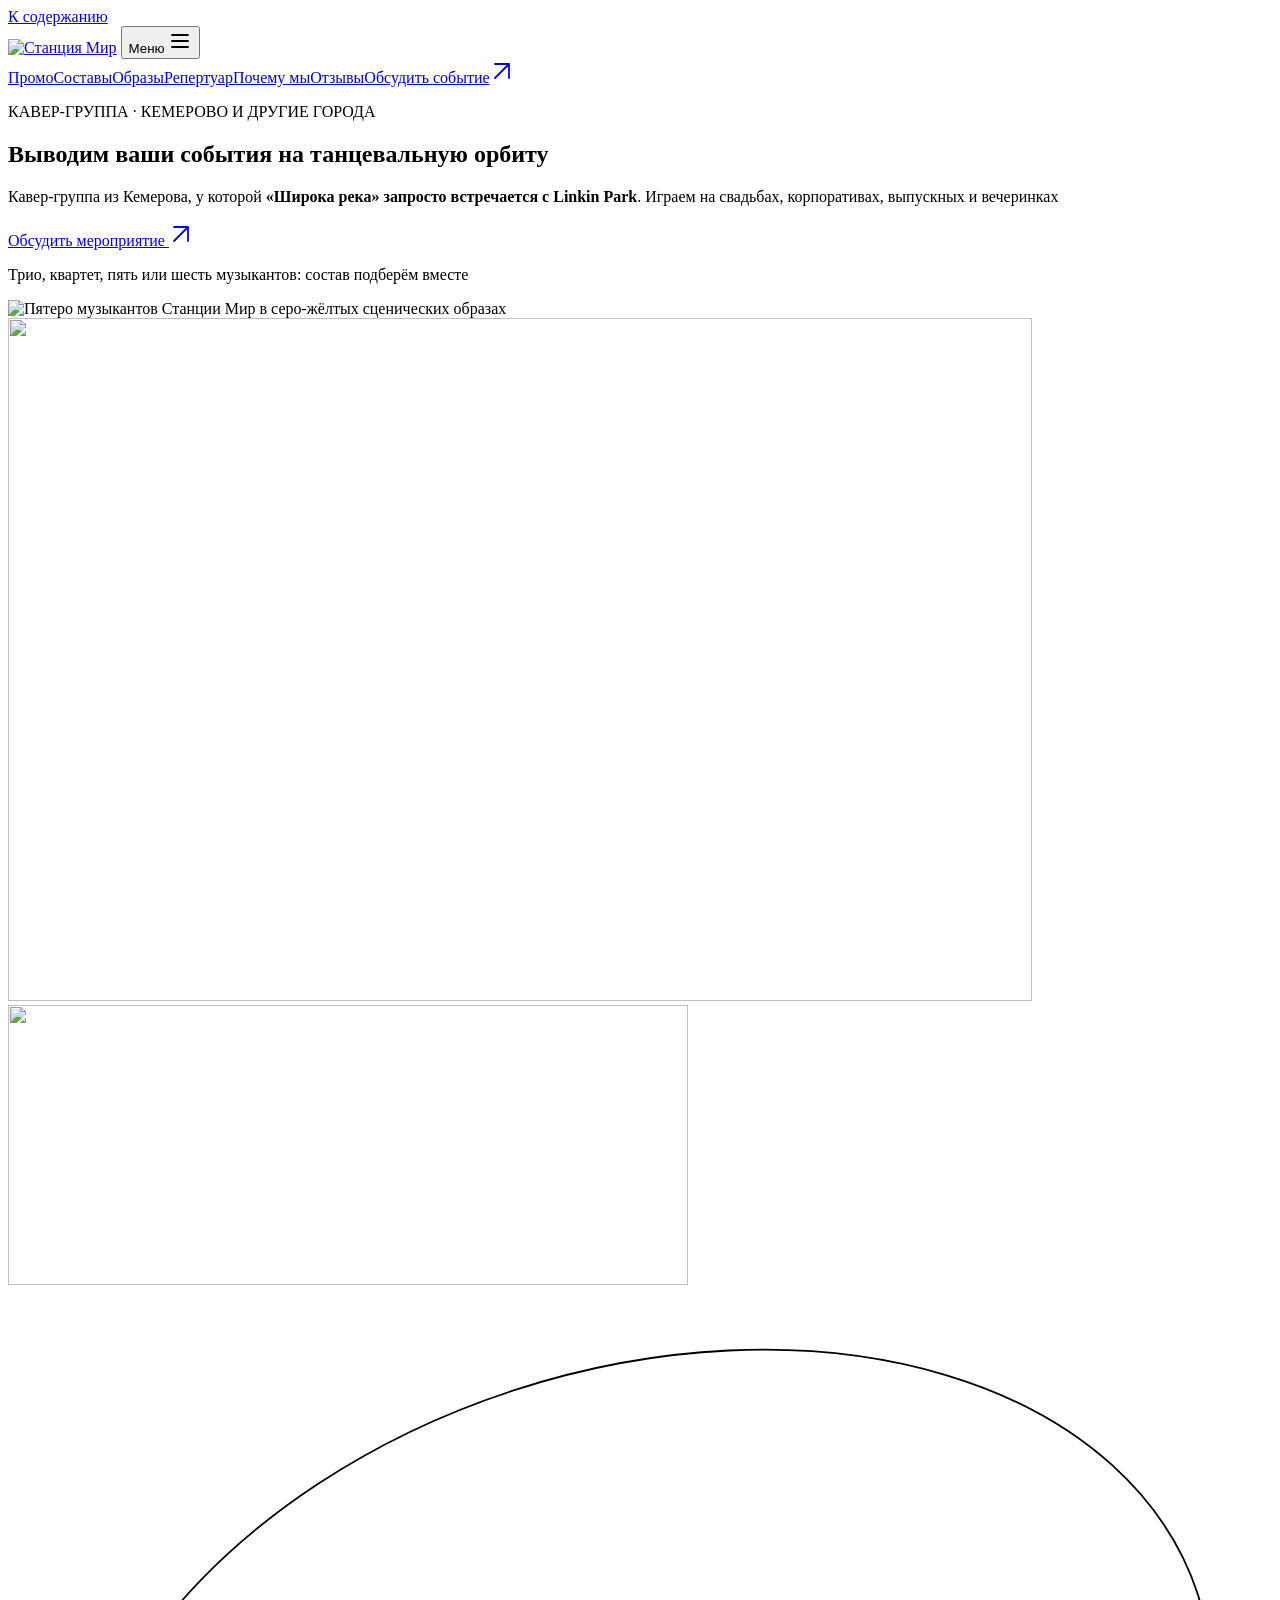
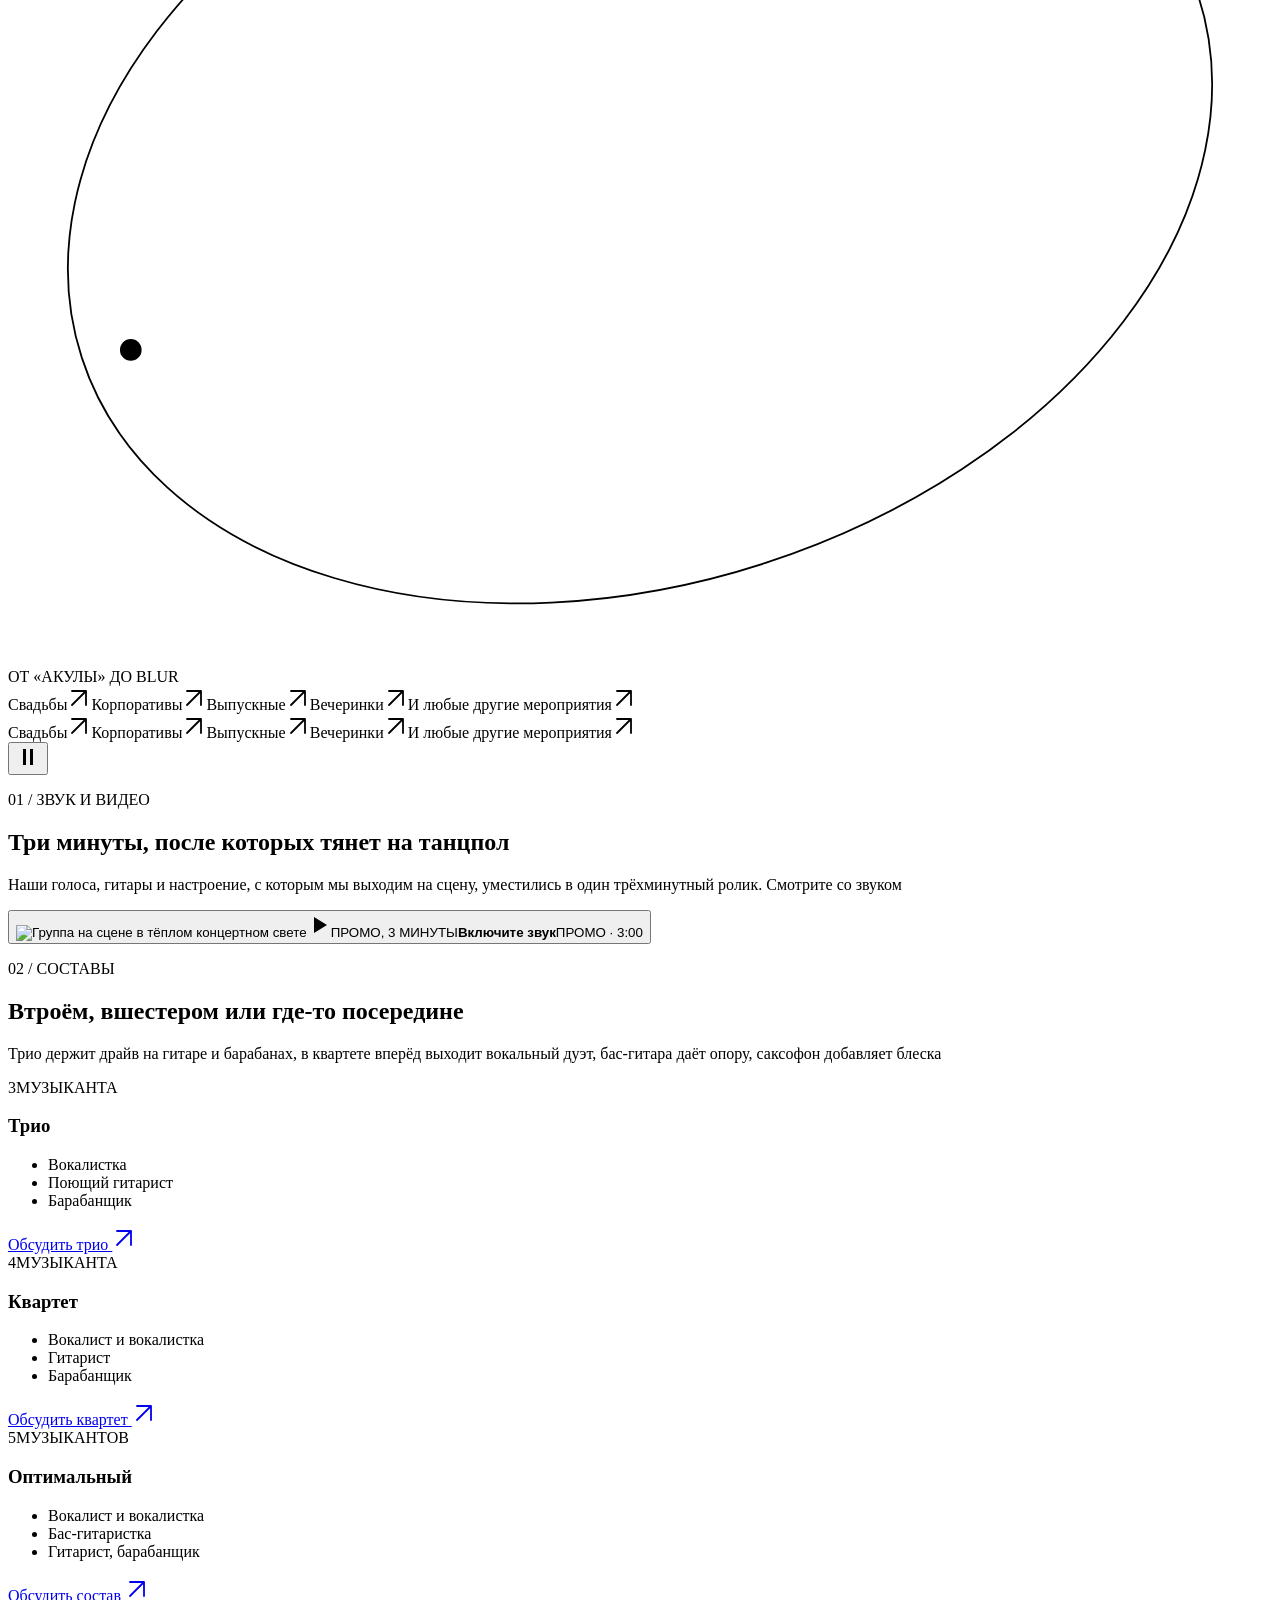
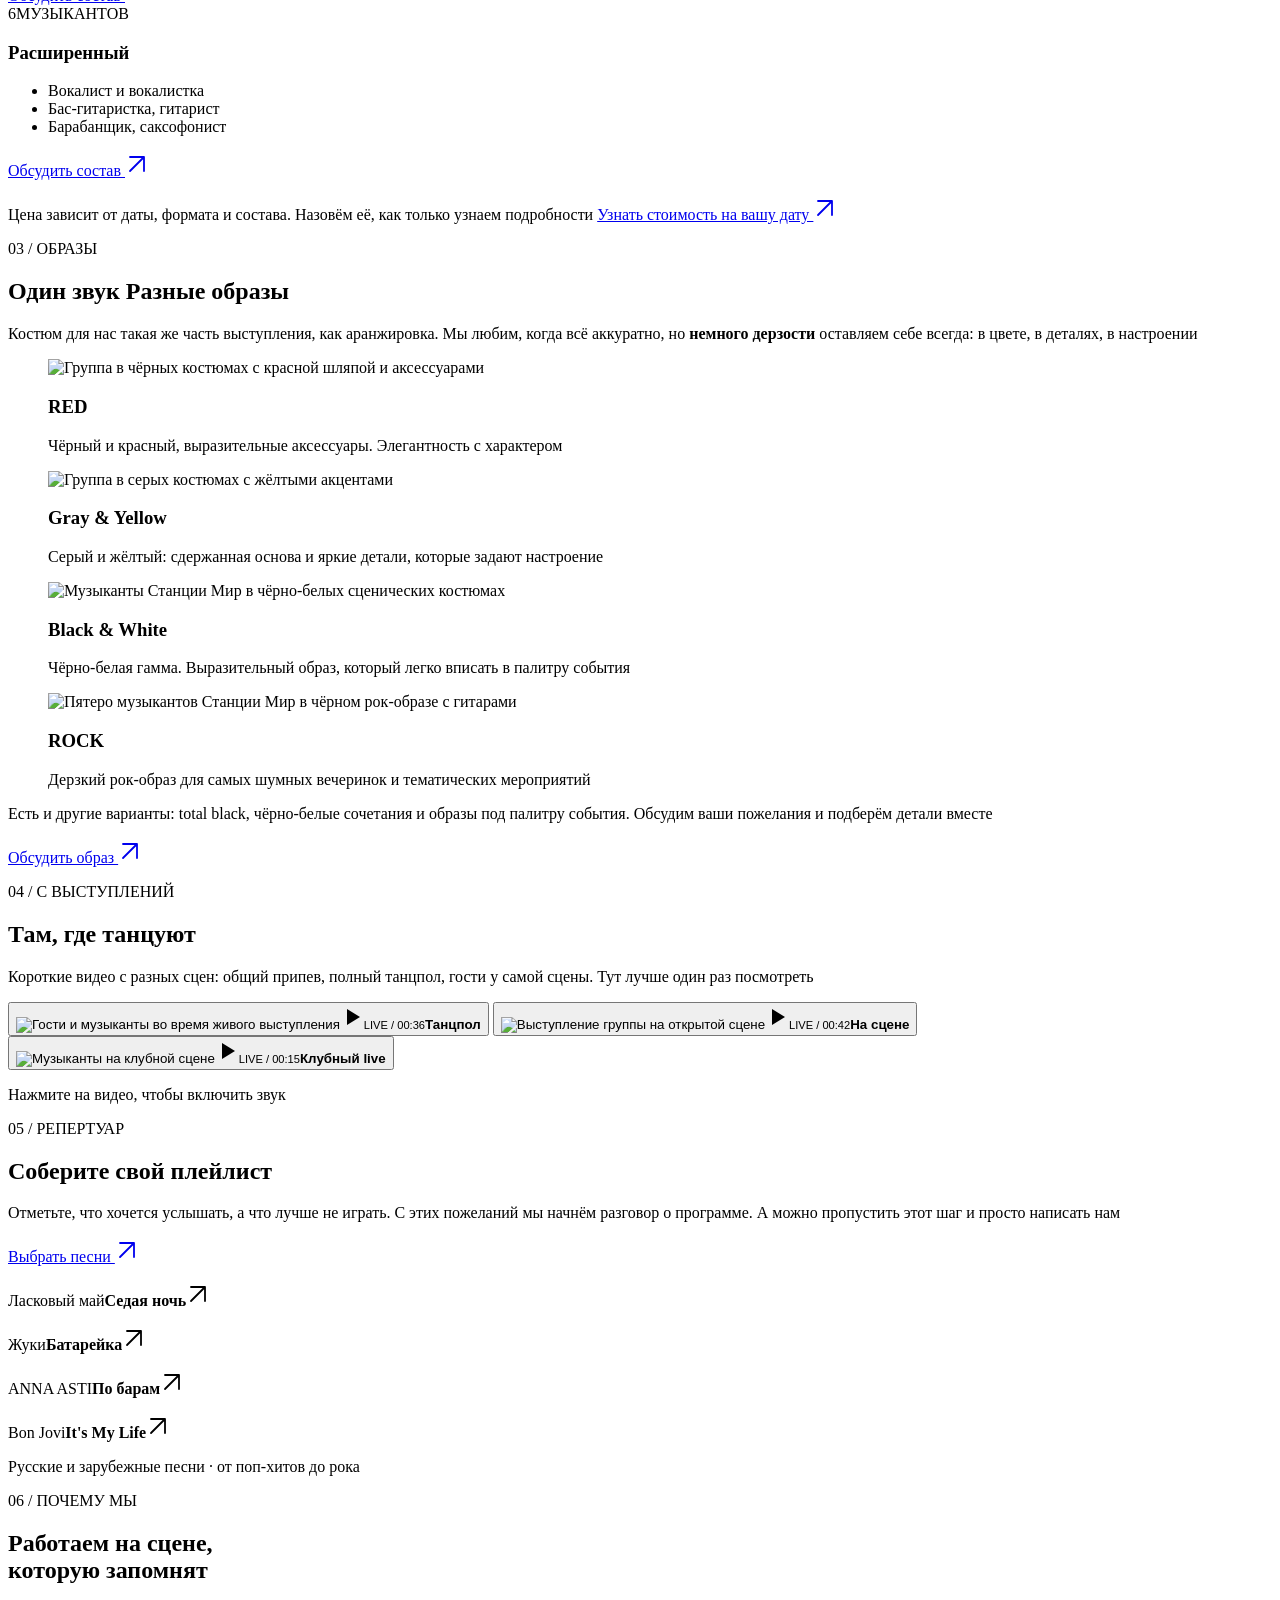
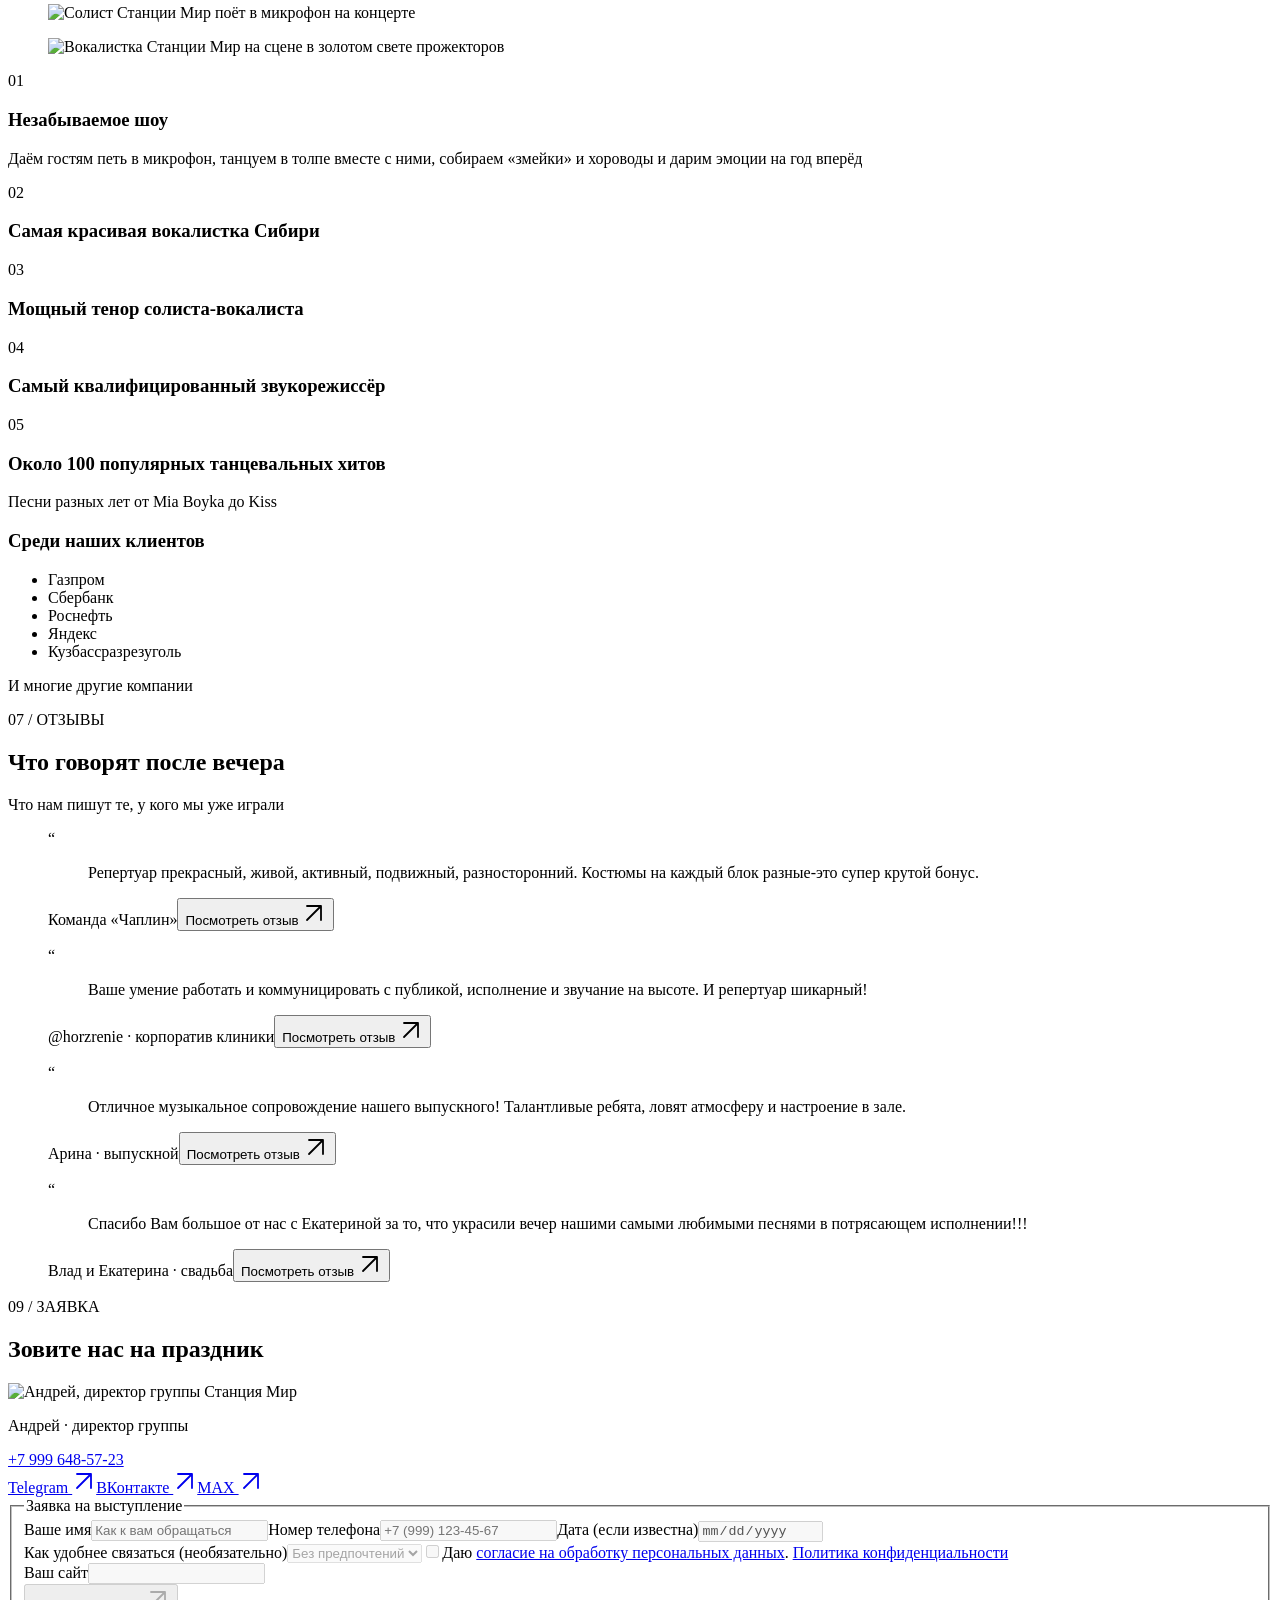
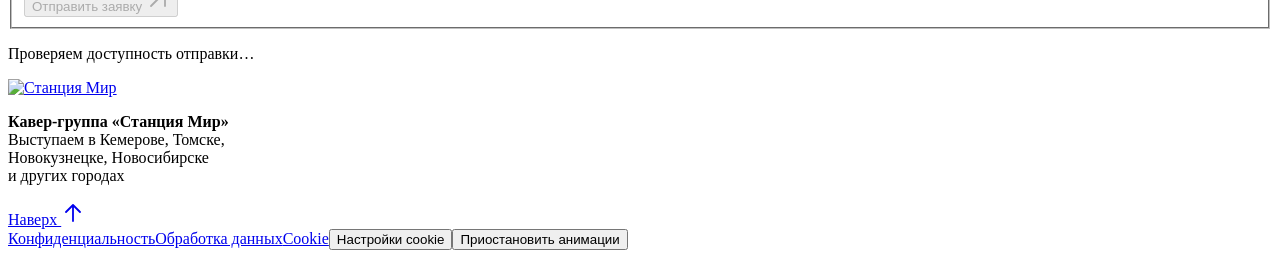
==== index.html @ b0de282b "Publish band favicon and fresh repertoire module URLs" ====
<!doctype html>
<html lang="ru">
<head>
<meta charset="utf-8"><meta name="viewport" content="width=device-width,initial-scale=1">
<meta name="robots" content="noindex,nofollow"><meta name="theme-color" content="#191b18">
<title>Станция Мир, кавер-группа | Кемерово, Томск, Новокузнецк, Новосибирск</title>
<meta name="description" content="Кавер-группа «Станция Мир» в Кемерове, Томске, Новокузнецке и Новосибирске. Живой звук для свадеб, корпоративов и вечеринок. Промо, составы и репертуар.">
<meta name="keywords" content="кавер группа Кемерово, кавер группа Томск, кавер группа Новокузнецк, кавер группа Новосибирск, Станция Мир">
<link rel="canonical" href="https://dunshaar.github.io/demo-version/">
<meta property="og:type" content="website">
<meta property="og:locale" content="ru_RU">
<meta property="og:site_name" content="Станция Мир">
<meta property="og:title" content="Станция Мир, кавер-группа">
<meta property="og:description" content="Кавер-группа «Станция Мир» в Кемерове, Томске, Новокузнецке и Новосибирске. Живой звук для свадеб, корпоративов и вечеринок. Промо, составы и репертуар.">
<meta property="og:url" content="https://dunshaar.github.io/demo-version/">
<meta property="og:image" content="https://dunshaar.github.io/demo-version/assets/share-card.png">
<meta property="og:image:type" content="image/png">
<meta property="og:image:width" content="1200">
<meta property="og:image:height" content="630">
<meta property="og:image:alt" content="Музыканты Станции Мир в серых костюмах с жёлтыми акцентами">
<meta name="twitter:card" content="summary_large_image">
<meta name="twitter:title" content="Станция Мир, кавер-группа">
<meta name="twitter:description" content="Кавер-группа «Станция Мир» в Кемерове, Томске, Новокузнецке и Новосибирске. Живой звук для свадеб, корпоративов и вечеринок. Промо, составы и репертуар.">
<meta name="twitter:image" content="https://dunshaar.github.io/demo-version/assets/share-card.png">
<script type="application/ld+json">
{
  "@context": "https://schema.org",
  "@type": "MusicGroup",
  "name": "Станция Мир",
  "description": "Кавер-группа «Станция Мир» в Кемерове, Томске, Новокузнецке и Новосибирске. Живой звук для свадеб, корпоративов и вечеринок. Промо, составы и репертуар.",
  "areaServed": [
    {
      "@type": "City",
      "name": "Кемерово"
    },
    {
      "@type": "City",
      "name": "Томск"
    },
    {
      "@type": "City",
      "name": "Новокузнецк"
    },
    {
      "@type": "City",
      "name": "Новосибирск"
    }
  ]
}
</script>
<link rel="icon" type="image/png" sizes="512x512" href="/demo-version/assets/logo-ava-512.png?v=20260930-catalog89-icons"><link rel="apple-touch-icon" href="/demo-version/assets/logo-ava-512.png?v=20260930-catalog89-icons">
<link rel="preload" href="/demo-version/assets/manrope-regular.ttf" as="font" type="font/ttf" crossorigin>
<link rel="stylesheet" href="/demo-version/styles.css?v=20260929-navigation"><script type="module" src="/demo-version/app.js?v=20260930-catalog89-icons"></script>
<link rel="stylesheet" href="/demo-version/shared/privacy.css"><link rel="stylesheet" href="/demo-version/visual.css?v=20260929-hero-control"></head>
<body>
<a class="skip-link" href="#main">К содержанию</a>
<header class="header">
 <div class="header-inner wrap">
 <a href="#" class="brand" aria-label="Станция Мир, главная"><img src="/demo-version/assets/logo-white.webp" width="156" height="55" alt="Станция Мир"></a>
 <button class="menu-toggle" type="button" aria-controls="navigation" aria-expanded="false">Меню <span aria-hidden="true"><svg class="ui-icon" data-icon="menu" width="24" height="24" viewBox="0 0 24 24" aria-hidden="true" focusable="false"><path d="M4 6h16M4 12h16M4 18h16" fill="none" stroke="currentColor" stroke-width="1.8" stroke-linecap="round"/demo-version/></svg></span></button>
 <nav id="navigation" aria-label="Основная навигация"><a href="#sound">Промо</a><a href="#lineups">Составы</a><a href="#looks">Образы</a><a href="#repertoire">Репертуар</a><a href="#why">Почему мы</a><a href="#reviews">Отзывы</a><a class="nav-contact" href="#request-form"><span class="nav-contact-label">Обсудить событие</span><span aria-hidden="true"><svg class="ui-icon" data-icon="arrow-up-right" width="24" height="24" viewBox="0 0 24 24" aria-hidden="true" focusable="false"><path d="M5 19 19 5M5 5h14v14" fill="none" stroke="currentColor" stroke-width="1.8" stroke-linecap="round" stroke-linejoin="round"/demo-version/></svg></span></a></nav>
 </div>
<div class="reading-progress" aria-hidden="true"></div></header>
<main id="main">
 <section class="hero wrap" aria-labelledby="hero-title">
  <div class="hero-copy"><p class="eyebrow"><span class="small-dot"></span> КАВЕР-ГРУППА · КЕМЕРОВО И ДРУГИЕ ГОРОДА</p>
  <h1 id="hero-title">Выводим ваши события на <span class="highlight">танцевальную орбиту</span></h1>
  <p class="hero-intro" data-copy-key="hero.intro">Кавер-группа из Кемерова, у которой <strong>«Широка река» запросто встречается с Linkin Park</strong>. Играем на свадьбах, корпоративах, выпускных и вечеринках</p>
  <div class="actions"><a class="button button-dark" href="#request-form" data-copy-key="hero.cta">Обсудить мероприятие <span aria-hidden="true"><svg class="ui-icon" data-icon="arrow-up-right" width="24" height="24" viewBox="0 0 24 24" aria-hidden="true" focusable="false"><path d="M5 19 19 5M5 5h14v14" fill="none" stroke="currentColor" stroke-width="1.8" stroke-linecap="round" stroke-linejoin="round"/demo-version/></svg></span></a></div>
  <p class="hero-note">Трио, квартет, пять или шесть музыкантов: состав подберём вместе</p></div>
  <div class="hero-visual"><div class="hero-scan">
   <img class="hero-photo hero-photo-calm" src="/demo-version/assets/hero-calm-original-1600.jpg" srcset="/demo-version/assets/hero-calm-original-800.jpg 800w, /demo-version/assets/hero-calm-original-1600.jpg 1600w" sizes="(max-width:800px) 100vw, 55vw" width="1024" height="683" alt="Пятеро музыкантов Станции Мир в серо-жёлтых сценических образах" fetchpriority="high">
   <div class="hero-scan-reveal" aria-hidden="true"><img src="/demo-version/assets/hero-emotion-original-1600.jpg" srcset="/demo-version/assets/hero-emotion-original-800.jpg 800w, /demo-version/assets/hero-emotion-original-1600.jpg 1600w" sizes="(max-width:800px) 100vw, 55vw" width="1024" height="683" alt="" decoding="async" fetchpriority="low"></div>
   <span class="hero-scan-guide" aria-hidden="true"></span>
  </div><div class="hero-record" aria-hidden="true"><div class="record-rings"><i></i><i></i><i></i></div><span class="record-core"><img src="/demo-version/assets/logo-full-white.webp" width="680" height="280" alt="" decoding="async"></span></div><svg class="hero-orbit" viewbox="0 0 700 540" fill="none" aria-hidden="true"><ellipse cx="350" cy="270" rx="325" ry="225" stroke="currentColor" stroke-width="1" transform="rotate(-18 350 270)"></ellipse><circle cx="68" cy="366" r="6" fill="currentColor"></circle></svg></div>
 </section>
 <div class="sound-ribbon"><div class="ribbon-label"><span class="equalizer" aria-hidden="true"><i></i><i></i><i></i><i></i><i></i></span><span>ОТ «АКУЛЫ» ДО BLUR</span></div><div class="ribbon-window" aria-label="Свадьбы, корпоративы, выпускные, вечеринки и любые другие мероприятия"><div class="ribbon-track" aria-hidden="true"><div class="ribbon-group"><span>Свадьбы</span><b><svg class="ui-icon" data-icon="arrow-up-right" width="24" height="24" viewBox="0 0 24 24" aria-hidden="true" focusable="false"><path d="M5 19 19 5M5 5h14v14" fill="none" stroke="currentColor" stroke-width="1.8" stroke-linecap="round" stroke-linejoin="round"/demo-version/></svg></b><span>Корпоративы</span><b><svg class="ui-icon" data-icon="arrow-up-right" width="24" height="24" viewBox="0 0 24 24" aria-hidden="true" focusable="false"><path d="M5 19 19 5M5 5h14v14" fill="none" stroke="currentColor" stroke-width="1.8" stroke-linecap="round" stroke-linejoin="round"/demo-version/></svg></b><span>Выпускные</span><b><svg class="ui-icon" data-icon="arrow-up-right" width="24" height="24" viewBox="0 0 24 24" aria-hidden="true" focusable="false"><path d="M5 19 19 5M5 5h14v14" fill="none" stroke="currentColor" stroke-width="1.8" stroke-linecap="round" stroke-linejoin="round"/demo-version/></svg></b><span>Вечеринки</span><b><svg class="ui-icon" data-icon="arrow-up-right" width="24" height="24" viewBox="0 0 24 24" aria-hidden="true" focusable="false"><path d="M5 19 19 5M5 5h14v14" fill="none" stroke="currentColor" stroke-width="1.8" stroke-linecap="round" stroke-linejoin="round"/demo-version/></svg></b><span>И любые другие мероприятия</span><b><svg class="ui-icon" data-icon="arrow-up-right" width="24" height="24" viewBox="0 0 24 24" aria-hidden="true" focusable="false"><path d="M5 19 19 5M5 5h14v14" fill="none" stroke="currentColor" stroke-width="1.8" stroke-linecap="round" stroke-linejoin="round"/demo-version/></svg></b></div><div class="ribbon-group"><span>Свадьбы</span><b><svg class="ui-icon" data-icon="arrow-up-right" width="24" height="24" viewBox="0 0 24 24" aria-hidden="true" focusable="false"><path d="M5 19 19 5M5 5h14v14" fill="none" stroke="currentColor" stroke-width="1.8" stroke-linecap="round" stroke-linejoin="round"/demo-version/></svg></b><span>Корпоративы</span><b><svg class="ui-icon" data-icon="arrow-up-right" width="24" height="24" viewBox="0 0 24 24" aria-hidden="true" focusable="false"><path d="M5 19 19 5M5 5h14v14" fill="none" stroke="currentColor" stroke-width="1.8" stroke-linecap="round" stroke-linejoin="round"/demo-version/></svg></b><span>Выпускные</span><b><svg class="ui-icon" data-icon="arrow-up-right" width="24" height="24" viewBox="0 0 24 24" aria-hidden="true" focusable="false"><path d="M5 19 19 5M5 5h14v14" fill="none" stroke="currentColor" stroke-width="1.8" stroke-linecap="round" stroke-linejoin="round"/demo-version/></svg></b><span>Вечеринки</span><b><svg class="ui-icon" data-icon="arrow-up-right" width="24" height="24" viewBox="0 0 24 24" aria-hidden="true" focusable="false"><path d="M5 19 19 5M5 5h14v14" fill="none" stroke="currentColor" stroke-width="1.8" stroke-linecap="round" stroke-linejoin="round"/demo-version/></svg></b><span>И любые другие мероприятия</span><b><svg class="ui-icon" data-icon="arrow-up-right" width="24" height="24" viewBox="0 0 24 24" aria-hidden="true" focusable="false"><path d="M5 19 19 5M5 5h14v14" fill="none" stroke="currentColor" stroke-width="1.8" stroke-linecap="round" stroke-linejoin="round"/demo-version/></svg></b></div></div></div><button class="ribbon-motion" type="button" data-motion-toggle aria-pressed="false" aria-label="Приостановить анимации"><span aria-hidden="true"><svg class="ui-icon" data-icon="pause" width="24" height="24" viewBox="0 0 24 24" aria-hidden="true" focusable="false"><path d="M7 4h3v16H7zm7 0h3v16h-3z" fill="currentColor"/demo-version/></svg></span></button></div><section class="section wrap" id="sound" aria-labelledby="sound-title">
  <div class="section-head"><p class="eyebrow numbered"><span class="section-number">01</span> / <span>ЗВУК И ВИДЕО</span></p><h2 id="sound-title" data-copy-key="sound.title">Три минуты, после которых <span class="heading-accent">тянет на танцпол</span></h2><p class="section-desc" data-copy-key="sound.intro">Наши голоса, гитары и настроение, с которым мы выходим на сцену, уместились в один трёхминутный ролик. Смотрите со звуком</p></div>
  <button class="promo-preview media-button" type="button" data-video="promo" data-title="Промо Станции Мир" aria-label="Смотреть промо Станции Мир"><img src="/demo-version/assets/live-band-1600.webp" srcset="/demo-version/assets/live-band-800.webp 800w, /demo-version/assets/live-band-1600.webp 1600w" sizes="(max-width:1300px) 94vw, 1280px" width="1600" height="1067" alt="Группа на сцене в тёплом концертном свете" loading="eager" fetchpriority="low" decoding="async"><span class="media-shade"></span><span class="round-play" aria-hidden="true"><svg class="ui-icon" data-icon="play" width="24" height="24" viewBox="0 0 24 24" aria-hidden="true" focusable="false"><path d="m7 4 13 8-13 8Z" fill="currentColor"/demo-version/></svg></span><span class="promo-caption"><span>ПРОМО, 3 МИНУТЫ</span><strong>Включите звук</strong></span><span class="media-tag">ПРОМО · 3:00</span></button>
 </section>
 <section class="section lineup-section" id="lineups" aria-labelledby="lineups-title"><div class="wrap">
  <div class="section-head"><p class="eyebrow numbered"><span class="section-number">02</span> / <span>СОСТАВЫ</span></p><h2 id="lineups-title" data-copy-key="lineups.title">Втроём, <span class="heading-accent">вшестером</span> или где-то посередине</h2><p class="section-desc" data-copy-key="lineups.intro">Трио держит драйв на гитаре и барабанах, в квартете вперёд выходит вокальный дуэт, бас-гитара даёт опору, саксофон добавляет блеска</p></div>
  <div class="lineup-grid">
  <article class="lineup"><div class="lineup-top"><span class="lineup-number">3</span><span>МУЗЫКАНТА</span></div><h3>Трио</h3><ul><li>Вокалистка</li><li>Поющий гитарист</li><li>Барабанщик</li></ul><a href="#request-form" class="text-link" data-lineup="Трио, 3 музыканта">Обсудить трио <span aria-hidden="true"><svg class="ui-icon" data-icon="arrow-up-right" width="24" height="24" viewBox="0 0 24 24" aria-hidden="true" focusable="false"><path d="M5 19 19 5M5 5h14v14" fill="none" stroke="currentColor" stroke-width="1.8" stroke-linecap="round" stroke-linejoin="round"/demo-version/></svg></span></a></article>
  <article class="lineup"><div class="lineup-top"><span class="lineup-number">4</span><span>МУЗЫКАНТА</span></div><h3>Квартет</h3><ul><li>Вокалист и вокалистка</li><li>Гитарист</li><li>Барабанщик</li></ul><a href="#request-form" class="text-link" data-lineup="Квартет, 4 музыканта">Обсудить квартет <span aria-hidden="true"><svg class="ui-icon" data-icon="arrow-up-right" width="24" height="24" viewBox="0 0 24 24" aria-hidden="true" focusable="false"><path d="M5 19 19 5M5 5h14v14" fill="none" stroke="currentColor" stroke-width="1.8" stroke-linecap="round" stroke-linejoin="round"/demo-version/></svg></span></a></article>
  <article class="lineup lineup-accent"><div class="lineup-top"><span class="lineup-number">5</span><span>МУЗЫКАНТОВ</span></div><h3>Оптимальный</h3><ul><li>Вокалист и вокалистка</li><li>Бас-гитаристка</li><li>Гитарист, барабанщик</li></ul><a href="#request-form" class="text-link" data-lineup="Оптимальный, 5 музыкантов">Обсудить состав <span aria-hidden="true"><svg class="ui-icon" data-icon="arrow-up-right" width="24" height="24" viewBox="0 0 24 24" aria-hidden="true" focusable="false"><path d="M5 19 19 5M5 5h14v14" fill="none" stroke="currentColor" stroke-width="1.8" stroke-linecap="round" stroke-linejoin="round"/demo-version/></svg></span></a></article>
  <article class="lineup"><div class="lineup-top"><span class="lineup-number">6</span><span>МУЗЫКАНТОВ</span></div><h3>Расширенный</h3><ul><li>Вокалист и вокалистка</li><li>Бас-гитаристка, гитарист</li><li>Барабанщик, саксофонист</li></ul><a href="#request-form" class="text-link" data-lineup="Расширенный, 6 музыкантов">Обсудить состав <span aria-hidden="true"><svg class="ui-icon" data-icon="arrow-up-right" width="24" height="24" viewBox="0 0 24 24" aria-hidden="true" focusable="false"><path d="M5 19 19 5M5 5h14v14" fill="none" stroke="currentColor" stroke-width="1.8" stroke-linecap="round" stroke-linejoin="round"/demo-version/></svg></span></a></article>
  </div><p class="section-footnote"><span>Цена зависит от даты, формата и состава. Назовём её, как только узнаем подробности <a class="inline-link" href="#request-form">Узнать стоимость на вашу дату <span aria-hidden="true"><svg class="ui-icon" data-icon="arrow-up-right" width="24" height="24" viewBox="0 0 24 24" aria-hidden="true" focusable="false"><path d="M5 19 19 5M5 5h14v14" fill="none" stroke="currentColor" stroke-width="1.8" stroke-linecap="round" stroke-linejoin="round"/demo-version/></svg></span></a></span></p></div></section>
 <section class="section wrap" id="looks" aria-labelledby="looks-title">
 <div class="section-head"><p class="eyebrow numbered"><span class="section-number">03</span> / <span>ОБРАЗЫ</span></p><h2 id="looks-title" data-copy-key="looks.title" aria-label="Один звук, разные образы"><span class="looks-title-first">Один звук</span> <span class="heading-accent looks-title-last">Разные образы</span></h2><p class="section-desc" data-copy-key="looks.intro">Костюм для нас такая же часть выступления, как аранжировка. Мы любим, когда всё аккуратно, но <strong>немного дерзости</strong> оставляем себе всегда: в цвете, в деталях, в настроении</p></div>
 <div class="look-gallery"><figure class="look-card"><img src="/demo-version/assets/look-red-toned-1600.jpg" srcset="/demo-version/assets/look-red-toned-800.jpg 800w, /demo-version/assets/look-red-toned-1600.jpg 1600w" sizes="(max-width:600px) 100vw, 50vw" width="1600" height="1067" loading="eager" fetchpriority="low" decoding="async" alt="Группа в чёрных костюмах с красной шляпой и аксессуарами"><figcaption><h3>RED</h3><p>Чёрный и красный, выразительные аксессуары. Элегантность с характером</p></figcaption></figure><figure class="look-card"><img src="/demo-version/assets/look-yellow-toned-1600.jpg" srcset="/demo-version/assets/look-yellow-toned-800.jpg 800w, /demo-version/assets/look-yellow-toned-1600.jpg 1600w" sizes="(max-width:600px) 100vw, 50vw" width="1600" height="1067" loading="eager" fetchpriority="low" decoding="async" alt="Группа в серых костюмах с жёлтыми акцентами"><figcaption><h3>Gray &amp; Yellow</h3><p>Серый и жёлтый: сдержанная основа и яркие детали, которые задают настроение</p></figcaption></figure><figure class="look-card"><img src="/demo-version/assets/look-mono-toned-1600.jpg" srcset="/demo-version/assets/look-mono-toned-800.jpg 800w, /demo-version/assets/look-mono-toned-1600.jpg 1600w" sizes="(max-width:600px) 100vw, 50vw" width="1600" height="1067" loading="eager" fetchpriority="low" decoding="async" alt="Музыканты Станции Мир в чёрно-белых сценических костюмах"><figcaption><h3>Black &amp; White</h3><p>Чёрно-белая гамма. Выразительный образ, который легко вписать в палитру события</p></figcaption></figure><figure class="look-card"><img class="look-rock-photo" src="/demo-version/assets/look-rock-toned-1365.jpg" srcset="/demo-version/assets/look-rock-toned-800.jpg 800w, /demo-version/assets/look-rock-toned-1365.jpg 1365w" sizes="(max-width:600px) 100vw, 50vw" width="1600" height="1067" loading="eager" fetchpriority="low" decoding="async" alt="Пятеро музыкантов Станции Мир в чёрном рок-образе с гитарами"><figcaption><h3>ROCK</h3><p>Дерзкий рок-образ для самых шумных вечеринок и тематических мероприятий</p></figcaption></figure></div><div class="look-custom"><p>Есть и другие варианты: total black, чёрно-белые сочетания и образы под палитру события. Обсудим ваши пожелания и подберём детали вместе</p><a class="text-link look-request" href="#request-form">Обсудить образ <svg class="ui-icon" width="24" height="24" viewBox="0 0 24 24" aria-hidden="true"><path d="M5 19 19 5M5 5h14v14" fill="none" stroke="currentColor" stroke-width="1.8" stroke-linecap="round" stroke-linejoin="round"/demo-version/></svg></a></div>
</section>
 <section class="section atmosphere" id="atmosphere" aria-labelledby="atmosphere-title"><div class="wrap">
 <div class="section-head"><p class="eyebrow numbered"><span class="section-number">04</span> / <span>С ВЫСТУПЛЕНИЙ</span></p><h2 id="atmosphere-title" data-copy-key="atmosphere.title">Там, где танцуют</h2><p class="section-desc" data-copy-key="atmosphere.intro">Короткие видео с разных сцен: общий припев, полный танцпол, гости у самой сцены. Тут лучше один раз посмотреть</p></div>
 <div class="live-grid">
 <button type="button" class="live-card media-button" data-video="dancefloor-36" data-title="Танцпол · живой фрагмент"><img src="/demo-version/assets/dancefloor-36-poster.webp" width="720" height="1280" alt="Гости и музыканты во время живого выступления" loading="eager" fetchpriority="low" decoding="async"><span class="media-shade"></span><span class="round-play small" aria-hidden="true"><svg class="ui-icon" data-icon="play" width="24" height="24" viewBox="0 0 24 24" aria-hidden="true" focusable="false"><path d="m7 4 13 8-13 8Z" fill="currentColor"/demo-version/></svg></span><span class="live-caption"><small>LIVE / 00:36</small><strong>Танцпол</strong></span></button>
 <button type="button" class="live-card media-button" data-video="stage" data-title="На сцене · живой фрагмент"><img src="/demo-version/assets/stage-poster.webp" width="720" height="1280" alt="Выступление группы на открытой сцене" loading="eager" fetchpriority="low" decoding="async"><span class="media-shade"></span><span class="round-play small" aria-hidden="true"><svg class="ui-icon" data-icon="play" width="24" height="24" viewBox="0 0 24 24" aria-hidden="true" focusable="false"><path d="m7 4 13 8-13 8Z" fill="currentColor"/demo-version/></svg></span><span class="live-caption"><small>LIVE / 00:42</small><strong>На сцене</strong></span></button>
 <button type="button" class="live-card media-button" data-video="club" data-title="Клубный live"><img src="/demo-version/assets/club-poster.webp" width="720" height="1280" alt="Музыканты на клубной сцене" loading="eager" fetchpriority="low" decoding="async"><span class="media-shade"></span><span class="round-play small" aria-hidden="true"><svg class="ui-icon" data-icon="play" width="24" height="24" viewBox="0 0 24 24" aria-hidden="true" focusable="false"><path d="m7 4 13 8-13 8Z" fill="currentColor"/demo-version/></svg></span><span class="live-caption"><small>LIVE / 00:15</small><strong>Клубный live</strong></span></button>
 </div><p class="live-note" data-copy-key="atmosphere.note">Нажмите на видео, чтобы включить звук</p>
 </div></section>
 <section class="section repertoire-teaser wrap" id="repertoire" aria-labelledby="repertoire-title"><div><p class="eyebrow numbered"><span class="section-number">05</span> / <span>РЕПЕРТУАР</span></p><h2 id="repertoire-title" data-copy-key="repertoire.title">Соберите <span class="heading-accent">свой плейлист</span></h2><p data-copy-key="repertoire.intro">Отметьте, что хочется услышать, а что лучше не играть. С этих пожеланий мы начнём разговор о программе. А можно пропустить этот шаг и просто написать нам</p><a class="button button-dark" href="/demo-version/repertoire/">Выбрать песни <span aria-hidden="true"><svg class="ui-icon" data-icon="arrow-up-right" width="24" height="24" viewBox="0 0 24 24" aria-hidden="true" focusable="false"><path d="M5 19 19 5M5 5h14v14" fill="none" stroke="currentColor" stroke-width="1.8" stroke-linecap="round" stroke-linejoin="round"/demo-version/></svg></span></a></div><div class="track-stack" aria-label="Несколько песен из репертуара"><p><span>Ласковый май</span><strong>Седая ночь</strong><span aria-hidden="true"><svg class="ui-icon" data-icon="arrow-up-right" width="24" height="24" viewBox="0 0 24 24" aria-hidden="true" focusable="false"><path d="M5 19 19 5M5 5h14v14" fill="none" stroke="currentColor" stroke-width="1.8" stroke-linecap="round" stroke-linejoin="round"/demo-version/></svg></span></p><p><span>Жуки</span><strong>Батарейка</strong><span aria-hidden="true"><svg class="ui-icon" data-icon="arrow-up-right" width="24" height="24" viewBox="0 0 24 24" aria-hidden="true" focusable="false"><path d="M5 19 19 5M5 5h14v14" fill="none" stroke="currentColor" stroke-width="1.8" stroke-linecap="round" stroke-linejoin="round"/demo-version/></svg></span></p><p><span>ANNA ASTI</span><strong>По барам</strong><span aria-hidden="true"><svg class="ui-icon" data-icon="arrow-up-right" width="24" height="24" viewBox="0 0 24 24" aria-hidden="true" focusable="false"><path d="M5 19 19 5M5 5h14v14" fill="none" stroke="currentColor" stroke-width="1.8" stroke-linecap="round" stroke-linejoin="round"/demo-version/></svg></span></p><p><span>Bon Jovi</span><strong>It's My Life</strong><span aria-hidden="true"><svg class="ui-icon" data-icon="arrow-up-right" width="24" height="24" viewBox="0 0 24 24" aria-hidden="true" focusable="false"><path d="M5 19 19 5M5 5h14v14" fill="none" stroke="currentColor" stroke-width="1.8" stroke-linecap="round" stroke-linejoin="round"/demo-version/></svg></span></p><span class="track-count">Русские и зарубежные песни · от поп-хитов до рока</span></div></section>
 <section class="section wrap why-section" id="why" aria-labelledby="why-title"><div class="section-head"><p class="eyebrow numbered"><span class="section-number">06</span> / <span>ПОЧЕМУ МЫ</span></p><h2 id="why-title">Работаем на сцене,<br><span class="heading-accent">которую запомнят</span></h2></div><div class="why-layout"><div class="why-photos"><figure class="why-photo why-photo-vocal"><img src="/demo-version/assets/live-vocal-800.webp" srcset="/demo-version/assets/live-vocal-800.webp 800w, /demo-version/assets/live-vocal-1600.webp 1600w" sizes="(max-width:800px) 45vw, 38vw" width="800" height="600" alt="Солист Станции Мир поёт в микрофон на концерте" loading="eager" fetchpriority="low" decoding="async"></figure><figure class="why-photo why-photo-light"><img src="/demo-version/assets/why-live-light.jpg" width="1280" height="853" alt="Вокалистка Станции Мир на сцене в золотом свете прожекторов" loading="eager" fetchpriority="low" decoding="async"></figure></div><div class="features why-features">
<article class="why-show"><span>01</span><h3>Незабываемое шоу</h3><p>Даём гостям петь в микрофон, танцуем в толпе вместе с ними, собираем «змейки» и хороводы и дарим эмоции на год вперёд</p></article>
<article><span>02</span><h3>Самая красивая вокалистка Сибири</h3></article>
<article><span>03</span><h3>Мощный тенор солиста-вокалиста</h3></article>
<article><span>04</span><h3>Самый квалифицированный звукорежиссёр</h3></article>
<article><span>05</span><h3>Около 100 популярных танцевальных хитов</h3><p>Песни разных лет от Mia Boyka до Kiss</p></article>
</div></div><div class="why-clients"><h3>Среди наших клиентов</h3><ul class="client-logos" aria-label="Наши клиенты"><li><span class="client-logo client-logo--gazprom" aria-hidden="true"></span><span class="client-name">Газпром</span></li><li><span class="client-logo client-logo--sber" aria-hidden="true"></span><span class="client-name">Сбербанк</span></li><li><span class="client-logo client-logo--rosneft" aria-hidden="true"></span><span class="client-name">Роснефть</span></li><li><span class="client-logo client-logo--yandex" aria-hidden="true"></span><span class="client-name">Яндекс</span></li><li><span class="client-logo client-logo--kru" aria-hidden="true"></span><span class="client-name">Кузбассразрезуголь</span></li></ul><p>И многие другие компании</p></div></section>
<section class="section review-section" id="reviews" aria-labelledby="reviews-title"><div class="wrap">
 <div class="section-head"><p class="eyebrow numbered"><span class="section-number">07</span> / <span>ОТЗЫВЫ</span></p><h2 id="reviews-title" data-copy-key="reviews.title">Что говорят после вечера</h2><p class="section-desc" data-copy-key="reviews.intro">Что нам пишут те, у кого мы уже играли</p></div>
 <div class="review-grid">
 <figure class="review"><span class="quote-mark" aria-hidden="true">“</span><blockquote>Репертуар прекрасный, живой, активный, подвижный, разносторонний. Костюмы на каждый блок разные-это супер крутой бонус.</blockquote><figcaption>Команда «Чаплин»<button type="button" class="text-link" data-review="1" data-author="Команда «Чаплин»">Посмотреть отзыв <span aria-hidden="true"><svg class="ui-icon" data-icon="arrow-up-right" width="24" height="24" viewBox="0 0 24 24" aria-hidden="true" focusable="false"><path d="M5 19 19 5M5 5h14v14" fill="none" stroke="currentColor" stroke-width="1.8" stroke-linecap="round" stroke-linejoin="round"/demo-version/></svg></span></button></figcaption></figure>
 <figure class="review"><span class="quote-mark" aria-hidden="true">“</span><blockquote>Ваше умение работать и коммуницировать с публикой, исполнение и звучание на высоте. И репертуар шикарный!</blockquote><figcaption>@horzrenie · корпоратив клиники<button type="button" class="text-link" data-review="2" data-author="@horzrenie">Посмотреть отзыв <span aria-hidden="true"><svg class="ui-icon" data-icon="arrow-up-right" width="24" height="24" viewBox="0 0 24 24" aria-hidden="true" focusable="false"><path d="M5 19 19 5M5 5h14v14" fill="none" stroke="currentColor" stroke-width="1.8" stroke-linecap="round" stroke-linejoin="round"/demo-version/></svg></span></button></figcaption></figure>
 <figure class="review"><span class="quote-mark" aria-hidden="true">“</span><blockquote>Отличное музыкальное сопровождение нашего выпускного! Талантливые ребята, ловят атмосферу и настроение в зале.</blockquote><figcaption>Арина · выпускной<button type="button" class="text-link" data-review="3" data-author="Арина">Посмотреть отзыв <span aria-hidden="true"><svg class="ui-icon" data-icon="arrow-up-right" width="24" height="24" viewBox="0 0 24 24" aria-hidden="true" focusable="false"><path d="M5 19 19 5M5 5h14v14" fill="none" stroke="currentColor" stroke-width="1.8" stroke-linecap="round" stroke-linejoin="round"/demo-version/></svg></span></button></figcaption></figure>
 <figure class="review"><span class="quote-mark" aria-hidden="true">“</span><blockquote>Спасибо Вам большое от нас с Екатериной за то, что украсили вечер нашими самыми любимыми песнями в потрясающем исполнении!!!</blockquote><figcaption>Влад и Екатерина · свадьба<button type="button" class="text-link" data-review="4" data-author="Влад и Екатерина">Посмотреть отзыв <span aria-hidden="true"><svg class="ui-icon" data-icon="arrow-up-right" width="24" height="24" viewBox="0 0 24 24" aria-hidden="true" focusable="false"><path d="M5 19 19 5M5 5h14v14" fill="none" stroke="currentColor" stroke-width="1.8" stroke-linecap="round" stroke-linejoin="round"/demo-version/></svg></span></button></figcaption></figure>
 </div></div></section>
 <section class="section contact" id="contact" aria-labelledby="contact-title"><div class="wrap contact-layout"><div><p class="eyebrow numbered"><span class="section-number">09</span> / <span>ЗАЯВКА</span></p><h2 id="contact-title" data-copy-key="contact.title">Зовите нас <span class="heading-accent">на праздник</span></h2><div class="contact-person-card"><img src="/demo-version/assets/contact-andrey-queppo4.jpg" width="600" height="900" loading="eager" fetchpriority="low" decoding="async" alt="Андрей, директор группы Станция Мир"><div><p class="contact-person">Андрей · директор группы</p><a class="contact-phone" href="tel:+79996485723">+7 999 648-57-23</a></div></div><div class="contact-links"><a href="https://t.me/station_coverband" target="_blank" rel="noopener noreferrer">Telegram <svg class="ui-icon" data-icon="arrow-up-right" width="24" height="24" viewBox="0 0 24 24" aria-hidden="true" focusable="false"><path d="M5 19 19 5M5 5h14v14" fill="none" stroke="currentColor" stroke-width="1.8" stroke-linecap="round" stroke-linejoin="round"/demo-version/></svg></a><a href="https://vk.ru/stancia_coverband" target="_blank" rel="noopener noreferrer">ВКонтакте <svg class="ui-icon" data-icon="arrow-up-right" width="24" height="24" viewBox="0 0 24 24" aria-hidden="true" focusable="false"><path d="M5 19 19 5M5 5h14v14" fill="none" stroke="currentColor" stroke-width="1.8" stroke-linecap="round" stroke-linejoin="round"/demo-version/></svg></a><a href="https://max.ru/u/f9LHodD0cOKZxAiFm0vCYLbPfOy2Q5gGYopYLfucK6OooiupTCUVzYM6lJU" target="_blank" rel="noopener noreferrer">MAX <svg class="ui-icon" data-icon="arrow-up-right" width="24" height="24" viewBox="0 0 24 24" aria-hidden="true" focusable="false"><path d="M5 19 19 5M5 5h14v14" fill="none" stroke="currentColor" stroke-width="1.8" stroke-linecap="round" stroke-linejoin="round"/demo-version/></svg></a></div></div>
 <form id="request-form" class="message-form" method="post" action="/demo-version/api/requests"><fieldset id="request-fields" disabled><legend class="sr-only">Заявка на выступление</legend><div class="request-identity"><label>Ваше имя<input name="name" autocomplete="given-name" maxlength="100" placeholder="Как к вам обращаться" required></label><label>Номер телефона<input id="request-contact" name="contact" type="tel" autocomplete="tel" inputmode="tel" maxlength="18" placeholder="+7 (999) 123-45-67" required></label><label>Дата <span>(если известна)</span><input name="date" type="date"></label></div><label class="preferred-channel-label">Как удобнее связаться <span>(необязательно)</span><select id="preferred-channel" name="preferredChannel"><option value="">Без предпочтений</option><option value="phone">Позвонить</option><option value="whatsapp">WhatsApp</option><option value="telegram">Telegram</option><option value="max">MAX</option></select></label><label class="check-label consent-check"><input type="checkbox" name="personalData" required><span>Даю <a href="/demo-version/legal/consent.html" target="_blank" rel="noopener">согласие на обработку персональных данных</a>. <a href="/demo-version/legal/privacy.html" target="_blank" rel="noopener">Политика конфиденциальности</a></span></label><div class="form-trap" aria-hidden="true"><label>Ваш сайт<input name="website" autocomplete="off" tabindex="-1"></label></div><button id="request-submit" class="button button-yellow" type="submit">Отправить заявку <span aria-hidden="true"><svg class="ui-icon" width="24" height="24" viewBox="0 0 24 24" aria-hidden="true" focusable="false"><path d="M5 19 19 5M5 5h14v14" fill="none" stroke="currentColor" stroke-width="1.8" stroke-linecap="round" stroke-linejoin="round"/demo-version/></svg></span></button></fieldset><p id="request-status" class="form-status" role="status" aria-live="polite">Проверяем доступность отправки…</p><div id="request-retry" hidden><button class="text-link" type="button" id="retry-request">Повторить отправку</button></div><p id="request-service-note" class="form-note"></p><noscript><p>Для работы формы нужен JavaScript</p></noscript></form></div></section>
</main>
<footer class="footer"><div class="wrap"><a class="brand" href="#" aria-label="Станция Мир, наверх"><img src="/demo-version/assets/logo-white.webp" width="156" height="55" alt="Станция Мир" loading="eager" fetchpriority="low" decoding="async"></a><p class="footer-geography"><strong>Кавер-группа «Станция Мир»</strong><br>Выступаем в Кемерове, Томске,<br class="footer-city-break"> Новокузнецке, Новосибирске<br> и других городах</p><a href="#main">Наверх <svg class="ui-icon" data-icon="arrow-up" width="24" height="24" viewBox="0 0 24 24" aria-hidden="true" focusable="false"><path d="M12 20V4m-7 7 7-7 7 7" fill="none" stroke="currentColor" stroke-width="1.8" stroke-linecap="round" stroke-linejoin="round"/demo-version/></svg></a></div><div class="footer-legal wrap"><a href="/demo-version/legal/privacy.html">Конфиденциальность</a><a href="/demo-version/legal/consent.html">Обработка данных</a><a href="/demo-version/legal/cookies.html">Cookie</a><button id="cookie-settings-trigger" type="button" data-cookie-settings>Настройки cookie</button><button type="button" data-motion-toggle aria-pressed="false">Приостановить анимации</button></div></footer>
<dialog id="media-dialog" class="media-dialog" aria-labelledby="media-title"><div class="dialog-top"><h2 id="media-title">Видео</h2><button type="button" class="close-dialog" aria-label="Закрыть видео"><svg class="ui-icon" data-icon="close" width="24" height="24" viewBox="0 0 24 24" aria-hidden="true" focusable="false"><path d="m5 5 14 14M19 5 5 19" fill="none" stroke="currentColor" stroke-width="1.8" stroke-linecap="round"/demo-version/></svg></button></div><video id="media-player" controls playsinline preload="none"></video><p id="media-error" class="dialog-note" hidden>Не удалось загрузить видео. Попробуйте ещё раз или <a href="https://vk.ru/video-182921482_456239343?access_key=011eab19e27a8fef2f" target="_blank" rel="noopener noreferrer">посмотрите промо во ВКонтакте</a>.</p></dialog>
<dialog id="review-dialog" class="review-dialog" aria-labelledby="review-title"><div class="dialog-top"><h2 id="review-title">Отзыв</h2><button type="button" class="close-dialog" aria-label="Закрыть отзыв"><svg class="ui-icon" data-icon="close" width="24" height="24" viewBox="0 0 24 24" aria-hidden="true" focusable="false"><path d="m5 5 14 14M19 5 5 19" fill="none" stroke="currentColor" stroke-width="1.8" stroke-linecap="round"/demo-version/></svg></button></div><img id="review-image" src="/demo-version/assets/review-1.webp" alt="Оригинальный скриншот отзыва"></dialog>
</body></html>
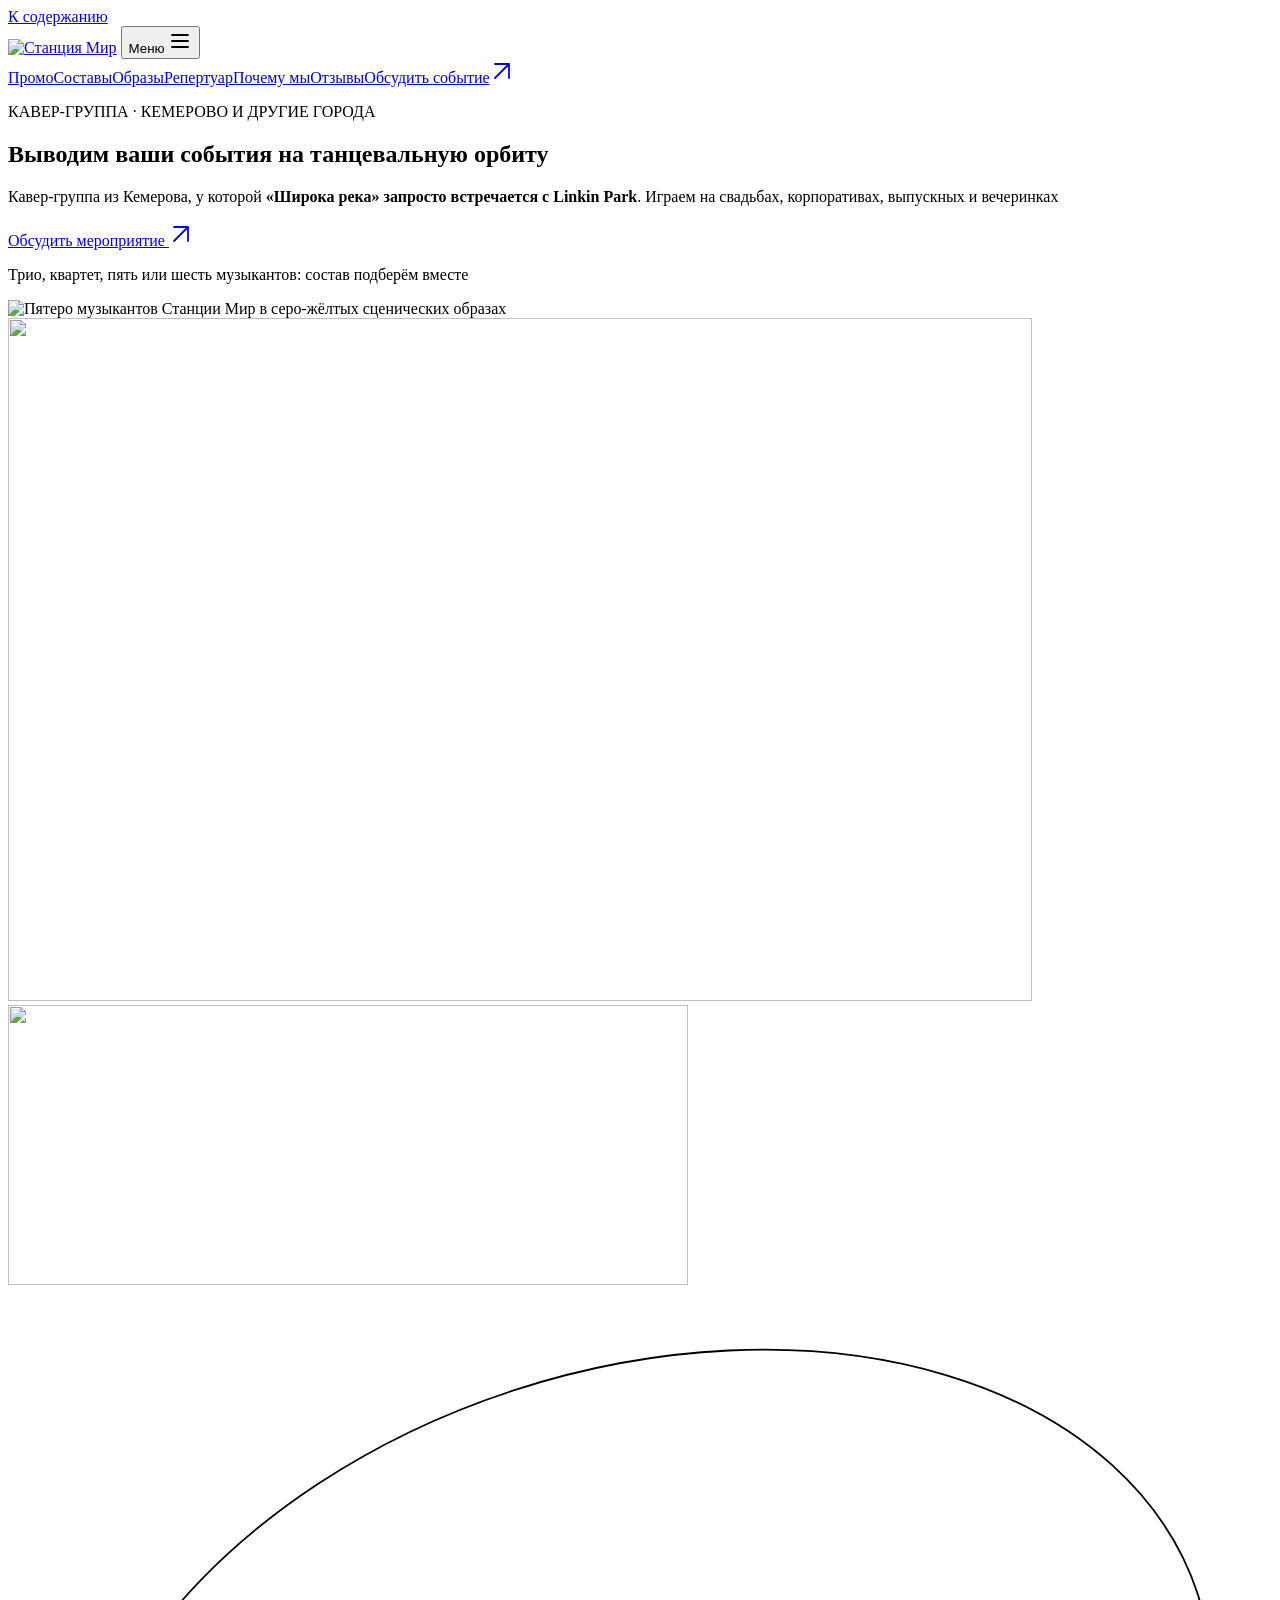
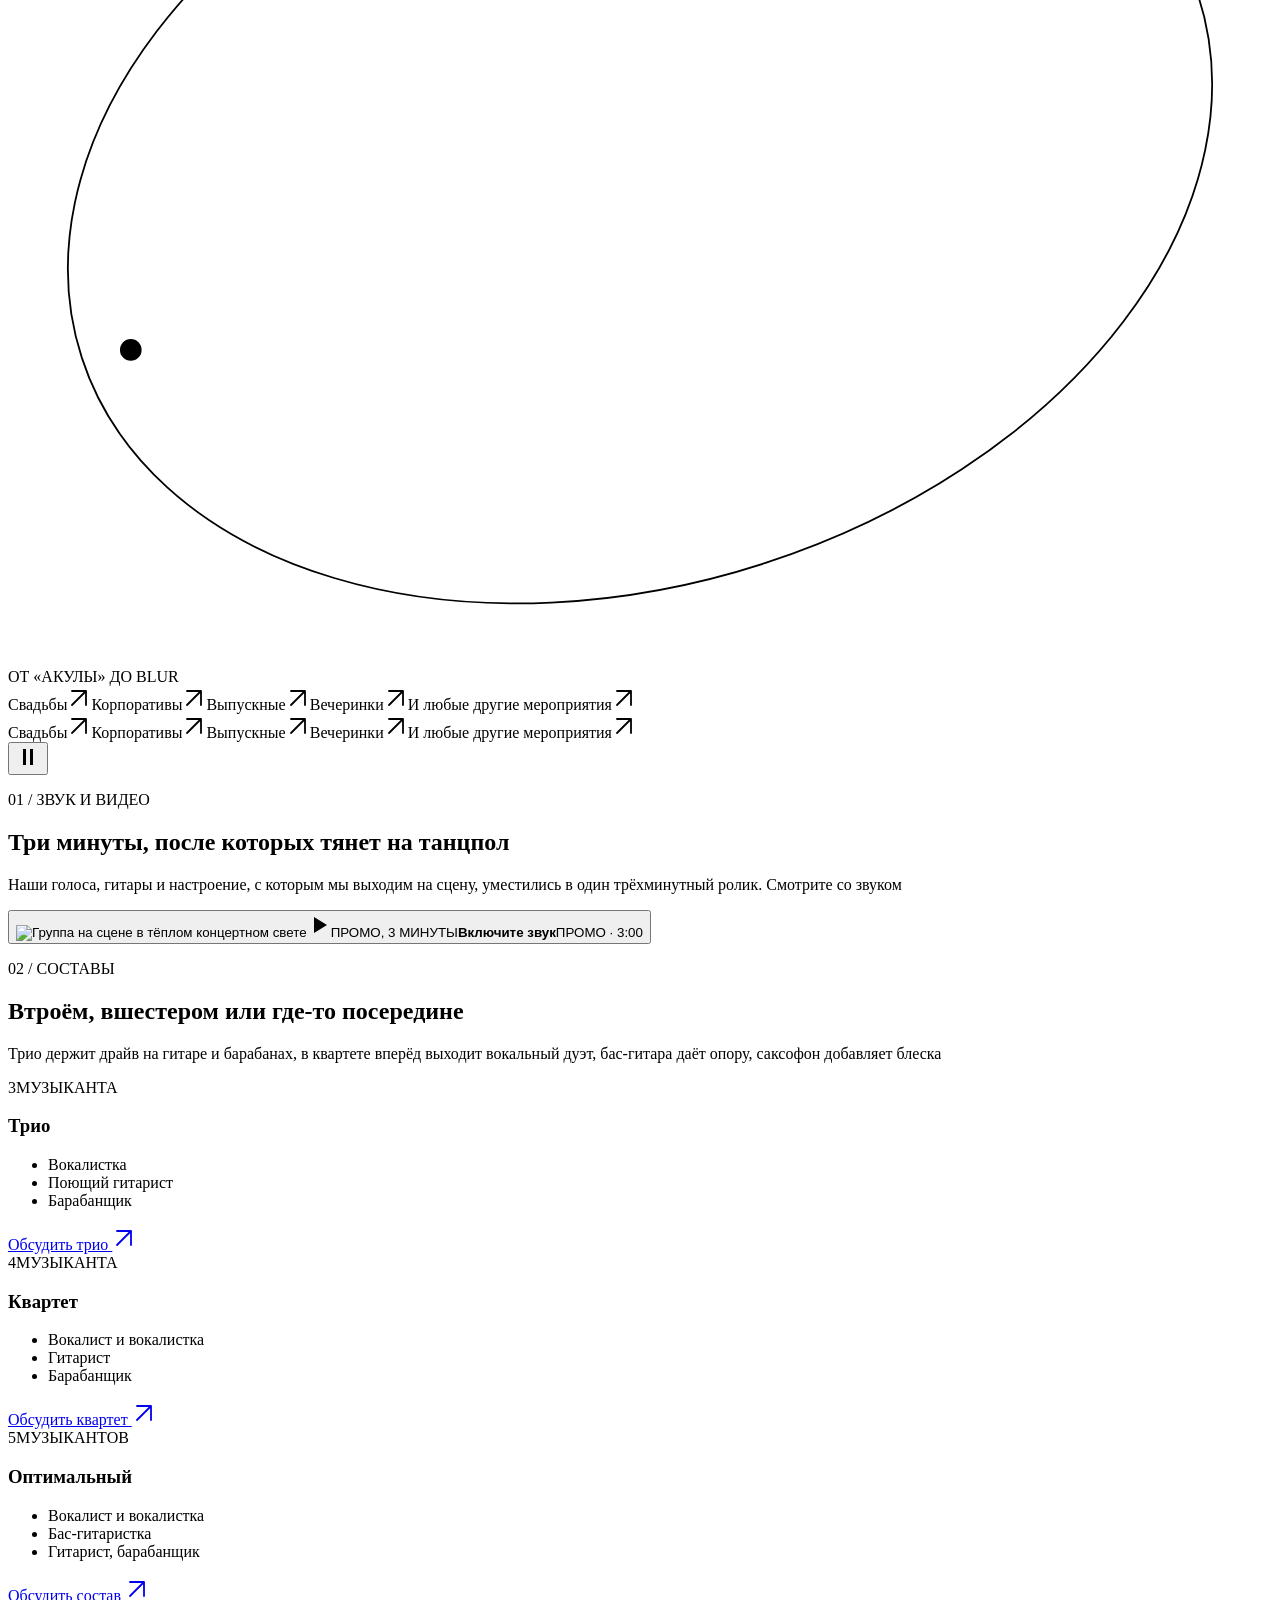
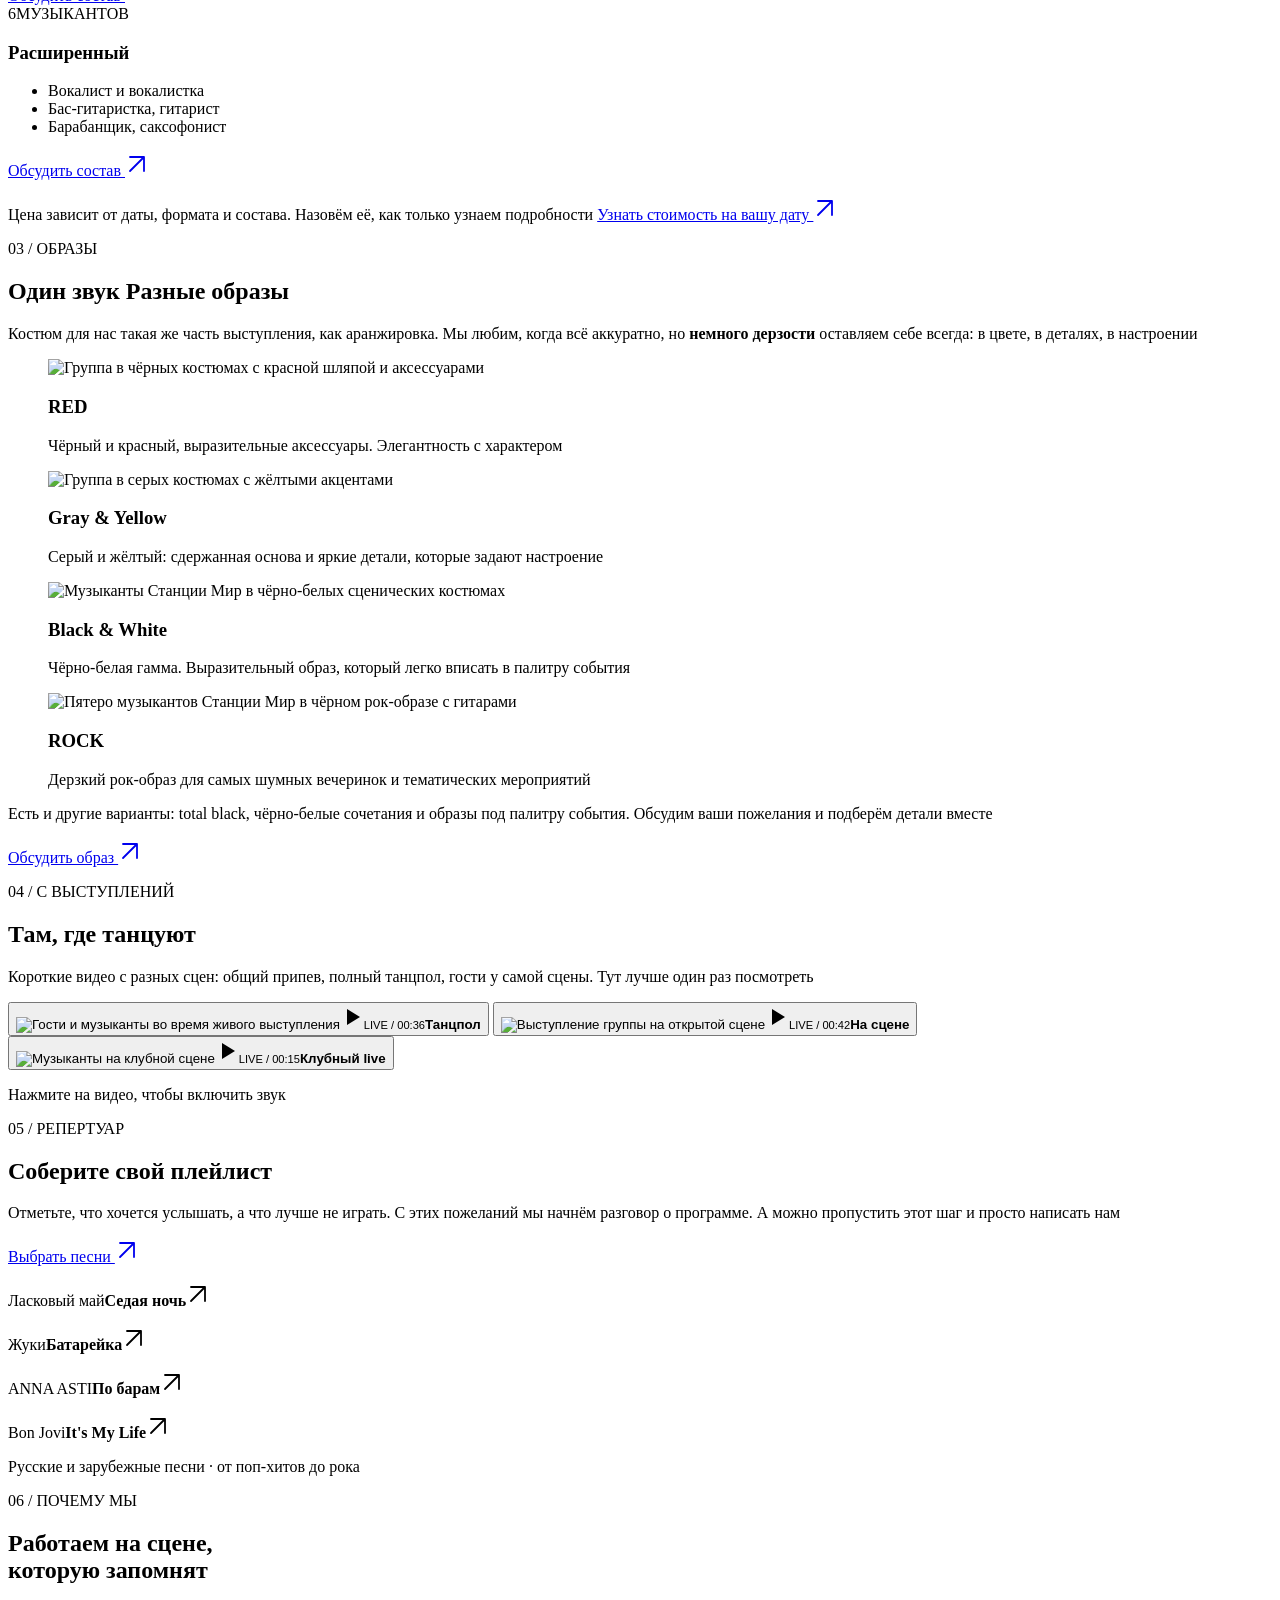
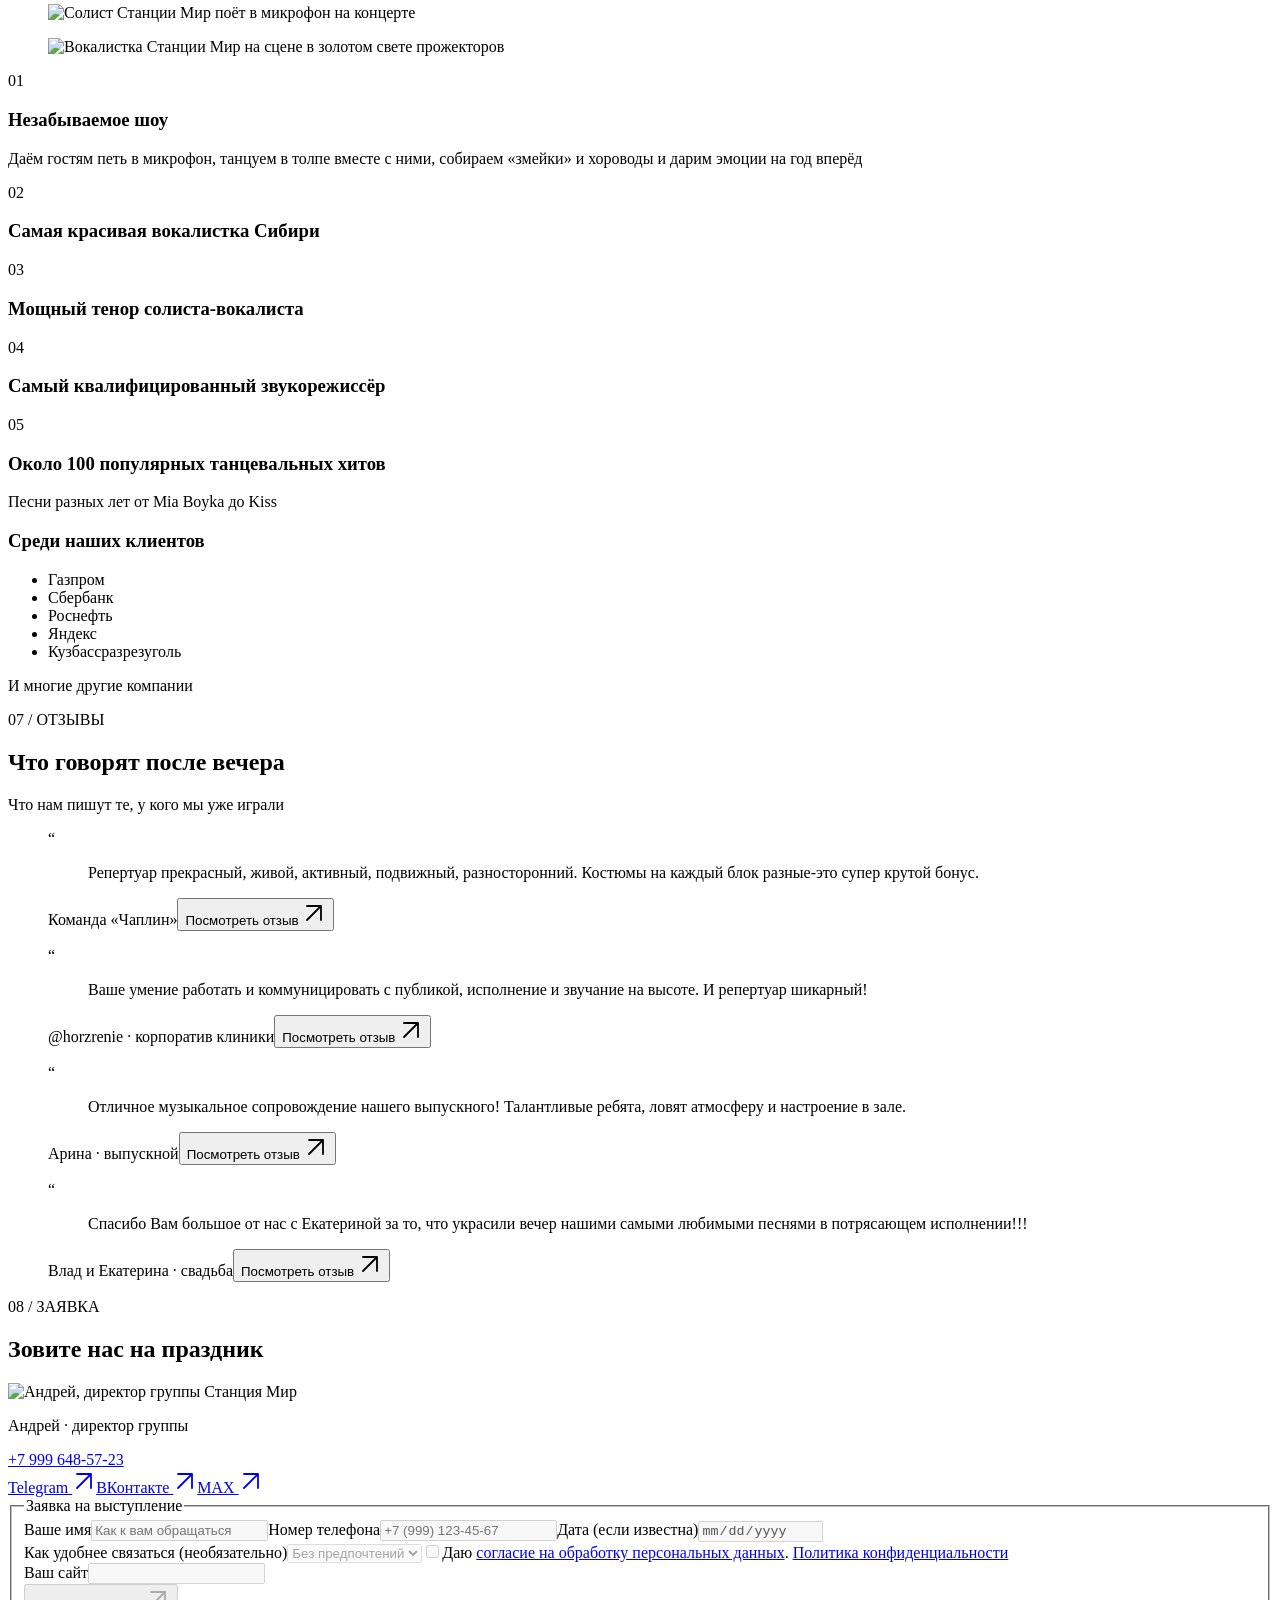
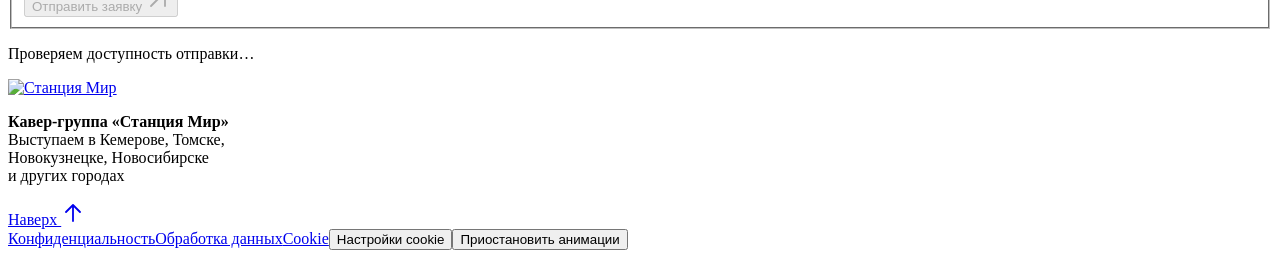
==== commit b2728f19: "Publish 110-song repertoire and band recommendations" ====
--- a/index.html
+++ b/index.html
@@ -50,7 +50,7 @@
 </script>
 <link rel="icon" type="image/png" sizes="512x512" href="/demo-version/assets/logo-ava-512.png?v=20260930-catalog89-icons"><link rel="apple-touch-icon" href="/demo-version/assets/logo-ava-512.png?v=20260930-catalog89-icons">
 <link rel="preload" href="/demo-version/assets/manrope-regular.ttf" as="font" type="font/ttf" crossorigin>
-<link rel="stylesheet" href="/demo-version/styles.css?v=20260929-navigation"><script type="module" src="/demo-version/app.js?v=20260930-catalog89-icons"></script>
+<link rel="stylesheet" href="/demo-version/styles.css?v=20260929-navigation"><script type="module" src="/demo-version/app.js?v=20261001-catalog110-recs"></script>
 <link rel="stylesheet" href="/demo-version/shared/privacy.css"><link rel="stylesheet" href="/demo-version/visual.css?v=20260929-hero-control"></head>
 <body>
 <a class="skip-link" href="#main">К содержанию</a>
@@ -114,7 +114,7 @@
  <figure class="review"><span class="quote-mark" aria-hidden="true">“</span><blockquote>Отличное музыкальное сопровождение нашего выпускного! Талантливые ребята, ловят атмосферу и настроение в зале.</blockquote><figcaption>Арина · выпускной<button type="button" class="text-link" data-review="3" data-author="Арина">Посмотреть отзыв <span aria-hidden="true"><svg class="ui-icon" data-icon="arrow-up-right" width="24" height="24" viewBox="0 0 24 24" aria-hidden="true" focusable="false"><path d="M5 19 19 5M5 5h14v14" fill="none" stroke="currentColor" stroke-width="1.8" stroke-linecap="round" stroke-linejoin="round"/demo-version/></svg></span></button></figcaption></figure>
  <figure class="review"><span class="quote-mark" aria-hidden="true">“</span><blockquote>Спасибо Вам большое от нас с Екатериной за то, что украсили вечер нашими самыми любимыми песнями в потрясающем исполнении!!!</blockquote><figcaption>Влад и Екатерина · свадьба<button type="button" class="text-link" data-review="4" data-author="Влад и Екатерина">Посмотреть отзыв <span aria-hidden="true"><svg class="ui-icon" data-icon="arrow-up-right" width="24" height="24" viewBox="0 0 24 24" aria-hidden="true" focusable="false"><path d="M5 19 19 5M5 5h14v14" fill="none" stroke="currentColor" stroke-width="1.8" stroke-linecap="round" stroke-linejoin="round"/demo-version/></svg></span></button></figcaption></figure>
  </div></div></section>
- <section class="section contact" id="contact" aria-labelledby="contact-title"><div class="wrap contact-layout"><div><p class="eyebrow numbered"><span class="section-number">09</span> / <span>ЗАЯВКА</span></p><h2 id="contact-title" data-copy-key="contact.title">Зовите нас <span class="heading-accent">на праздник</span></h2><div class="contact-person-card"><img src="/demo-version/assets/contact-andrey-queppo4.jpg" width="600" height="900" loading="eager" fetchpriority="low" decoding="async" alt="Андрей, директор группы Станция Мир"><div><p class="contact-person">Андрей · директор группы</p><a class="contact-phone" href="tel:+79996485723">+7 999 648-57-23</a></div></div><div class="contact-links"><a href="https://t.me/station_coverband" target="_blank" rel="noopener noreferrer">Telegram <svg class="ui-icon" data-icon="arrow-up-right" width="24" height="24" viewBox="0 0 24 24" aria-hidden="true" focusable="false"><path d="M5 19 19 5M5 5h14v14" fill="none" stroke="currentColor" stroke-width="1.8" stroke-linecap="round" stroke-linejoin="round"/demo-version/></svg></a><a href="https://vk.ru/stancia_coverband" target="_blank" rel="noopener noreferrer">ВКонтакте <svg class="ui-icon" data-icon="arrow-up-right" width="24" height="24" viewBox="0 0 24 24" aria-hidden="true" focusable="false"><path d="M5 19 19 5M5 5h14v14" fill="none" stroke="currentColor" stroke-width="1.8" stroke-linecap="round" stroke-linejoin="round"/demo-version/></svg></a><a href="https://max.ru/u/f9LHodD0cOKZxAiFm0vCYLbPfOy2Q5gGYopYLfucK6OooiupTCUVzYM6lJU" target="_blank" rel="noopener noreferrer">MAX <svg class="ui-icon" data-icon="arrow-up-right" width="24" height="24" viewBox="0 0 24 24" aria-hidden="true" focusable="false"><path d="M5 19 19 5M5 5h14v14" fill="none" stroke="currentColor" stroke-width="1.8" stroke-linecap="round" stroke-linejoin="round"/demo-version/></svg></a></div></div>
+ <section class="section contact" id="contact" aria-labelledby="contact-title"><div class="wrap contact-layout"><div><p class="eyebrow numbered"><span class="section-number">08</span> / <span>ЗАЯВКА</span></p><h2 id="contact-title" data-copy-key="contact.title">Зовите нас <span class="heading-accent">на праздник</span></h2><div class="contact-person-card"><img src="/demo-version/assets/contact-andrey-queppo4.jpg" width="600" height="900" loading="eager" fetchpriority="low" decoding="async" alt="Андрей, директор группы Станция Мир"><div><p class="contact-person">Андрей · директор группы</p><a class="contact-phone" href="tel:+79996485723">+7 999 648-57-23</a></div></div><div class="contact-links"><a href="https://t.me/station_coverband" target="_blank" rel="noopener noreferrer">Telegram <svg class="ui-icon" data-icon="arrow-up-right" width="24" height="24" viewBox="0 0 24 24" aria-hidden="true" focusable="false"><path d="M5 19 19 5M5 5h14v14" fill="none" stroke="currentColor" stroke-width="1.8" stroke-linecap="round" stroke-linejoin="round"/demo-version/></svg></a><a href="https://vk.ru/stancia_coverband" target="_blank" rel="noopener noreferrer">ВКонтакте <svg class="ui-icon" data-icon="arrow-up-right" width="24" height="24" viewBox="0 0 24 24" aria-hidden="true" focusable="false"><path d="M5 19 19 5M5 5h14v14" fill="none" stroke="currentColor" stroke-width="1.8" stroke-linecap="round" stroke-linejoin="round"/demo-version/></svg></a><a href="https://max.ru/u/f9LHodD0cOKZxAiFm0vCYLbPfOy2Q5gGYopYLfucK6OooiupTCUVzYM6lJU" target="_blank" rel="noopener noreferrer">MAX <svg class="ui-icon" data-icon="arrow-up-right" width="24" height="24" viewBox="0 0 24 24" aria-hidden="true" focusable="false"><path d="M5 19 19 5M5 5h14v14" fill="none" stroke="currentColor" stroke-width="1.8" stroke-linecap="round" stroke-linejoin="round"/demo-version/></svg></a></div></div>
  <form id="request-form" class="message-form" method="post" action="/demo-version/api/requests"><fieldset id="request-fields" disabled><legend class="sr-only">Заявка на выступление</legend><div class="request-identity"><label>Ваше имя<input name="name" autocomplete="given-name" maxlength="100" placeholder="Как к вам обращаться" required></label><label>Номер телефона<input id="request-contact" name="contact" type="tel" autocomplete="tel" inputmode="tel" maxlength="18" placeholder="+7 (999) 123-45-67" required></label><label>Дата <span>(если известна)</span><input name="date" type="date"></label></div><label class="preferred-channel-label">Как удобнее связаться <span>(необязательно)</span><select id="preferred-channel" name="preferredChannel"><option value="">Без предпочтений</option><option value="phone">Позвонить</option><option value="whatsapp">WhatsApp</option><option value="telegram">Telegram</option><option value="max">MAX</option></select></label><label class="check-label consent-check"><input type="checkbox" name="personalData" required><span>Даю <a href="/demo-version/legal/consent.html" target="_blank" rel="noopener">согласие на обработку персональных данных</a>. <a href="/demo-version/legal/privacy.html" target="_blank" rel="noopener">Политика конфиденциальности</a></span></label><div class="form-trap" aria-hidden="true"><label>Ваш сайт<input name="website" autocomplete="off" tabindex="-1"></label></div><button id="request-submit" class="button button-yellow" type="submit">Отправить заявку <span aria-hidden="true"><svg class="ui-icon" width="24" height="24" viewBox="0 0 24 24" aria-hidden="true" focusable="false"><path d="M5 19 19 5M5 5h14v14" fill="none" stroke="currentColor" stroke-width="1.8" stroke-linecap="round" stroke-linejoin="round"/demo-version/></svg></span></button></fieldset><p id="request-status" class="form-status" role="status" aria-live="polite">Проверяем доступность отправки…</p><div id="request-retry" hidden><button class="text-link" type="button" id="retry-request">Повторить отправку</button></div><p id="request-service-note" class="form-note"></p><noscript><p>Для работы формы нужен JavaScript</p></noscript></form></div></section>
 </main>
 <footer class="footer"><div class="wrap"><a class="brand" href="#" aria-label="Станция Мир, наверх"><img src="/demo-version/assets/logo-white.webp" width="156" height="55" alt="Станция Мир" loading="eager" fetchpriority="low" decoding="async"></a><p class="footer-geography"><strong>Кавер-группа «Станция Мир»</strong><br>Выступаем в Кемерове, Томске,<br class="footer-city-break"> Новокузнецке, Новосибирске<br> и других городах</p><a href="#main">Наверх <svg class="ui-icon" data-icon="arrow-up" width="24" height="24" viewBox="0 0 24 24" aria-hidden="true" focusable="false"><path d="M12 20V4m-7 7 7-7 7 7" fill="none" stroke="currentColor" stroke-width="1.8" stroke-linecap="round" stroke-linejoin="round"/demo-version/></svg></a></div><div class="footer-legal wrap"><a href="/demo-version/legal/privacy.html">Конфиденциальность</a><a href="/demo-version/legal/consent.html">Обработка данных</a><a href="/demo-version/legal/cookies.html">Cookie</a><button id="cookie-settings-trigger" type="button" data-cookie-settings>Настройки cookie</button><button type="button" data-motion-toggle aria-pressed="false">Приостановить анимации</button></div></footer>
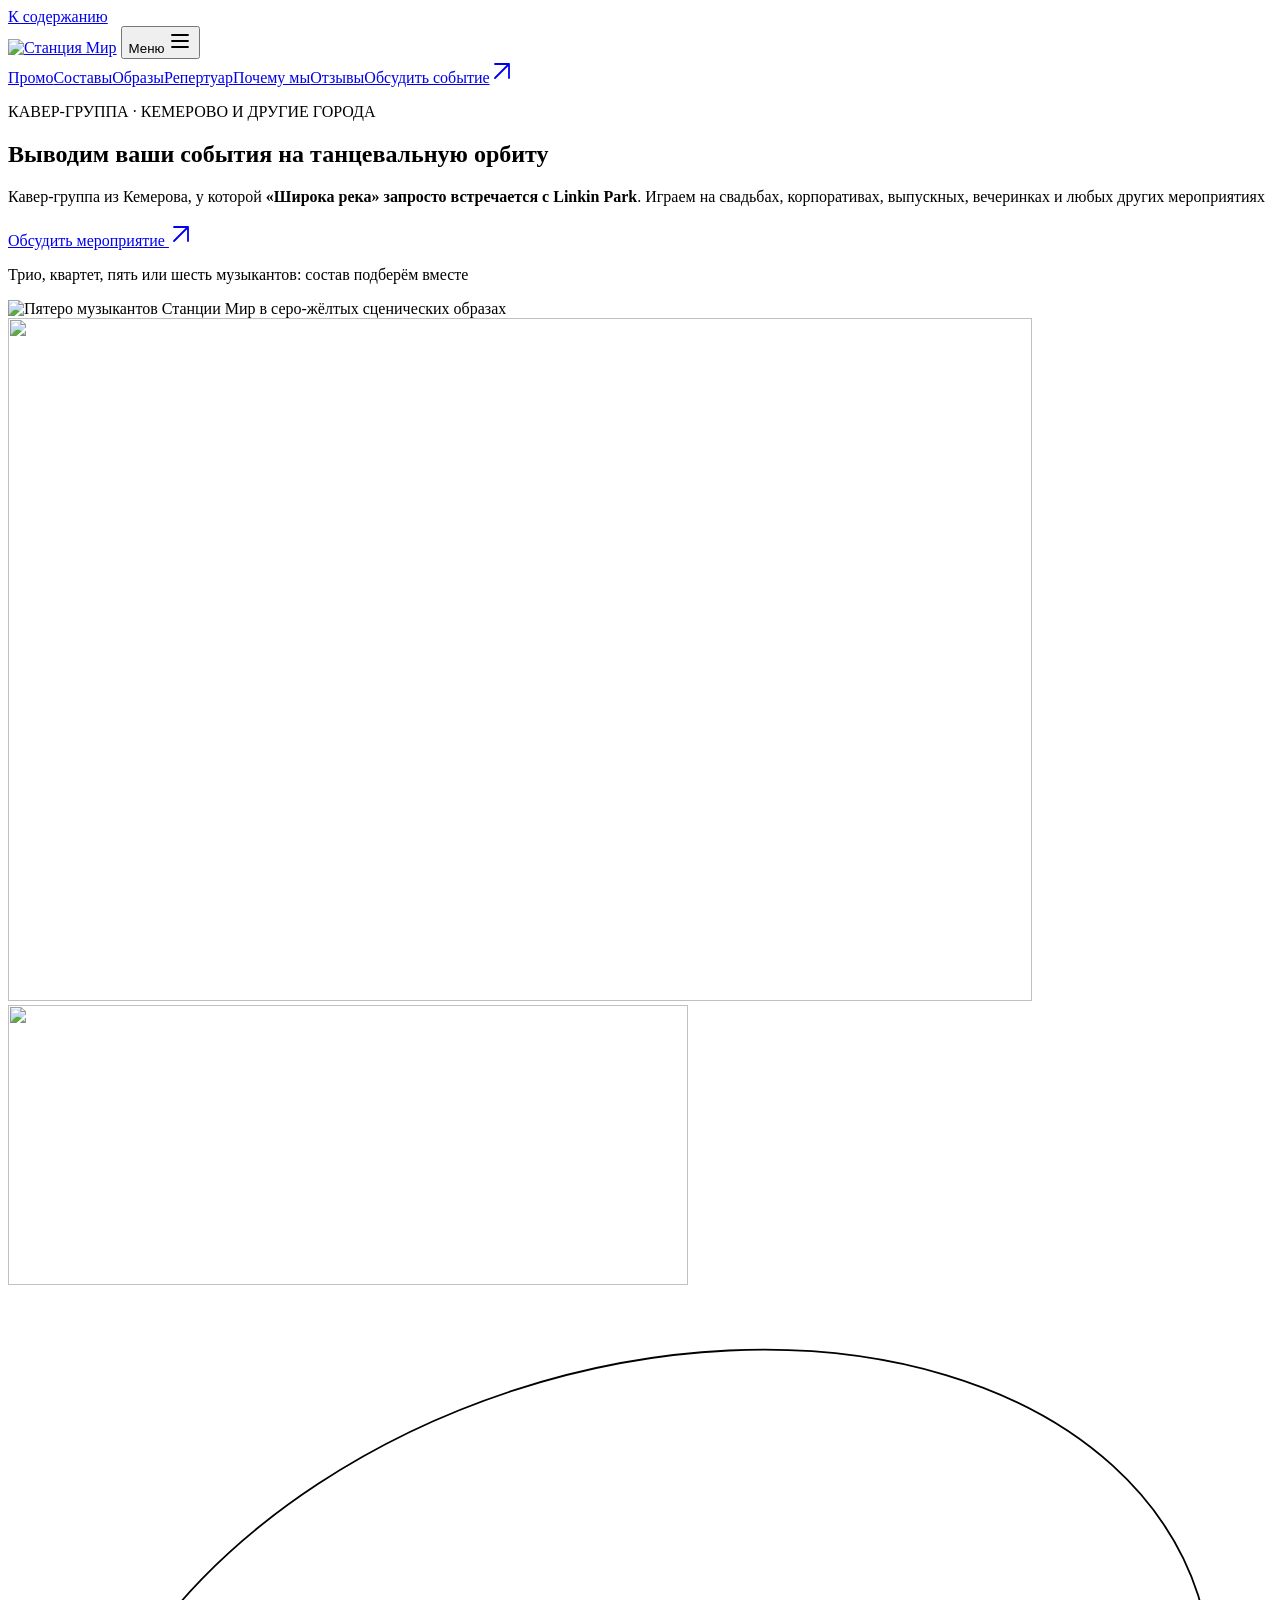
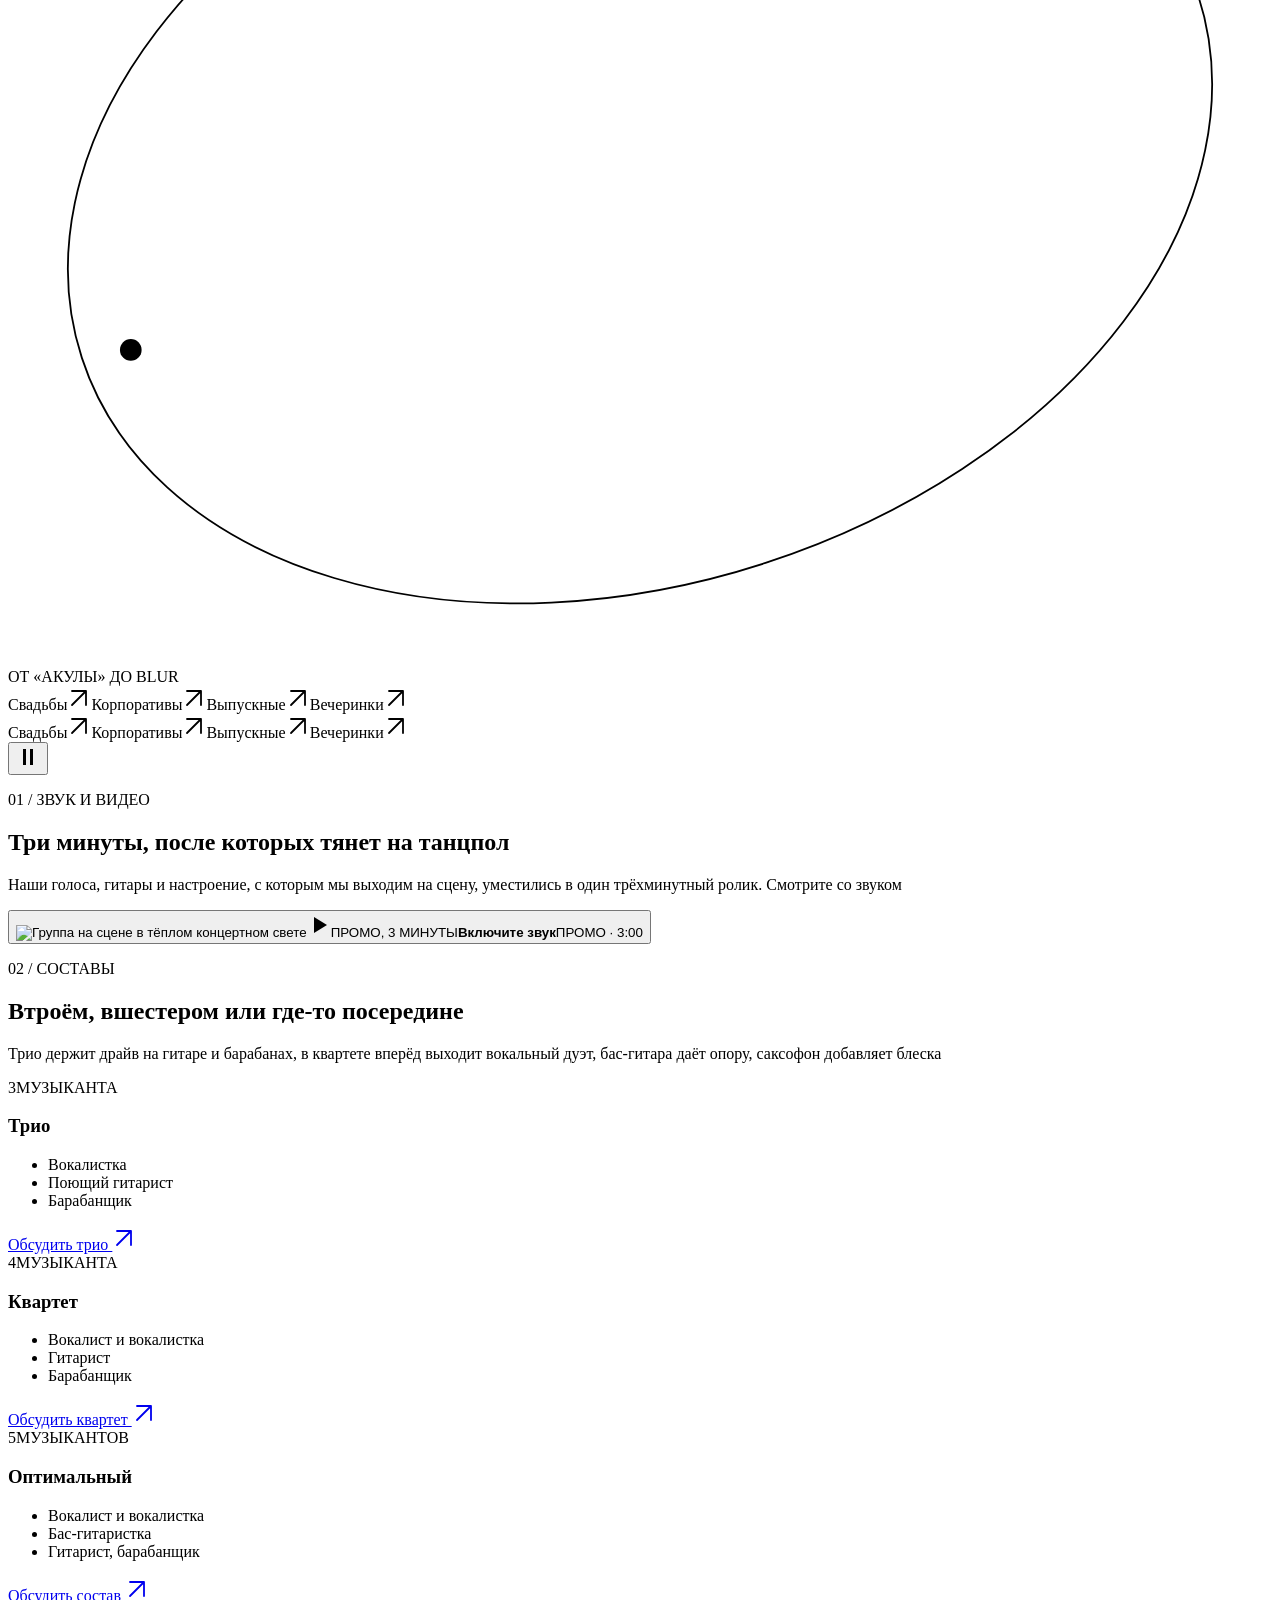
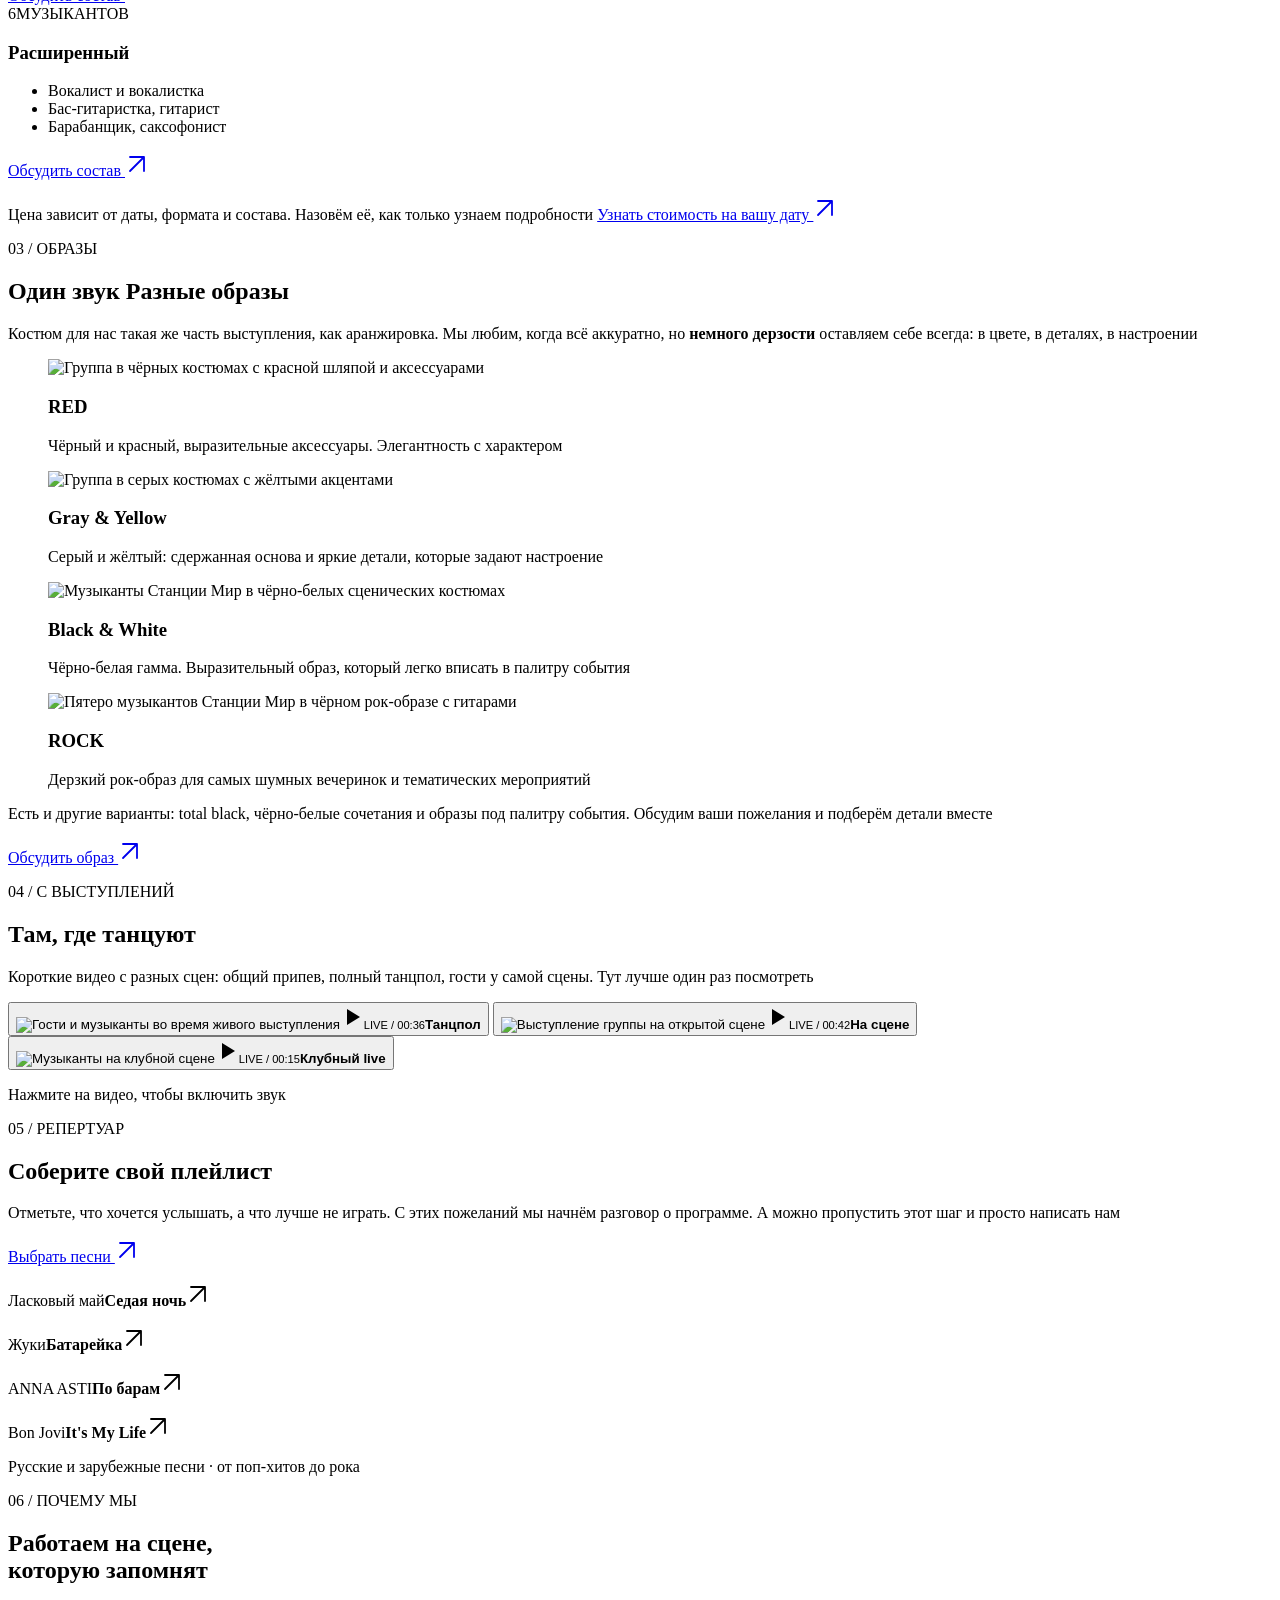
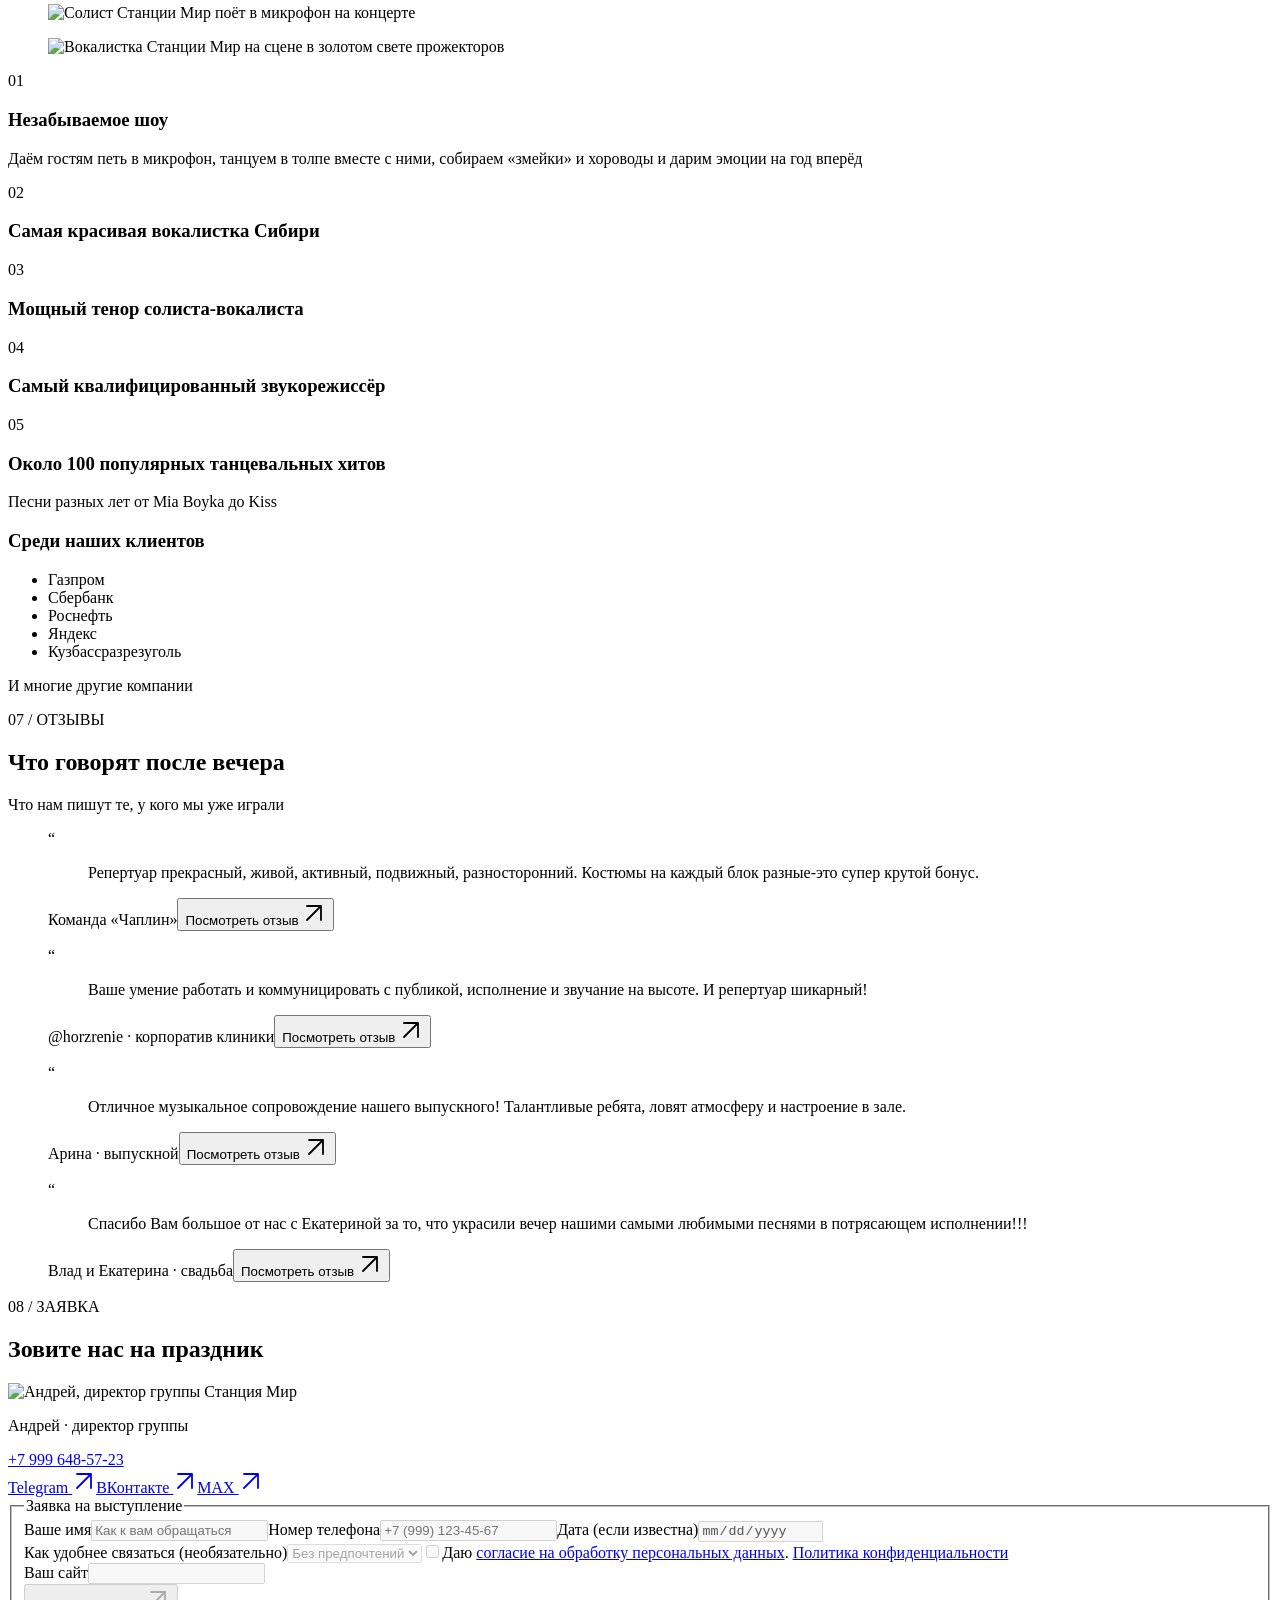
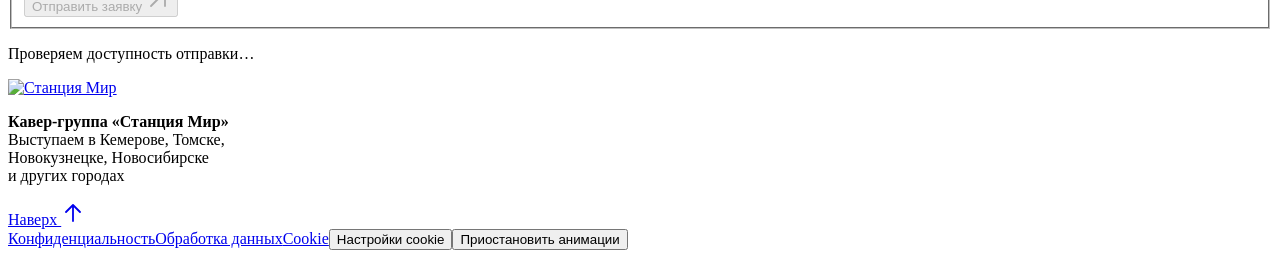
==== commit d81783fc: "Publish updated hero event description and ribbon" ====
--- a/index.html
+++ b/index.html
@@ -50,7 +50,7 @@
 </script>
 <link rel="icon" type="image/png" sizes="512x512" href="/demo-version/assets/logo-ava-512.png?v=20260930-catalog89-icons"><link rel="apple-touch-icon" href="/demo-version/assets/logo-ava-512.png?v=20260930-catalog89-icons">
 <link rel="preload" href="/demo-version/assets/manrope-regular.ttf" as="font" type="font/ttf" crossorigin>
-<link rel="stylesheet" href="/demo-version/styles.css?v=20260929-navigation"><script type="module" src="/demo-version/app.js?v=20261001-catalog110-recs"></script>
+<link rel="stylesheet" href="/demo-version/styles.css?v=20260929-navigation"><script type="module" src="/demo-version/app.js?v=20261001-artist-order"></script>
 <link rel="stylesheet" href="/demo-version/shared/privacy.css"><link rel="stylesheet" href="/demo-version/visual.css?v=20260929-hero-control"></head>
 <body>
 <a class="skip-link" href="#main">К содержанию</a>
@@ -65,7 +65,7 @@
  <section class="hero wrap" aria-labelledby="hero-title">
   <div class="hero-copy"><p class="eyebrow"><span class="small-dot"></span> КАВЕР-ГРУППА · КЕМЕРОВО И ДРУГИЕ ГОРОДА</p>
   <h1 id="hero-title">Выводим ваши события на <span class="highlight">танцевальную орбиту</span></h1>
-  <p class="hero-intro" data-copy-key="hero.intro">Кавер-группа из Кемерова, у которой <strong>«Широка река» запросто встречается с Linkin Park</strong>. Играем на свадьбах, корпоративах, выпускных и вечеринках</p>
+  <p class="hero-intro" data-copy-key="hero.intro">Кавер-группа из Кемерова, у которой <strong>«Широка река» запросто встречается с Linkin Park</strong>. Играем на свадьбах, корпоративах, выпускных, вечеринках и любых других мероприятиях</p>
   <div class="actions"><a class="button button-dark" href="#request-form" data-copy-key="hero.cta">Обсудить мероприятие <span aria-hidden="true"><svg class="ui-icon" data-icon="arrow-up-right" width="24" height="24" viewBox="0 0 24 24" aria-hidden="true" focusable="false"><path d="M5 19 19 5M5 5h14v14" fill="none" stroke="currentColor" stroke-width="1.8" stroke-linecap="round" stroke-linejoin="round"/demo-version/></svg></span></a></div>
   <p class="hero-note">Трио, квартет, пять или шесть музыкантов: состав подберём вместе</p></div>
   <div class="hero-visual"><div class="hero-scan">
@@ -74,7 +74,7 @@
    <span class="hero-scan-guide" aria-hidden="true"></span>
   </div><div class="hero-record" aria-hidden="true"><div class="record-rings"><i></i><i></i><i></i></div><span class="record-core"><img src="/demo-version/assets/logo-full-white.webp" width="680" height="280" alt="" decoding="async"></span></div><svg class="hero-orbit" viewbox="0 0 700 540" fill="none" aria-hidden="true"><ellipse cx="350" cy="270" rx="325" ry="225" stroke="currentColor" stroke-width="1" transform="rotate(-18 350 270)"></ellipse><circle cx="68" cy="366" r="6" fill="currentColor"></circle></svg></div>
  </section>
- <div class="sound-ribbon"><div class="ribbon-label"><span class="equalizer" aria-hidden="true"><i></i><i></i><i></i><i></i><i></i></span><span>ОТ «АКУЛЫ» ДО BLUR</span></div><div class="ribbon-window" aria-label="Свадьбы, корпоративы, выпускные, вечеринки и любые другие мероприятия"><div class="ribbon-track" aria-hidden="true"><div class="ribbon-group"><span>Свадьбы</span><b><svg class="ui-icon" data-icon="arrow-up-right" width="24" height="24" viewBox="0 0 24 24" aria-hidden="true" focusable="false"><path d="M5 19 19 5M5 5h14v14" fill="none" stroke="currentColor" stroke-width="1.8" stroke-linecap="round" stroke-linejoin="round"/demo-version/></svg></b><span>Корпоративы</span><b><svg class="ui-icon" data-icon="arrow-up-right" width="24" height="24" viewBox="0 0 24 24" aria-hidden="true" focusable="false"><path d="M5 19 19 5M5 5h14v14" fill="none" stroke="currentColor" stroke-width="1.8" stroke-linecap="round" stroke-linejoin="round"/demo-version/></svg></b><span>Выпускные</span><b><svg class="ui-icon" data-icon="arrow-up-right" width="24" height="24" viewBox="0 0 24 24" aria-hidden="true" focusable="false"><path d="M5 19 19 5M5 5h14v14" fill="none" stroke="currentColor" stroke-width="1.8" stroke-linecap="round" stroke-linejoin="round"/demo-version/></svg></b><span>Вечеринки</span><b><svg class="ui-icon" data-icon="arrow-up-right" width="24" height="24" viewBox="0 0 24 24" aria-hidden="true" focusable="false"><path d="M5 19 19 5M5 5h14v14" fill="none" stroke="currentColor" stroke-width="1.8" stroke-linecap="round" stroke-linejoin="round"/demo-version/></svg></b><span>И любые другие мероприятия</span><b><svg class="ui-icon" data-icon="arrow-up-right" width="24" height="24" viewBox="0 0 24 24" aria-hidden="true" focusable="false"><path d="M5 19 19 5M5 5h14v14" fill="none" stroke="currentColor" stroke-width="1.8" stroke-linecap="round" stroke-linejoin="round"/demo-version/></svg></b></div><div class="ribbon-group"><span>Свадьбы</span><b><svg class="ui-icon" data-icon="arrow-up-right" width="24" height="24" viewBox="0 0 24 24" aria-hidden="true" focusable="false"><path d="M5 19 19 5M5 5h14v14" fill="none" stroke="currentColor" stroke-width="1.8" stroke-linecap="round" stroke-linejoin="round"/demo-version/></svg></b><span>Корпоративы</span><b><svg class="ui-icon" data-icon="arrow-up-right" width="24" height="24" viewBox="0 0 24 24" aria-hidden="true" focusable="false"><path d="M5 19 19 5M5 5h14v14" fill="none" stroke="currentColor" stroke-width="1.8" stroke-linecap="round" stroke-linejoin="round"/demo-version/></svg></b><span>Выпускные</span><b><svg class="ui-icon" data-icon="arrow-up-right" width="24" height="24" viewBox="0 0 24 24" aria-hidden="true" focusable="false"><path d="M5 19 19 5M5 5h14v14" fill="none" stroke="currentColor" stroke-width="1.8" stroke-linecap="round" stroke-linejoin="round"/demo-version/></svg></b><span>Вечеринки</span><b><svg class="ui-icon" data-icon="arrow-up-right" width="24" height="24" viewBox="0 0 24 24" aria-hidden="true" focusable="false"><path d="M5 19 19 5M5 5h14v14" fill="none" stroke="currentColor" stroke-width="1.8" stroke-linecap="round" stroke-linejoin="round"/demo-version/></svg></b><span>И любые другие мероприятия</span><b><svg class="ui-icon" data-icon="arrow-up-right" width="24" height="24" viewBox="0 0 24 24" aria-hidden="true" focusable="false"><path d="M5 19 19 5M5 5h14v14" fill="none" stroke="currentColor" stroke-width="1.8" stroke-linecap="round" stroke-linejoin="round"/demo-version/></svg></b></div></div></div><button class="ribbon-motion" type="button" data-motion-toggle aria-pressed="false" aria-label="Приостановить анимации"><span aria-hidden="true"><svg class="ui-icon" data-icon="pause" width="24" height="24" viewBox="0 0 24 24" aria-hidden="true" focusable="false"><path d="M7 4h3v16H7zm7 0h3v16h-3z" fill="currentColor"/demo-version/></svg></span></button></div><section class="section wrap" id="sound" aria-labelledby="sound-title">
+ <div class="sound-ribbon"><div class="ribbon-label"><span class="equalizer" aria-hidden="true"><i></i><i></i><i></i><i></i><i></i></span><span>ОТ «АКУЛЫ» ДО BLUR</span></div><div class="ribbon-window" aria-label="Свадьбы, корпоративы, выпускные, вечеринки"><div class="ribbon-track" aria-hidden="true"><div class="ribbon-group"><span>Свадьбы</span><b><svg class="ui-icon" data-icon="arrow-up-right" width="24" height="24" viewBox="0 0 24 24" aria-hidden="true" focusable="false"><path d="M5 19 19 5M5 5h14v14" fill="none" stroke="currentColor" stroke-width="1.8" stroke-linecap="round" stroke-linejoin="round"/demo-version/></svg></b><span>Корпоративы</span><b><svg class="ui-icon" data-icon="arrow-up-right" width="24" height="24" viewBox="0 0 24 24" aria-hidden="true" focusable="false"><path d="M5 19 19 5M5 5h14v14" fill="none" stroke="currentColor" stroke-width="1.8" stroke-linecap="round" stroke-linejoin="round"/demo-version/></svg></b><span>Выпускные</span><b><svg class="ui-icon" data-icon="arrow-up-right" width="24" height="24" viewBox="0 0 24 24" aria-hidden="true" focusable="false"><path d="M5 19 19 5M5 5h14v14" fill="none" stroke="currentColor" stroke-width="1.8" stroke-linecap="round" stroke-linejoin="round"/demo-version/></svg></b><span>Вечеринки</span><b><svg class="ui-icon" data-icon="arrow-up-right" width="24" height="24" viewBox="0 0 24 24" aria-hidden="true" focusable="false"><path d="M5 19 19 5M5 5h14v14" fill="none" stroke="currentColor" stroke-width="1.8" stroke-linecap="round" stroke-linejoin="round"/demo-version/></svg></b></div><div class="ribbon-group"><span>Свадьбы</span><b><svg class="ui-icon" data-icon="arrow-up-right" width="24" height="24" viewBox="0 0 24 24" aria-hidden="true" focusable="false"><path d="M5 19 19 5M5 5h14v14" fill="none" stroke="currentColor" stroke-width="1.8" stroke-linecap="round" stroke-linejoin="round"/demo-version/></svg></b><span>Корпоративы</span><b><svg class="ui-icon" data-icon="arrow-up-right" width="24" height="24" viewBox="0 0 24 24" aria-hidden="true" focusable="false"><path d="M5 19 19 5M5 5h14v14" fill="none" stroke="currentColor" stroke-width="1.8" stroke-linecap="round" stroke-linejoin="round"/demo-version/></svg></b><span>Выпускные</span><b><svg class="ui-icon" data-icon="arrow-up-right" width="24" height="24" viewBox="0 0 24 24" aria-hidden="true" focusable="false"><path d="M5 19 19 5M5 5h14v14" fill="none" stroke="currentColor" stroke-width="1.8" stroke-linecap="round" stroke-linejoin="round"/demo-version/></svg></b><span>Вечеринки</span><b><svg class="ui-icon" data-icon="arrow-up-right" width="24" height="24" viewBox="0 0 24 24" aria-hidden="true" focusable="false"><path d="M5 19 19 5M5 5h14v14" fill="none" stroke="currentColor" stroke-width="1.8" stroke-linecap="round" stroke-linejoin="round"/demo-version/></svg></b></div></div></div><button class="ribbon-motion" type="button" data-motion-toggle aria-pressed="false" aria-label="Приостановить анимации"><span aria-hidden="true"><svg class="ui-icon" data-icon="pause" width="24" height="24" viewBox="0 0 24 24" aria-hidden="true" focusable="false"><path d="M7 4h3v16H7zm7 0h3v16h-3z" fill="currentColor"/demo-version/></svg></span></button></div><section class="section wrap" id="sound" aria-labelledby="sound-title">
   <div class="section-head"><p class="eyebrow numbered"><span class="section-number">01</span> / <span>ЗВУК И ВИДЕО</span></p><h2 id="sound-title" data-copy-key="sound.title">Три минуты, после которых <span class="heading-accent">тянет на танцпол</span></h2><p class="section-desc" data-copy-key="sound.intro">Наши голоса, гитары и настроение, с которым мы выходим на сцену, уместились в один трёхминутный ролик. Смотрите со звуком</p></div>
   <button class="promo-preview media-button" type="button" data-video="promo" data-title="Промо Станции Мир" aria-label="Смотреть промо Станции Мир"><img src="/demo-version/assets/live-band-1600.webp" srcset="/demo-version/assets/live-band-800.webp 800w, /demo-version/assets/live-band-1600.webp 1600w" sizes="(max-width:1300px) 94vw, 1280px" width="1600" height="1067" alt="Группа на сцене в тёплом концертном свете" loading="eager" fetchpriority="low" decoding="async"><span class="media-shade"></span><span class="round-play" aria-hidden="true"><svg class="ui-icon" data-icon="play" width="24" height="24" viewBox="0 0 24 24" aria-hidden="true" focusable="false"><path d="m7 4 13 8-13 8Z" fill="currentColor"/demo-version/></svg></span><span class="promo-caption"><span>ПРОМО, 3 МИНУТЫ</span><strong>Включите звук</strong></span><span class="media-tag">ПРОМО · 3:00</span></button>
  </section>
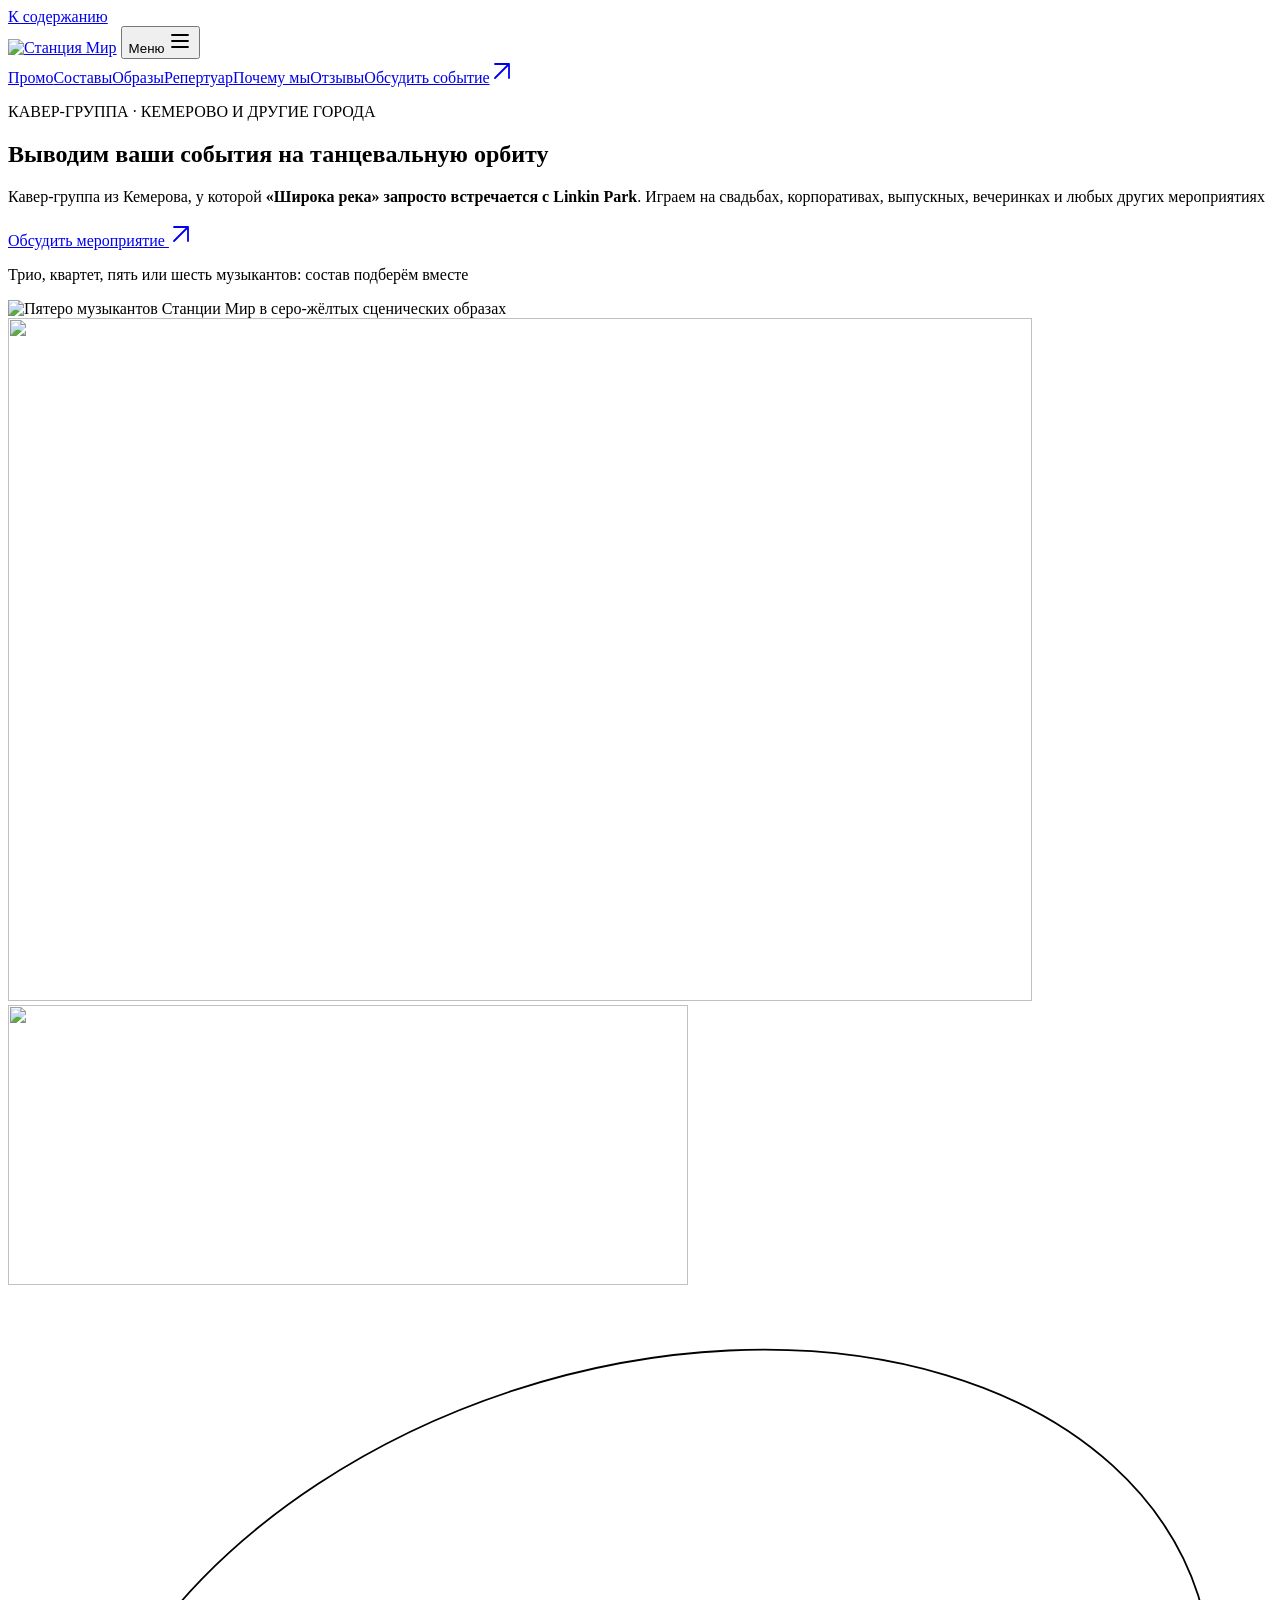
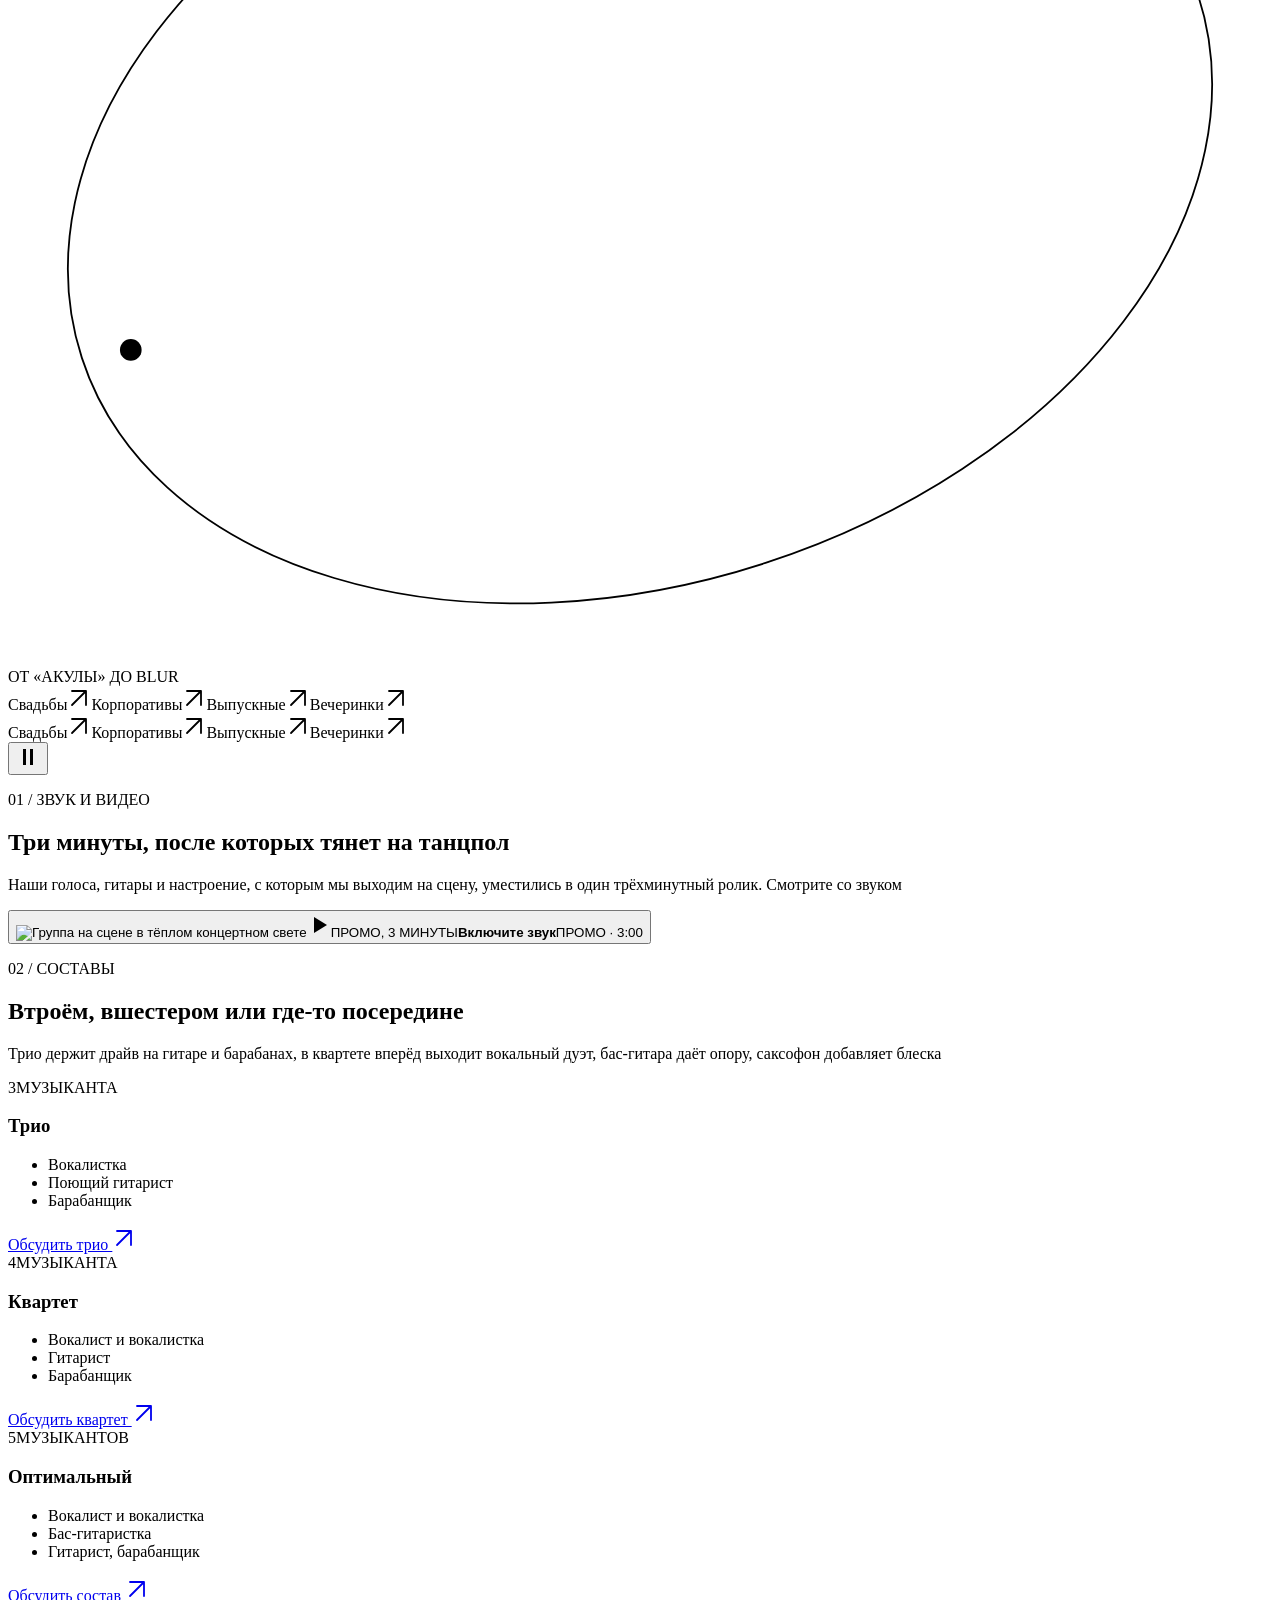
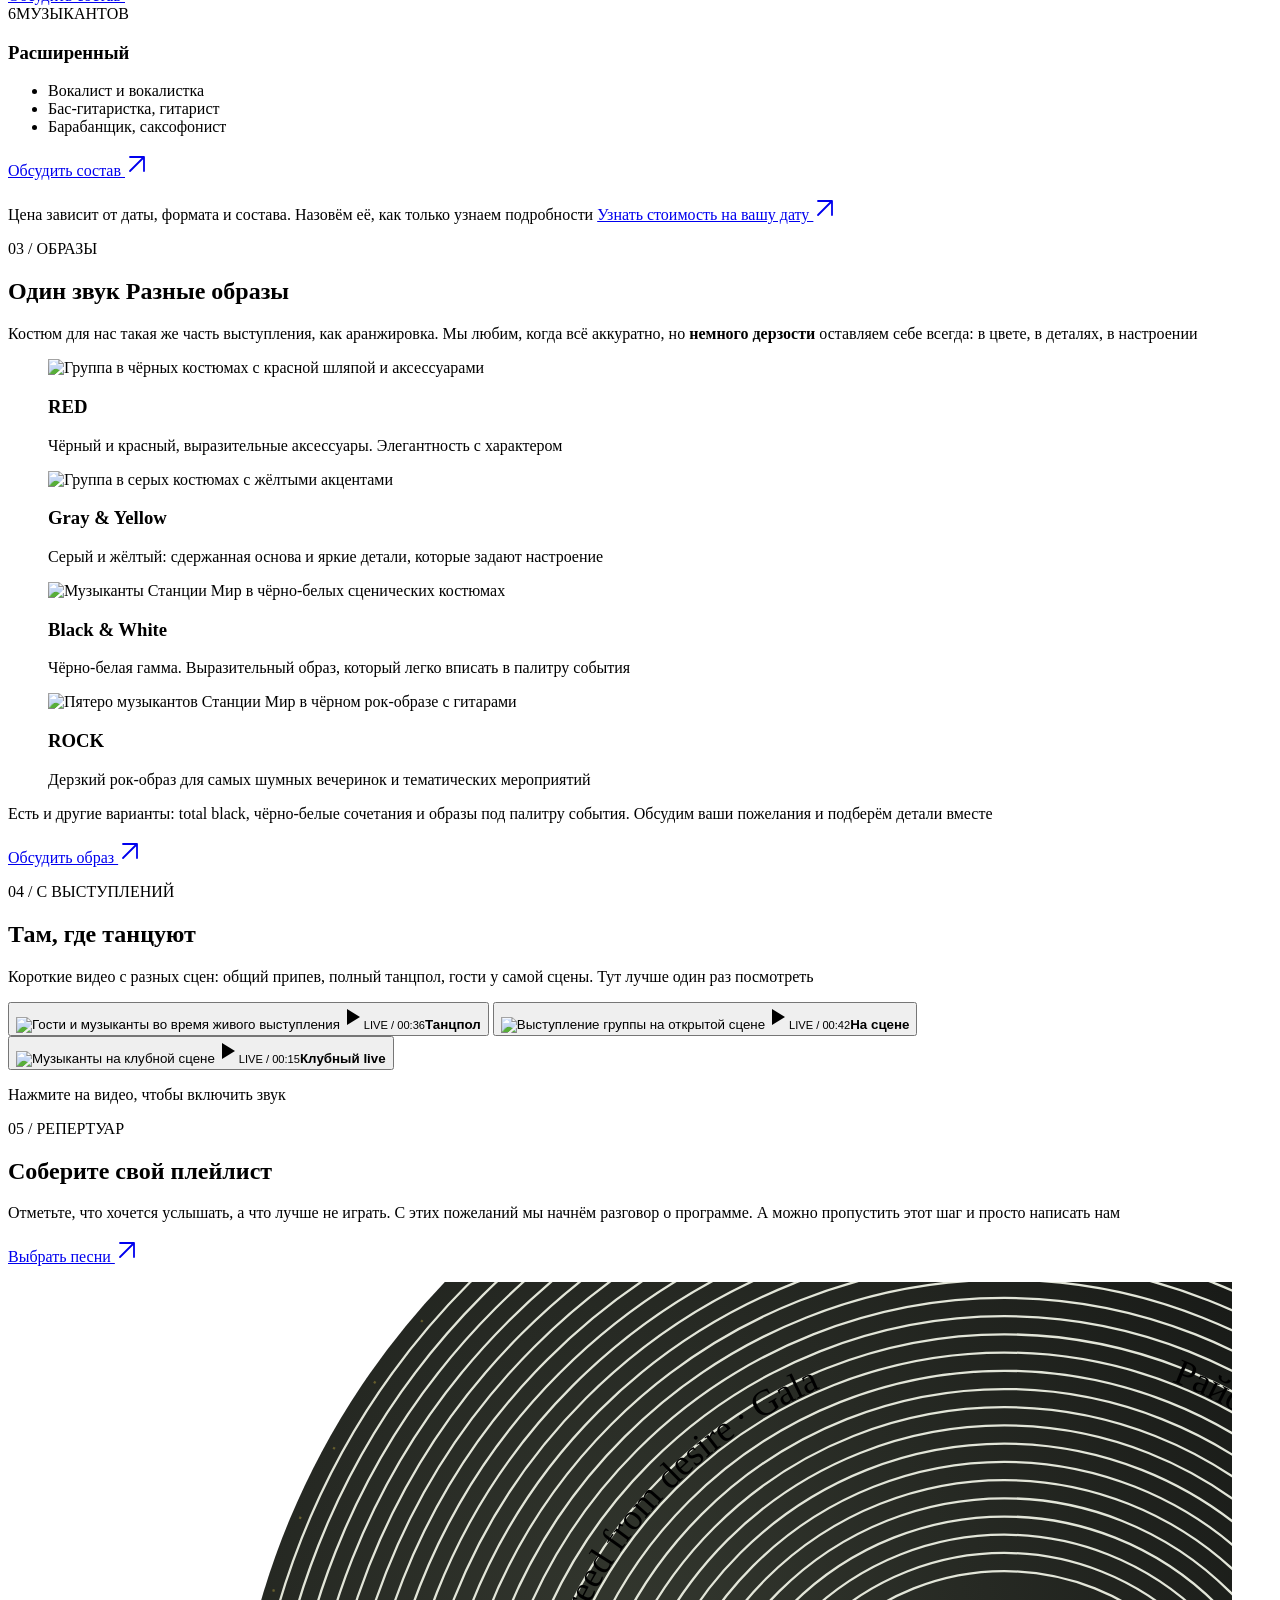
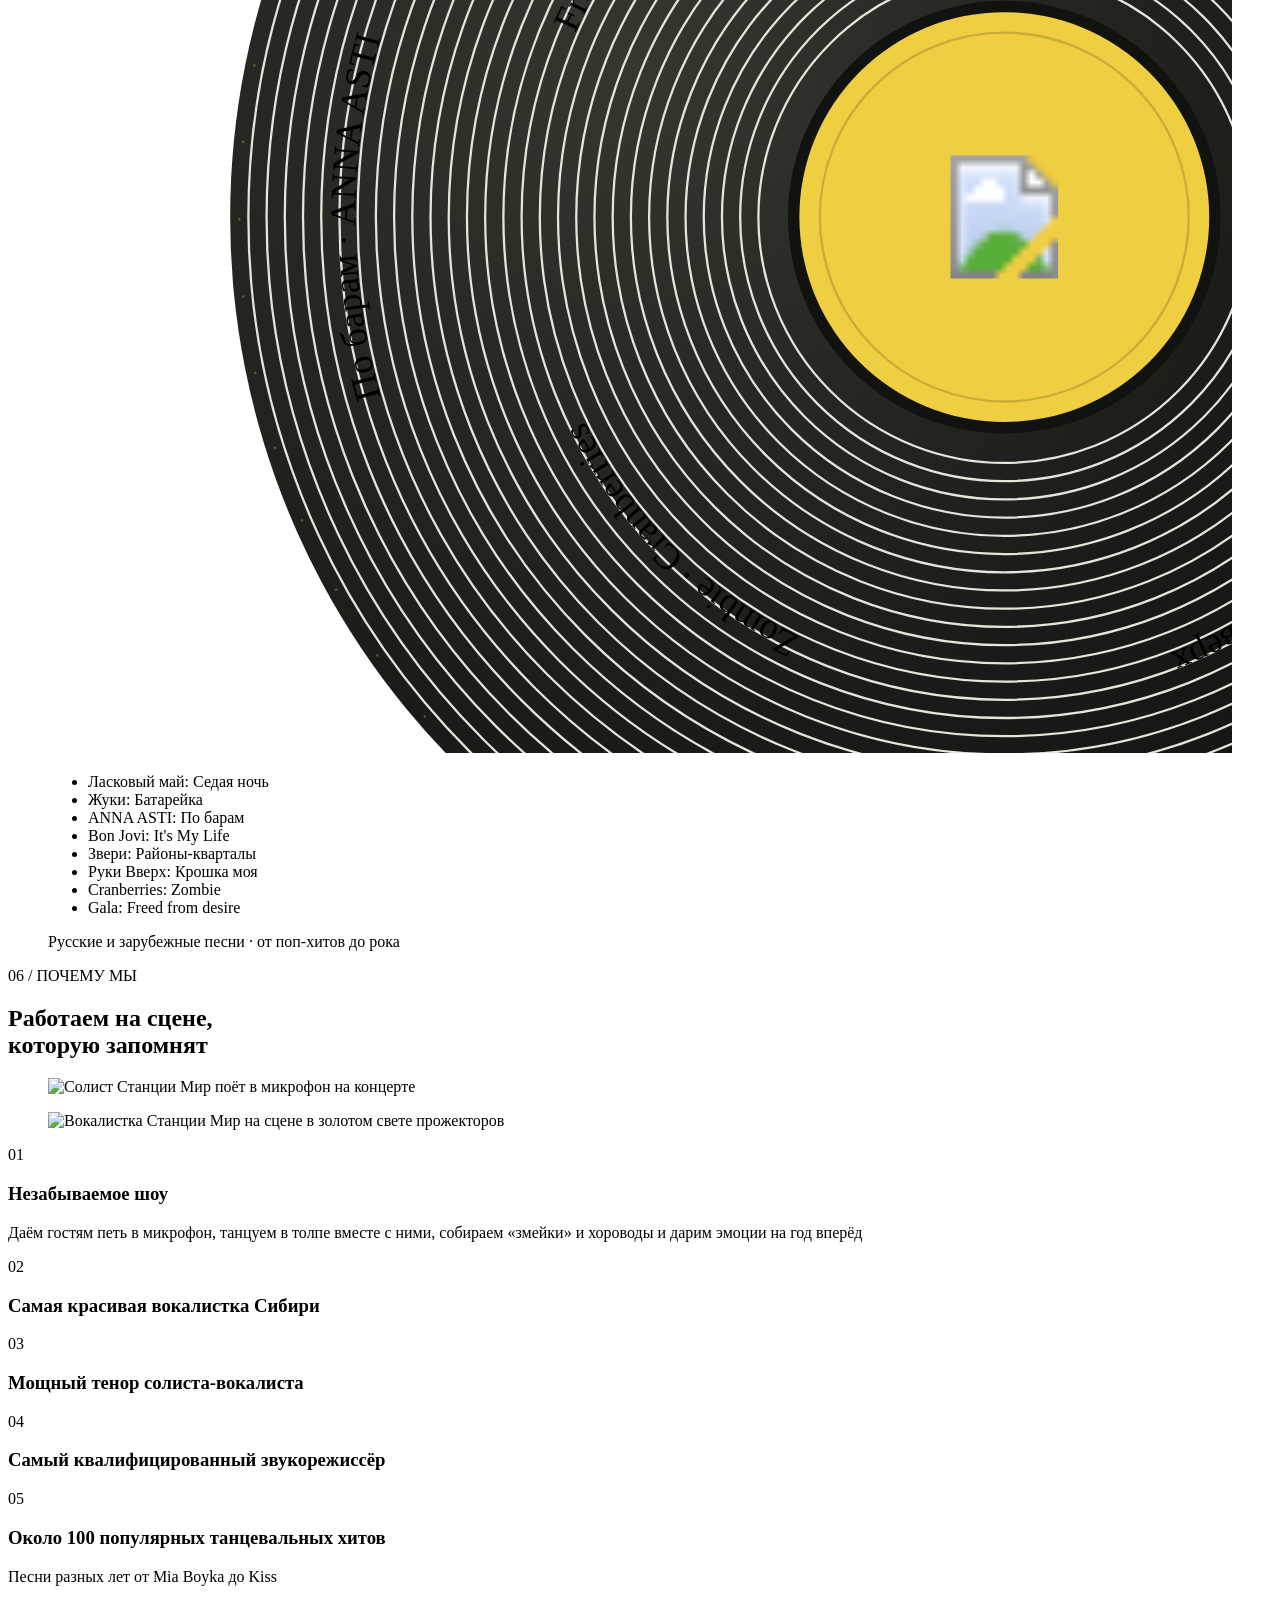
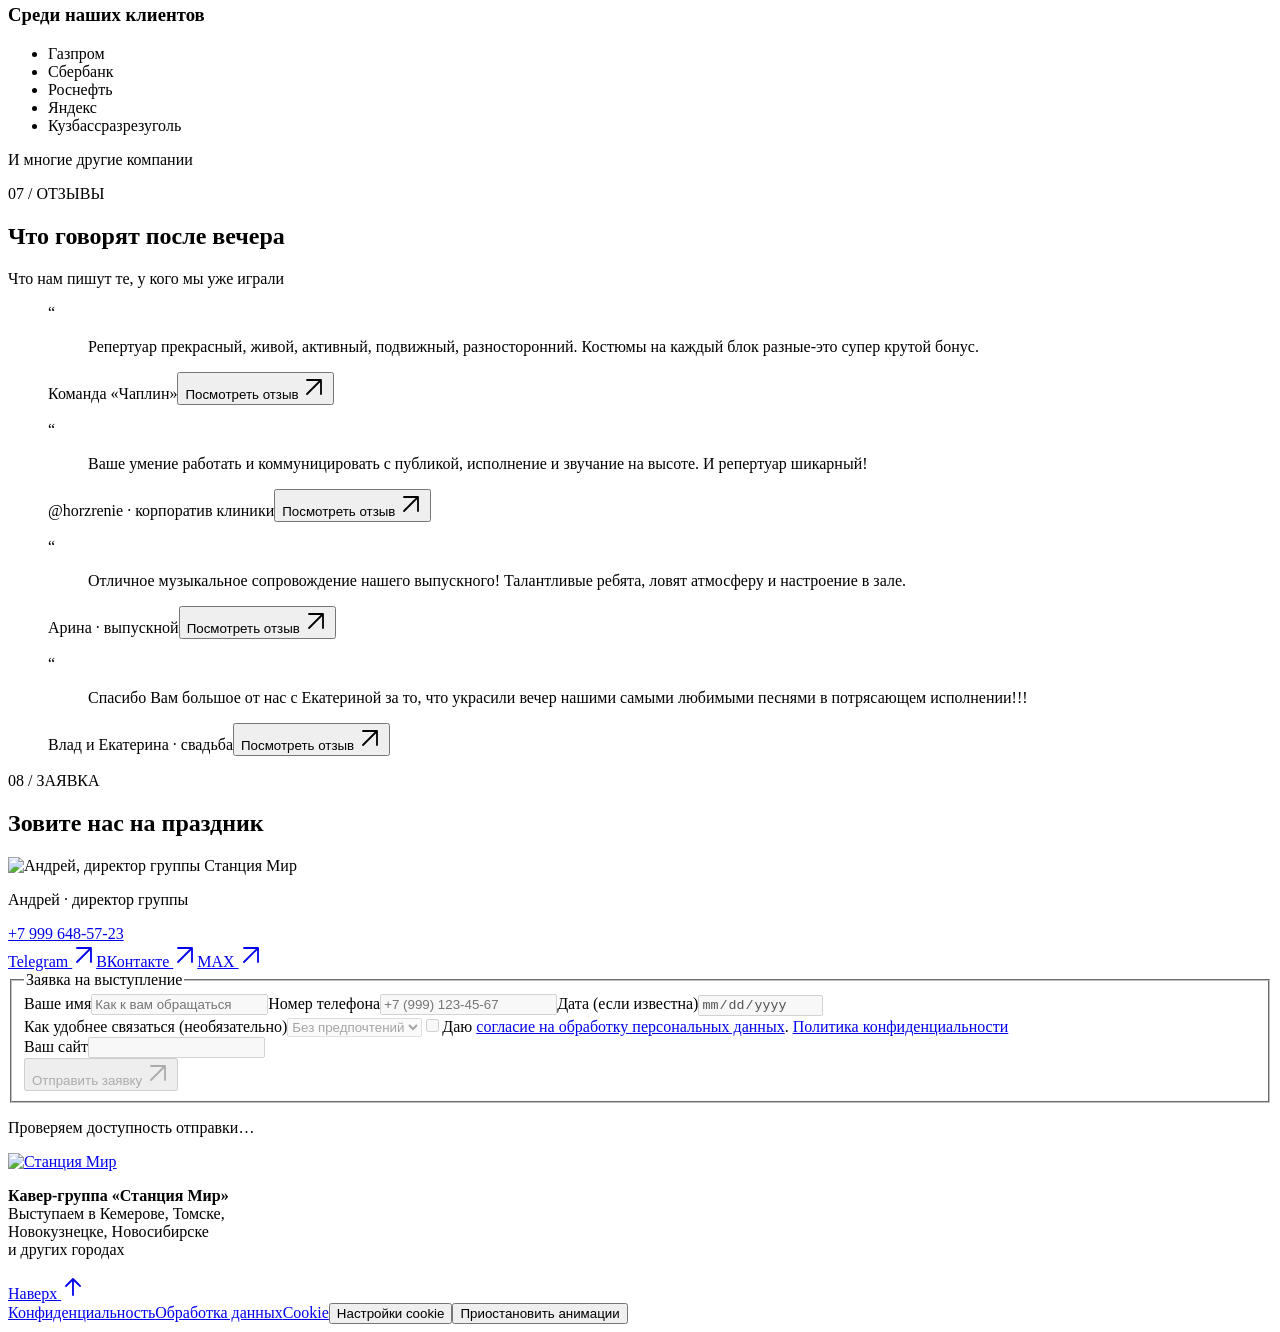
==== commit 7d7b541f: "Preview repertoire vinyl with rotating logo and speed control" ====
--- a/index.html
+++ b/index.html
@@ -50,8 +50,8 @@
 </script>
 <link rel="icon" type="image/png" sizes="512x512" href="/demo-version/assets/logo-ava-512.png?v=20260930-catalog89-icons"><link rel="apple-touch-icon" href="/demo-version/assets/logo-ava-512.png?v=20260930-catalog89-icons">
 <link rel="preload" href="/demo-version/assets/manrope-regular.ttf" as="font" type="font/ttf" crossorigin>
-<link rel="stylesheet" href="/demo-version/styles.css?v=20260929-navigation"><script type="module" src="/demo-version/app.js?v=20261001-artist-order"></script>
-<link rel="stylesheet" href="/demo-version/shared/privacy.css"><link rel="stylesheet" href="/demo-version/visual.css?v=20260929-hero-control"></head>
+<link rel="stylesheet" href="/demo-version/styles.css?v=20260929-navigation"><script type="module" src="/demo-version/app.js?v=20261001-vinyl-speed"></script>
+<link rel="stylesheet" href="/demo-version/shared/privacy.css"><link rel="stylesheet" href="/demo-version/visual.css?v=20261001-vinyl-speed"></head>
 <body>
 <a class="skip-link" href="#main">К содержанию</a>
 <header class="header">
@@ -98,7 +98,23 @@
  <button type="button" class="live-card media-button" data-video="club" data-title="Клубный live"><img src="/demo-version/assets/club-poster.webp" width="720" height="1280" alt="Музыканты на клубной сцене" loading="eager" fetchpriority="low" decoding="async"><span class="media-shade"></span><span class="round-play small" aria-hidden="true"><svg class="ui-icon" data-icon="play" width="24" height="24" viewBox="0 0 24 24" aria-hidden="true" focusable="false"><path d="m7 4 13 8-13 8Z" fill="currentColor"/demo-version/></svg></span><span class="live-caption"><small>LIVE / 00:15</small><strong>Клубный live</strong></span></button>
  </div><p class="live-note" data-copy-key="atmosphere.note">Нажмите на видео, чтобы включить звук</p>
  </div></section>
- <section class="section repertoire-teaser wrap" id="repertoire" aria-labelledby="repertoire-title"><div><p class="eyebrow numbered"><span class="section-number">05</span> / <span>РЕПЕРТУАР</span></p><h2 id="repertoire-title" data-copy-key="repertoire.title">Соберите <span class="heading-accent">свой плейлист</span></h2><p data-copy-key="repertoire.intro">Отметьте, что хочется услышать, а что лучше не играть. С этих пожеланий мы начнём разговор о программе. А можно пропустить этот шаг и просто написать нам</p><a class="button button-dark" href="/demo-version/repertoire/">Выбрать песни <span aria-hidden="true"><svg class="ui-icon" data-icon="arrow-up-right" width="24" height="24" viewBox="0 0 24 24" aria-hidden="true" focusable="false"><path d="M5 19 19 5M5 5h14v14" fill="none" stroke="currentColor" stroke-width="1.8" stroke-linecap="round" stroke-linejoin="round"/demo-version/></svg></span></a></div><div class="track-stack" aria-label="Несколько песен из репертуара"><p><span>Ласковый май</span><strong>Седая ночь</strong><span aria-hidden="true"><svg class="ui-icon" data-icon="arrow-up-right" width="24" height="24" viewBox="0 0 24 24" aria-hidden="true" focusable="false"><path d="M5 19 19 5M5 5h14v14" fill="none" stroke="currentColor" stroke-width="1.8" stroke-linecap="round" stroke-linejoin="round"/demo-version/></svg></span></p><p><span>Жуки</span><strong>Батарейка</strong><span aria-hidden="true"><svg class="ui-icon" data-icon="arrow-up-right" width="24" height="24" viewBox="0 0 24 24" aria-hidden="true" focusable="false"><path d="M5 19 19 5M5 5h14v14" fill="none" stroke="currentColor" stroke-width="1.8" stroke-linecap="round" stroke-linejoin="round"/demo-version/></svg></span></p><p><span>ANNA ASTI</span><strong>По барам</strong><span aria-hidden="true"><svg class="ui-icon" data-icon="arrow-up-right" width="24" height="24" viewBox="0 0 24 24" aria-hidden="true" focusable="false"><path d="M5 19 19 5M5 5h14v14" fill="none" stroke="currentColor" stroke-width="1.8" stroke-linecap="round" stroke-linejoin="round"/demo-version/></svg></span></p><p><span>Bon Jovi</span><strong>It's My Life</strong><span aria-hidden="true"><svg class="ui-icon" data-icon="arrow-up-right" width="24" height="24" viewBox="0 0 24 24" aria-hidden="true" focusable="false"><path d="M5 19 19 5M5 5h14v14" fill="none" stroke="currentColor" stroke-width="1.8" stroke-linecap="round" stroke-linejoin="round"/demo-version/></svg></span></p><span class="track-count">Русские и зарубежные песни · от поп-хитов до рока</span></div></section>
+ <section class="section repertoire-teaser wrap" id="repertoire" aria-labelledby="repertoire-title"><div><p class="eyebrow numbered"><span class="section-number">05</span> / <span>РЕПЕРТУАР</span></p><h2 id="repertoire-title" data-copy-key="repertoire.title">Соберите <span class="heading-accent">свой плейлист</span></h2><p data-copy-key="repertoire.intro">Отметьте, что хочется услышать, а что лучше не играть. С этих пожеланий мы начнём разговор о программе. А можно пропустить этот шаг и просто написать нам</p><a class="button button-dark" href="/demo-version/repertoire/">Выбрать песни <span aria-hidden="true"><svg class="ui-icon" data-icon="arrow-up-right" width="24" height="24" viewBox="0 0 24 24" aria-hidden="true" focusable="false"><path d="M5 19 19 5M5 5h14v14" fill="none" stroke="currentColor" stroke-width="1.8" stroke-linecap="round" stroke-linejoin="round"/demo-version/></svg></span></a></div><figure class="repertoire-vinyl" aria-label="Несколько песен из репертуара">
+<div class="repertoire-vinyl-window"><label class="vinyl-speed" hidden>
+<span class="vinyl-speed-label">Скорость</span>
+<svg class="vinyl-speed-mark" viewBox="0 0 16 16" aria-hidden="true" focusable="false"><path d="M3 8h10M8 3v10"/demo-version/></svg>
+<span class="vinyl-speed-slot"><input id="vinyl-speed" type="range" min="50" max="200" step="5" value="100" aria-label="Скорость вращения винила" aria-valuetext="100 процентов" title="Скорость вращения винила"/demo-version/></span>
+<svg class="vinyl-speed-mark" viewBox="0 0 16 16" aria-hidden="true" focusable="false"><path d="M3 8h10"/demo-version/></svg>
+</label><svg class="repertoire-vinyl-art" viewBox="0 0 520 470" aria-hidden="true" focusable="false">
+<defs><path id="repertoire-groove-285" d="M 0 -285 A 285 285 0 1 1 0 285 A 285 285 0 1 1 0 -285"/demo-version/><path id="repertoire-groove-205" d="M 0 -205 A 205 205 0 1 1 0 205 A 205 205 0 1 1 0 -205"/demo-version/><radialGradient id="repertoire-record-light" cx="26%" cy="40%" r="75%"><stop offset="0" stop-color="#34382f"/demo-version/><stop offset=".6" stop-color="#191b18"/demo-version/><stop offset="1" stop-color="#111310"/demo-version/></radialGradient></defs>
+<g transform="translate(420 235)"><g class="repertoire-vinyl-spin"><circle class="repertoire-vinyl-disc" r="340" fill="url(#repertoire-record-light)"/demo-version/>
+<g class="repertoire-vinyl-grooves" fill="none" stroke="#e3e6d9"><circle r="108"/demo-version/><circle r="116"/demo-version/><circle r="124"/demo-version/><circle r="132"/demo-version/><circle r="140"/demo-version/><circle r="148"/demo-version/><circle r="156"/demo-version/><circle r="164"/demo-version/><circle r="172"/demo-version/><circle r="180"/demo-version/><circle r="188"/demo-version/><circle r="196"/demo-version/><circle r="204"/demo-version/><circle r="212"/demo-version/><circle r="220"/demo-version/><circle r="228"/demo-version/><circle r="236"/demo-version/><circle r="244"/demo-version/><circle r="252"/demo-version/><circle r="260"/demo-version/><circle r="268"/demo-version/><circle r="276"/demo-version/><circle r="284"/demo-version/><circle r="292"/demo-version/><circle r="300"/demo-version/><circle r="308"/demo-version/><circle r="316"/demo-version/><circle r="324"/demo-version/><circle r="332"/demo-version/></g>
+<circle r="336" fill="none" stroke="#efce42" stroke-opacity=".32" stroke-dasharray="1 33"/demo-version/><g transform="rotate(45)"><text><textPath text-anchor="middle" startOffset="12.5%" href="#repertoire-groove-285"><tspan class="repertoire-vinyl-title">Седая ночь</tspan><tspan class="repertoire-vinyl-artist"> · Ласковый май</tspan></textPath></text></g><g transform="rotate(135)"><text><textPath text-anchor="middle" startOffset="12.5%" href="#repertoire-groove-285"><tspan class="repertoire-vinyl-title">Батарейка</tspan><tspan class="repertoire-vinyl-artist"> · Жуки</tspan></textPath></text></g><g transform="rotate(225)"><text><textPath text-anchor="middle" startOffset="12.5%" href="#repertoire-groove-285"><tspan class="repertoire-vinyl-title">По барам</tspan><tspan class="repertoire-vinyl-artist"> · ANNA ASTI</tspan></textPath></text></g><g transform="rotate(315)"><text><textPath text-anchor="middle" startOffset="12.5%" href="#repertoire-groove-285"><tspan class="repertoire-vinyl-title">It&#x27;s My Life</tspan><tspan class="repertoire-vinyl-artist"> · Bon Jovi</tspan></textPath></text></g><g transform="rotate(0)"><text><textPath text-anchor="middle" startOffset="12.5%" href="#repertoire-groove-205"><tspan class="repertoire-vinyl-title">Районы-кварталы</tspan><tspan class="repertoire-vinyl-artist"> · Звери</tspan></textPath></text></g><g transform="rotate(90)"><text><textPath text-anchor="middle" startOffset="12.5%" href="#repertoire-groove-205"><tspan class="repertoire-vinyl-title">Крошка моя</tspan><tspan class="repertoire-vinyl-artist"> · Руки Вверх</tspan></textPath></text></g><g transform="rotate(180)"><text><textPath text-anchor="middle" startOffset="12.5%" href="#repertoire-groove-205"><tspan class="repertoire-vinyl-title">Zombie</tspan><tspan class="repertoire-vinyl-artist"> · Cranberries</tspan></textPath></text></g><g transform="rotate(270)"><text><textPath text-anchor="middle" startOffset="12.5%" href="#repertoire-groove-205"><tspan class="repertoire-vinyl-title">Freed from desire</tspan><tspan class="repertoire-vinyl-artist"> · Gala</tspan></textPath></text></g>
+<circle r="95" fill="#111310"/demo-version/><circle r="90" fill="#efce42"/demo-version/><circle r="81" fill="none" stroke="#191b18" stroke-opacity=".18"/demo-version/>
+<image class="repertoire-vinyl-logo" href="/demo-version/assets/logo-full-white.webp" x="-66" y="-27" width="132" height="54" preserveAspectRatio="xMidYMid meet"/demo-version/>
+</g></g></svg></div>
+<ul class="sr-only"><li>Ласковый май: Седая ночь</li><li>Жуки: Батарейка</li><li>ANNA ASTI: По барам</li><li>Bon Jovi: It&#x27;s My Life</li><li>Звери: Районы-кварталы</li><li>Руки Вверх: Крошка моя</li><li>Cranberries: Zombie</li><li>Gala: Freed from desire</li></ul>
+<figcaption>Русские и зарубежные песни · от поп-хитов до рока</figcaption>
+</figure></section>
  <section class="section wrap why-section" id="why" aria-labelledby="why-title"><div class="section-head"><p class="eyebrow numbered"><span class="section-number">06</span> / <span>ПОЧЕМУ МЫ</span></p><h2 id="why-title">Работаем на сцене,<br><span class="heading-accent">которую запомнят</span></h2></div><div class="why-layout"><div class="why-photos"><figure class="why-photo why-photo-vocal"><img src="/demo-version/assets/live-vocal-800.webp" srcset="/demo-version/assets/live-vocal-800.webp 800w, /demo-version/assets/live-vocal-1600.webp 1600w" sizes="(max-width:800px) 45vw, 38vw" width="800" height="600" alt="Солист Станции Мир поёт в микрофон на концерте" loading="eager" fetchpriority="low" decoding="async"></figure><figure class="why-photo why-photo-light"><img src="/demo-version/assets/why-live-light.jpg" width="1280" height="853" alt="Вокалистка Станции Мир на сцене в золотом свете прожекторов" loading="eager" fetchpriority="low" decoding="async"></figure></div><div class="features why-features">
 <article class="why-show"><span>01</span><h3>Незабываемое шоу</h3><p>Даём гостям петь в микрофон, танцуем в толпе вместе с ними, собираем «змейки» и хороводы и дарим эмоции на год вперёд</p></article>
 <article><span>02</span><h3>Самая красивая вокалистка Сибири</h3></article>
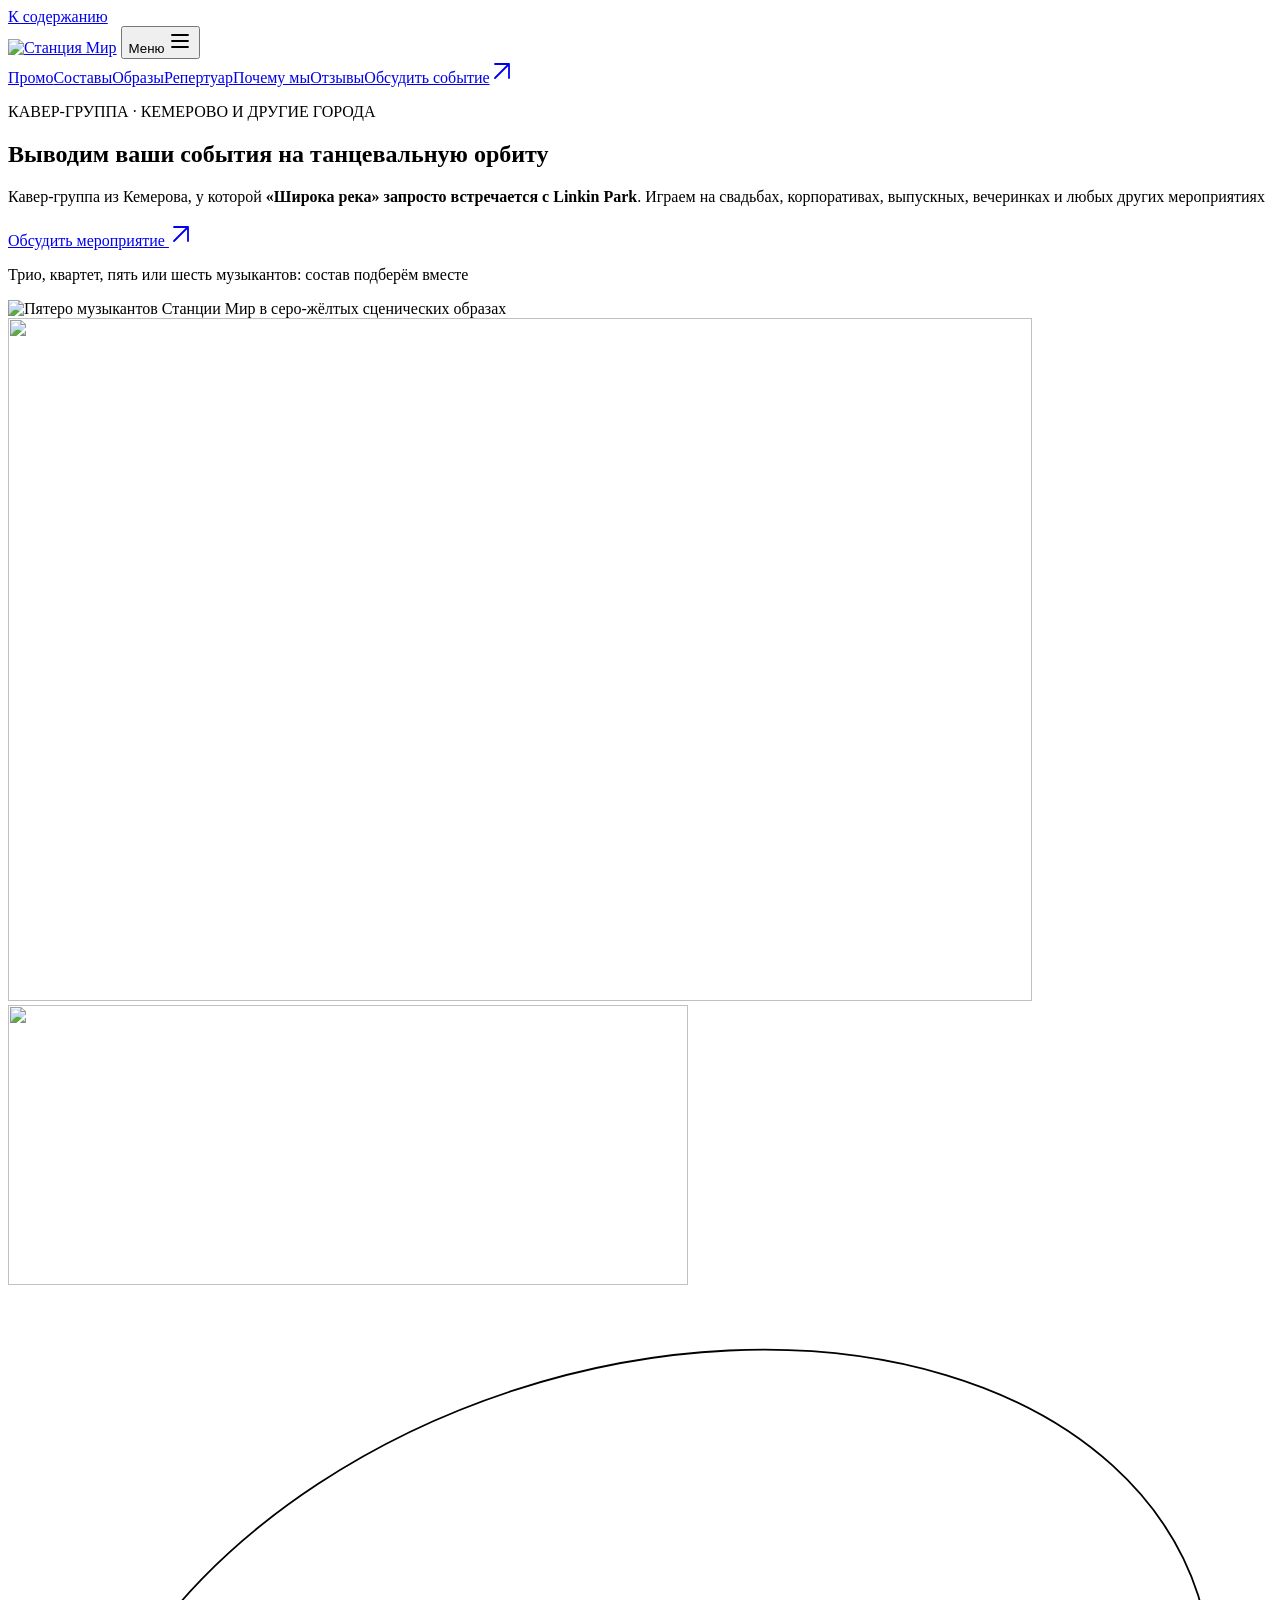
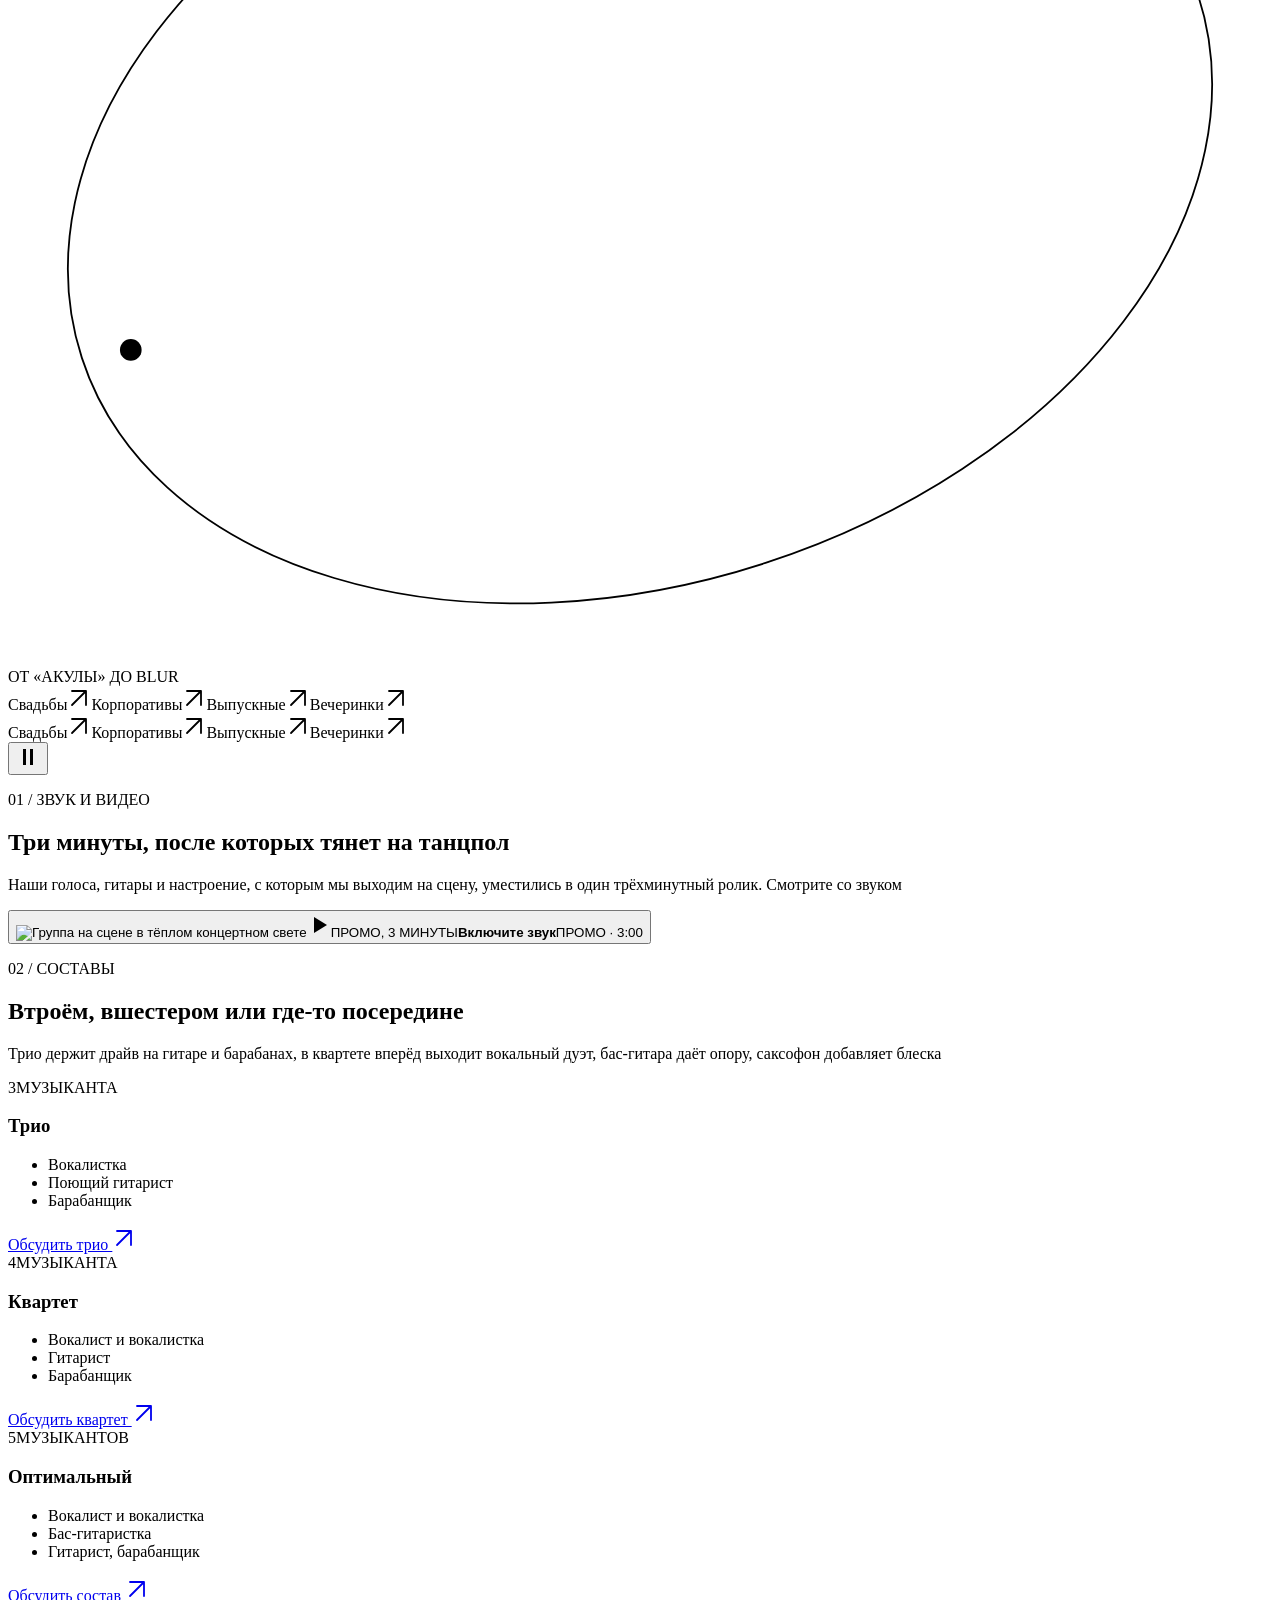
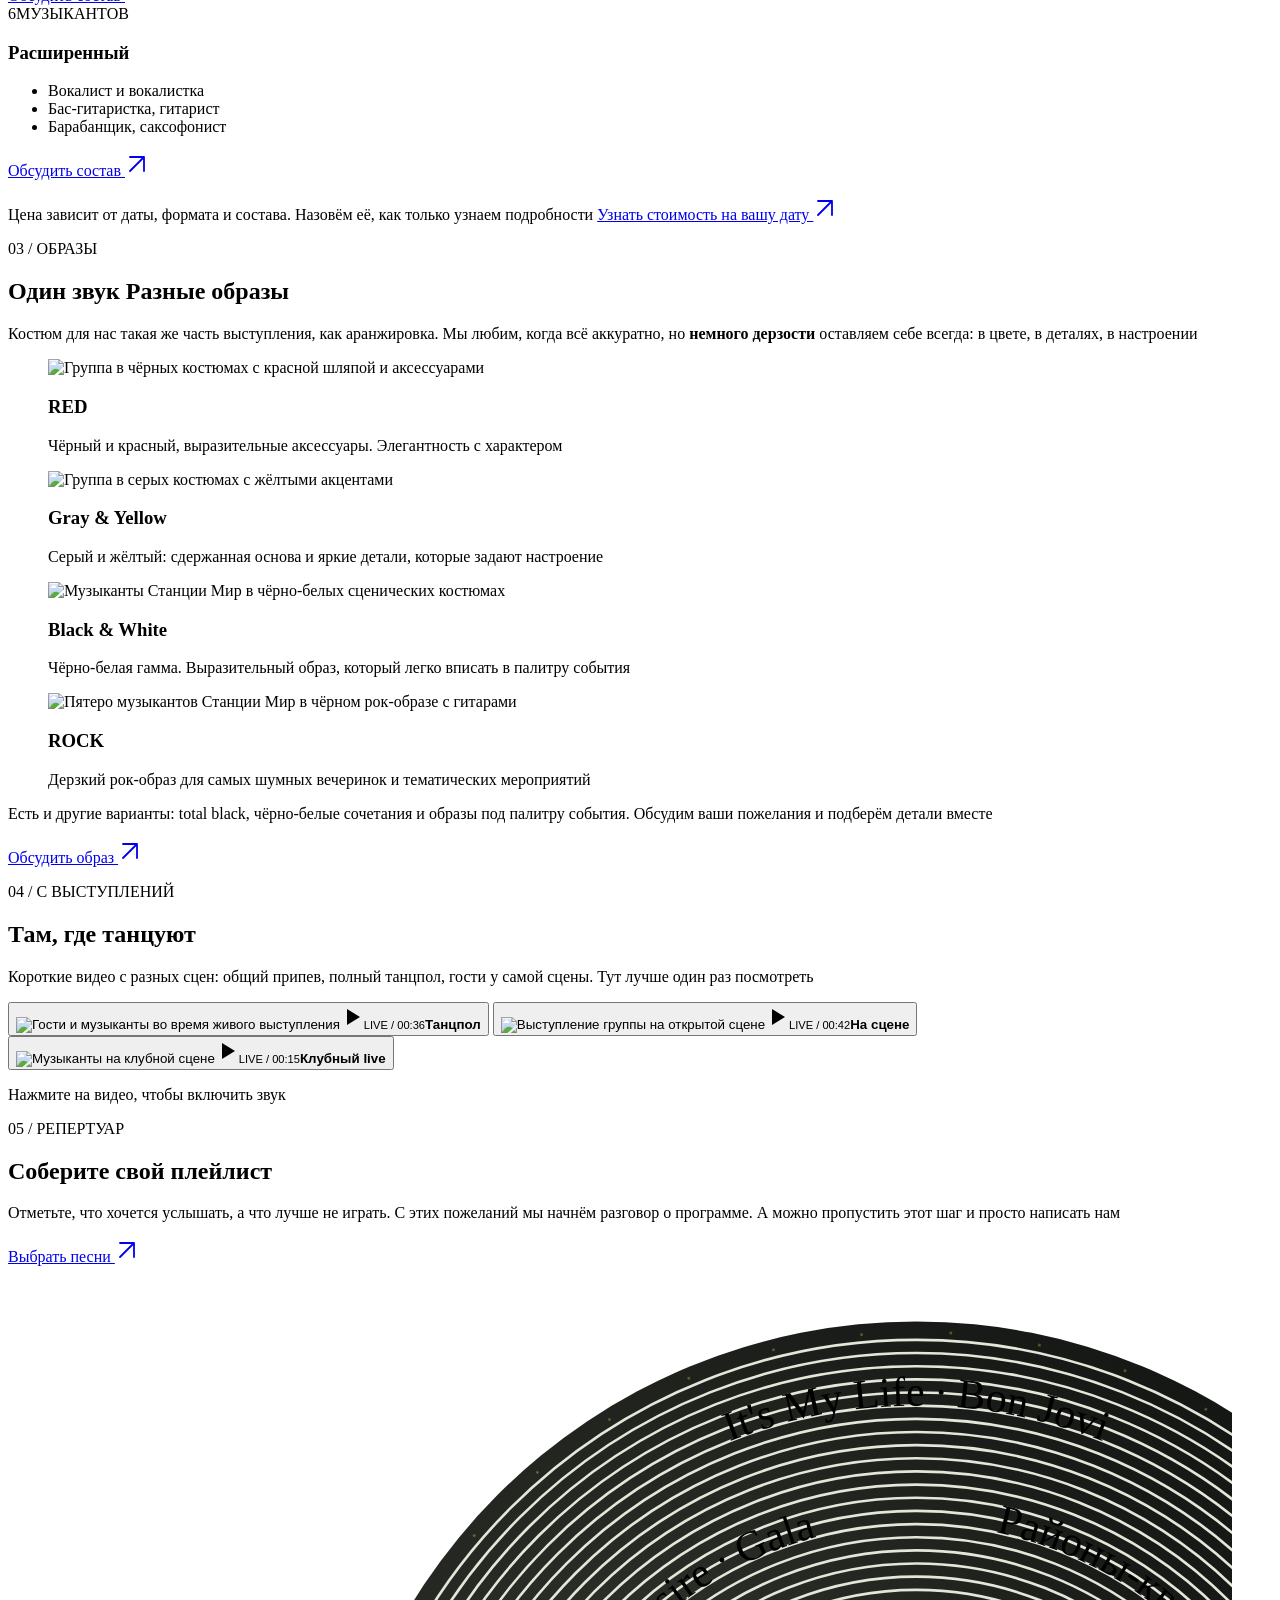
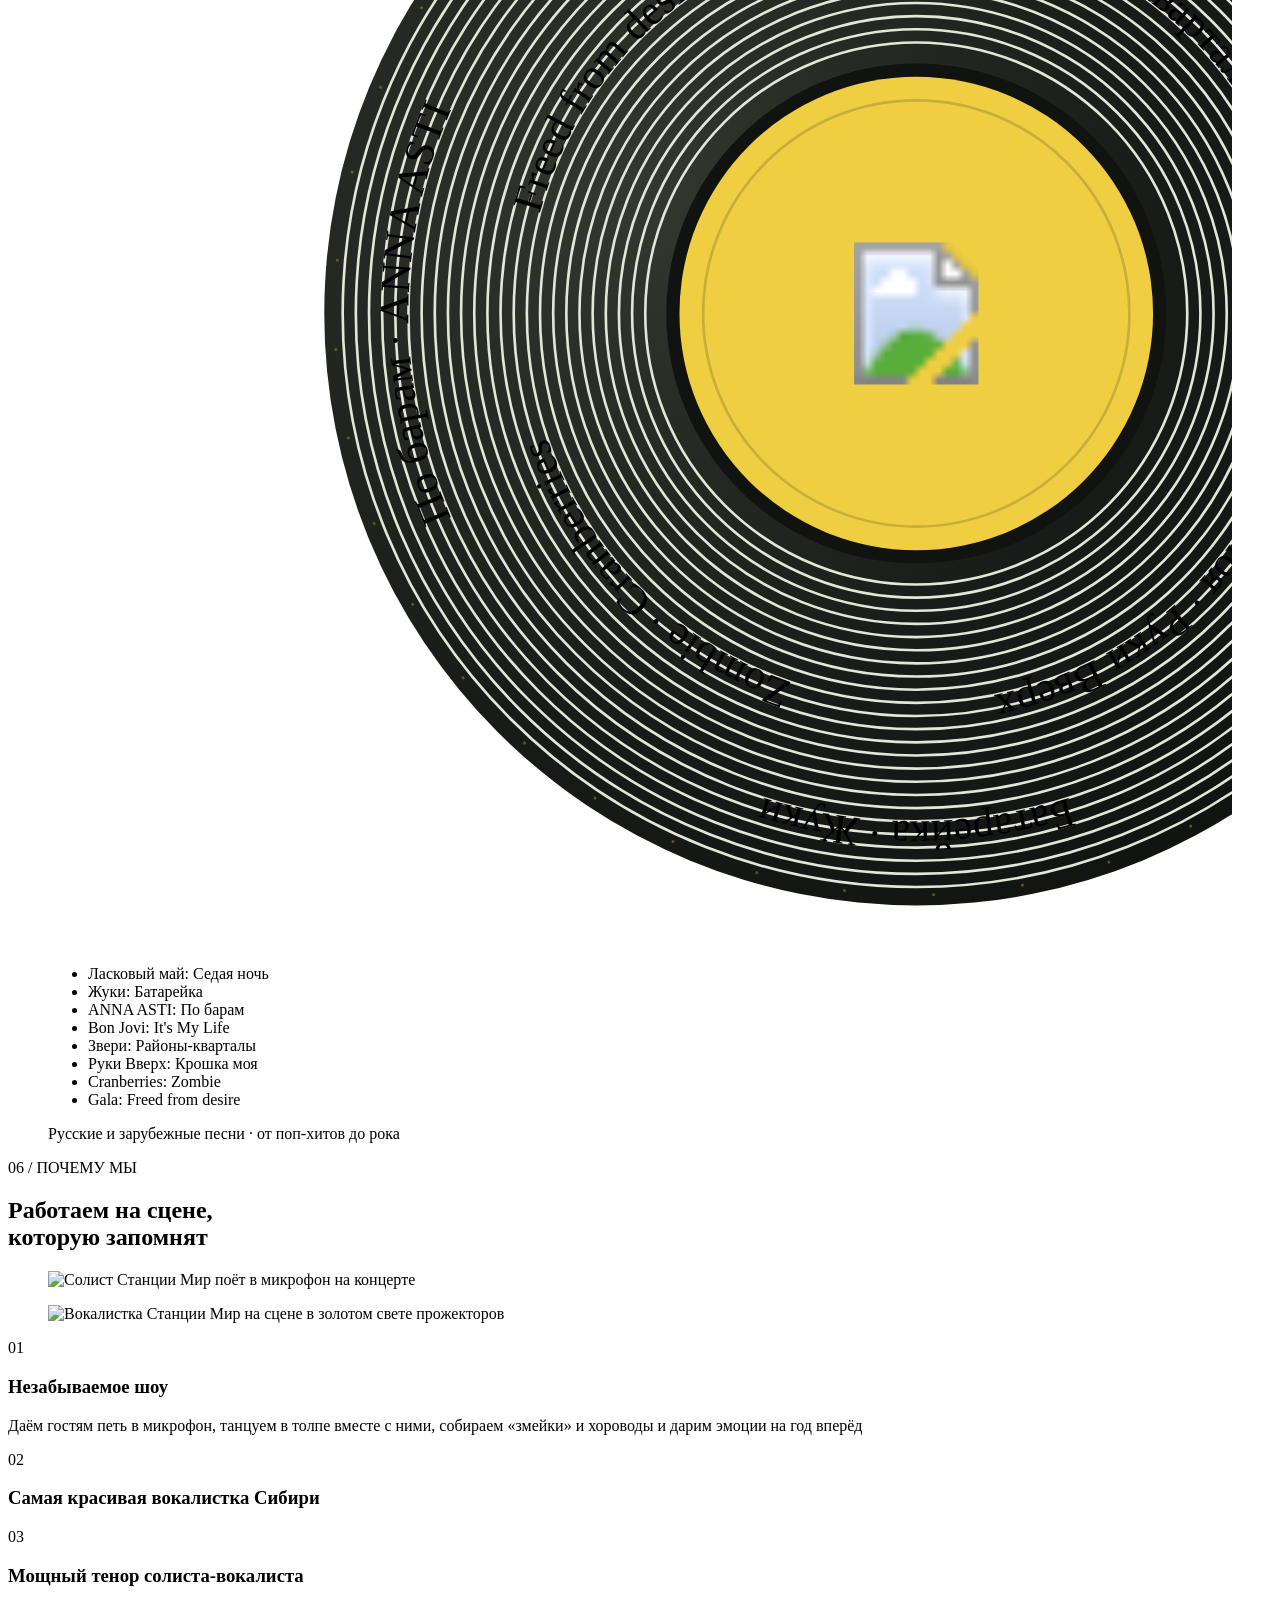
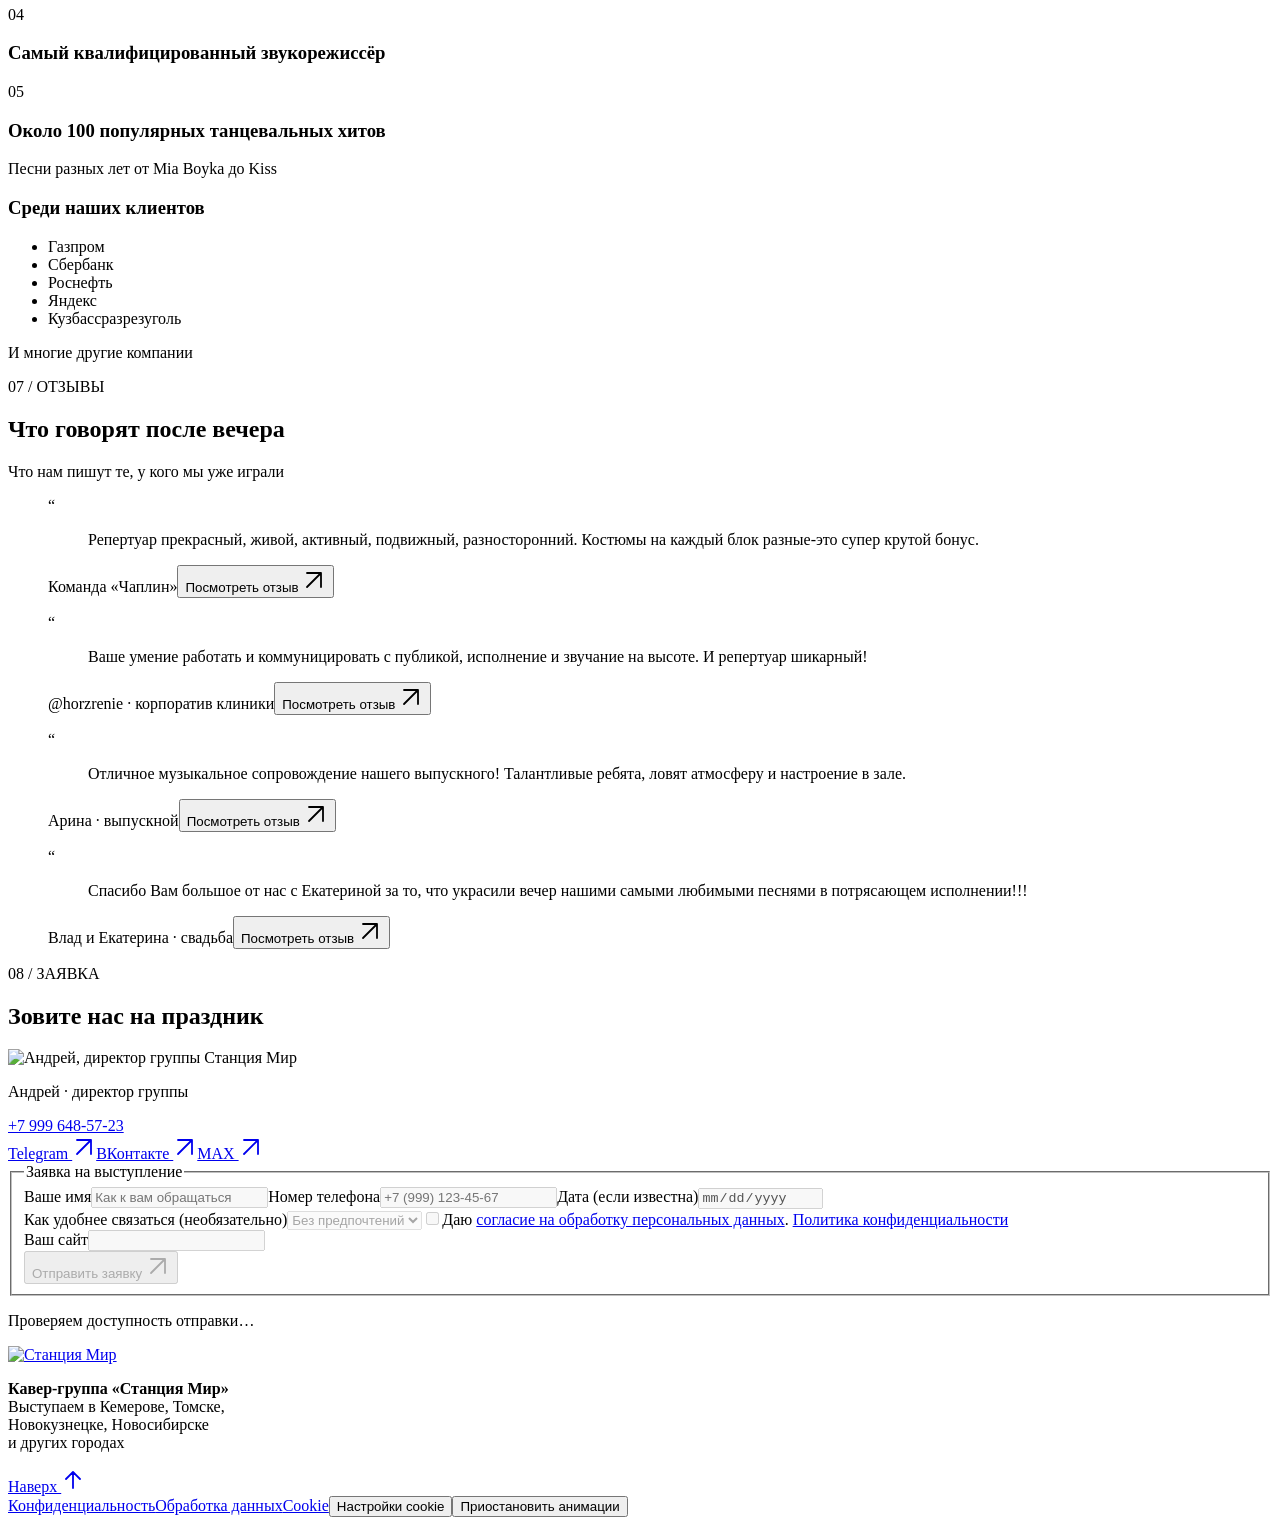
==== commit e20455aa: "Preview unclipped vinyl arc at screen edge without slider" ====
--- a/index.html
+++ b/index.html
@@ -50,8 +50,8 @@
 </script>
 <link rel="icon" type="image/png" sizes="512x512" href="/demo-version/assets/logo-ava-512.png?v=20260930-catalog89-icons"><link rel="apple-touch-icon" href="/demo-version/assets/logo-ava-512.png?v=20260930-catalog89-icons">
 <link rel="preload" href="/demo-version/assets/manrope-regular.ttf" as="font" type="font/ttf" crossorigin>
-<link rel="stylesheet" href="/demo-version/styles.css?v=20260929-navigation"><script type="module" src="/demo-version/app.js?v=20261001-vinyl-speed"></script>
-<link rel="stylesheet" href="/demo-version/shared/privacy.css"><link rel="stylesheet" href="/demo-version/visual.css?v=20261001-vinyl-speed"></head>
+<link rel="stylesheet" href="/demo-version/styles.css?v=20260929-navigation"><script type="module" src="/demo-version/app.js?v=20261001-vinyl-edge"></script>
+<link rel="stylesheet" href="/demo-version/shared/privacy.css"><link rel="stylesheet" href="/demo-version/visual.css?v=20261001-vinyl-edge"></head>
 <body>
 <a class="skip-link" href="#main">К содержанию</a>
 <header class="header">
@@ -99,16 +99,11 @@
  </div><p class="live-note" data-copy-key="atmosphere.note">Нажмите на видео, чтобы включить звук</p>
  </div></section>
  <section class="section repertoire-teaser wrap" id="repertoire" aria-labelledby="repertoire-title"><div><p class="eyebrow numbered"><span class="section-number">05</span> / <span>РЕПЕРТУАР</span></p><h2 id="repertoire-title" data-copy-key="repertoire.title">Соберите <span class="heading-accent">свой плейлист</span></h2><p data-copy-key="repertoire.intro">Отметьте, что хочется услышать, а что лучше не играть. С этих пожеланий мы начнём разговор о программе. А можно пропустить этот шаг и просто написать нам</p><a class="button button-dark" href="/demo-version/repertoire/">Выбрать песни <span aria-hidden="true"><svg class="ui-icon" data-icon="arrow-up-right" width="24" height="24" viewBox="0 0 24 24" aria-hidden="true" focusable="false"><path d="M5 19 19 5M5 5h14v14" fill="none" stroke="currentColor" stroke-width="1.8" stroke-linecap="round" stroke-linejoin="round"/demo-version/></svg></span></a></div><figure class="repertoire-vinyl" aria-label="Несколько песен из репертуара">
-<div class="repertoire-vinyl-window"><label class="vinyl-speed" hidden>
-<span class="vinyl-speed-label">Скорость</span>
-<svg class="vinyl-speed-mark" viewBox="0 0 16 16" aria-hidden="true" focusable="false"><path d="M3 8h10M8 3v10"/demo-version/></svg>
-<span class="vinyl-speed-slot"><input id="vinyl-speed" type="range" min="50" max="200" step="5" value="100" aria-label="Скорость вращения винила" aria-valuetext="100 процентов" title="Скорость вращения винила"/demo-version/></span>
-<svg class="vinyl-speed-mark" viewBox="0 0 16 16" aria-hidden="true" focusable="false"><path d="M3 8h10"/demo-version/></svg>
-</label><svg class="repertoire-vinyl-art" viewBox="0 0 520 470" aria-hidden="true" focusable="false">
-<defs><path id="repertoire-groove-285" d="M 0 -285 A 285 285 0 1 1 0 285 A 285 285 0 1 1 0 -285"/demo-version/><path id="repertoire-groove-205" d="M 0 -205 A 205 205 0 1 1 0 205 A 205 205 0 1 1 0 -205"/demo-version/><radialGradient id="repertoire-record-light" cx="26%" cy="40%" r="75%"><stop offset="0" stop-color="#34382f"/demo-version/><stop offset=".6" stop-color="#191b18"/demo-version/><stop offset="1" stop-color="#111310"/demo-version/></radialGradient></defs>
-<g transform="translate(420 235)"><g class="repertoire-vinyl-spin"><circle class="repertoire-vinyl-disc" r="340" fill="url(#repertoire-record-light)"/demo-version/>
-<g class="repertoire-vinyl-grooves" fill="none" stroke="#e3e6d9"><circle r="108"/demo-version/><circle r="116"/demo-version/><circle r="124"/demo-version/><circle r="132"/demo-version/><circle r="140"/demo-version/><circle r="148"/demo-version/><circle r="156"/demo-version/><circle r="164"/demo-version/><circle r="172"/demo-version/><circle r="180"/demo-version/><circle r="188"/demo-version/><circle r="196"/demo-version/><circle r="204"/demo-version/><circle r="212"/demo-version/><circle r="220"/demo-version/><circle r="228"/demo-version/><circle r="236"/demo-version/><circle r="244"/demo-version/><circle r="252"/demo-version/><circle r="260"/demo-version/><circle r="268"/demo-version/><circle r="276"/demo-version/><circle r="284"/demo-version/><circle r="292"/demo-version/><circle r="300"/demo-version/><circle r="308"/demo-version/><circle r="316"/demo-version/><circle r="324"/demo-version/><circle r="332"/demo-version/></g>
-<circle r="336" fill="none" stroke="#efce42" stroke-opacity=".32" stroke-dasharray="1 33"/demo-version/><g transform="rotate(45)"><text><textPath text-anchor="middle" startOffset="12.5%" href="#repertoire-groove-285"><tspan class="repertoire-vinyl-title">Седая ночь</tspan><tspan class="repertoire-vinyl-artist"> · Ласковый май</tspan></textPath></text></g><g transform="rotate(135)"><text><textPath text-anchor="middle" startOffset="12.5%" href="#repertoire-groove-285"><tspan class="repertoire-vinyl-title">Батарейка</tspan><tspan class="repertoire-vinyl-artist"> · Жуки</tspan></textPath></text></g><g transform="rotate(225)"><text><textPath text-anchor="middle" startOffset="12.5%" href="#repertoire-groove-285"><tspan class="repertoire-vinyl-title">По барам</tspan><tspan class="repertoire-vinyl-artist"> · ANNA ASTI</tspan></textPath></text></g><g transform="rotate(315)"><text><textPath text-anchor="middle" startOffset="12.5%" href="#repertoire-groove-285"><tspan class="repertoire-vinyl-title">It&#x27;s My Life</tspan><tspan class="repertoire-vinyl-artist"> · Bon Jovi</tspan></textPath></text></g><g transform="rotate(0)"><text><textPath text-anchor="middle" startOffset="12.5%" href="#repertoire-groove-205"><tspan class="repertoire-vinyl-title">Районы-кварталы</tspan><tspan class="repertoire-vinyl-artist"> · Звери</tspan></textPath></text></g><g transform="rotate(90)"><text><textPath text-anchor="middle" startOffset="12.5%" href="#repertoire-groove-205"><tspan class="repertoire-vinyl-title">Крошка моя</tspan><tspan class="repertoire-vinyl-artist"> · Руки Вверх</tspan></textPath></text></g><g transform="rotate(180)"><text><textPath text-anchor="middle" startOffset="12.5%" href="#repertoire-groove-205"><tspan class="repertoire-vinyl-title">Zombie</tspan><tspan class="repertoire-vinyl-artist"> · Cranberries</tspan></textPath></text></g><g transform="rotate(270)"><text><textPath text-anchor="middle" startOffset="12.5%" href="#repertoire-groove-205"><tspan class="repertoire-vinyl-title">Freed from desire</tspan><tspan class="repertoire-vinyl-artist"> · Gala</tspan></textPath></text></g>
+<div class="repertoire-vinyl-window"><svg class="repertoire-vinyl-art" viewBox="0 0 450 480" aria-hidden="true" focusable="false">
+<defs><path id="repertoire-groove-193" d="M 0 -193 A 193 193 0 1 1 0 193 A 193 193 0 1 1 0 -193"/demo-version/><path id="repertoire-groove-148" d="M 0 -148 A 148 148 0 1 1 0 148 A 148 148 0 1 1 0 -148"/demo-version/><radialGradient id="repertoire-record-light" cx="26%" cy="40%" r="75%"><stop offset="0" stop-color="#34382f"/demo-version/><stop offset=".6" stop-color="#191b18"/demo-version/><stop offset="1" stop-color="#111310"/demo-version/></radialGradient></defs>
+<g transform="translate(330 240)"><g class="repertoire-vinyl-spin"><circle class="repertoire-vinyl-disc" r="225" fill="url(#repertoire-record-light)"/demo-version/>
+<g class="repertoire-vinyl-grooves" fill="none" stroke="#e3e6d9"><circle r="103"/demo-version/><circle r="108"/demo-version/><circle r="113"/demo-version/><circle r="118"/demo-version/><circle r="123"/demo-version/><circle r="128"/demo-version/><circle r="133"/demo-version/><circle r="138"/demo-version/><circle r="143"/demo-version/><circle r="148"/demo-version/><circle r="153"/demo-version/><circle r="158"/demo-version/><circle r="163"/demo-version/><circle r="168"/demo-version/><circle r="173"/demo-version/><circle r="178"/demo-version/><circle r="183"/demo-version/><circle r="188"/demo-version/><circle r="193"/demo-version/><circle r="198"/demo-version/><circle r="203"/demo-version/><circle r="208"/demo-version/><circle r="213"/demo-version/><circle r="218"/demo-version/></g>
+<circle r="221" fill="none" stroke="#efce42" stroke-opacity=".32" stroke-dasharray="1 33"/demo-version/><g class="repertoire-vinyl-track" transform="rotate(45)"><text><textPath text-anchor="middle" startOffset="12.5%" href="#repertoire-groove-193"><tspan class="repertoire-vinyl-title">Седая ночь</tspan><tspan class="repertoire-vinyl-artist"> · Ласковый май</tspan></textPath></text></g><g class="repertoire-vinyl-track" transform="rotate(135)"><text><textPath text-anchor="middle" startOffset="12.5%" href="#repertoire-groove-193"><tspan class="repertoire-vinyl-title">Батарейка</tspan><tspan class="repertoire-vinyl-artist"> · Жуки</tspan></textPath></text></g><g class="repertoire-vinyl-track" transform="rotate(225)"><text><textPath text-anchor="middle" startOffset="12.5%" href="#repertoire-groove-193"><tspan class="repertoire-vinyl-title">По барам</tspan><tspan class="repertoire-vinyl-artist"> · ANNA ASTI</tspan></textPath></text></g><g class="repertoire-vinyl-track" transform="rotate(315)"><text><textPath text-anchor="middle" startOffset="12.5%" href="#repertoire-groove-193"><tspan class="repertoire-vinyl-title">It&#x27;s My Life</tspan><tspan class="repertoire-vinyl-artist"> · Bon Jovi</tspan></textPath></text></g><g class="repertoire-vinyl-track repertoire-vinyl-track-inner" transform="rotate(0)"><text><textPath text-anchor="middle" startOffset="12.5%" href="#repertoire-groove-148"><tspan class="repertoire-vinyl-title">Районы-кварталы</tspan><tspan class="repertoire-vinyl-artist"> · Звери</tspan></textPath></text></g><g class="repertoire-vinyl-track repertoire-vinyl-track-inner" transform="rotate(90)"><text><textPath text-anchor="middle" startOffset="12.5%" href="#repertoire-groove-148"><tspan class="repertoire-vinyl-title">Крошка моя</tspan><tspan class="repertoire-vinyl-artist"> · Руки Вверх</tspan></textPath></text></g><g class="repertoire-vinyl-track repertoire-vinyl-track-inner" transform="rotate(180)"><text><textPath text-anchor="middle" startOffset="12.5%" href="#repertoire-groove-148"><tspan class="repertoire-vinyl-title">Zombie</tspan><tspan class="repertoire-vinyl-artist"> · Cranberries</tspan></textPath></text></g><g class="repertoire-vinyl-track repertoire-vinyl-track-inner" transform="rotate(270)"><text><textPath text-anchor="middle" startOffset="12.5%" href="#repertoire-groove-148"><tspan class="repertoire-vinyl-title">Freed from desire</tspan><tspan class="repertoire-vinyl-artist"> · Gala</tspan></textPath></text></g>
 <circle r="95" fill="#111310"/demo-version/><circle r="90" fill="#efce42"/demo-version/><circle r="81" fill="none" stroke="#191b18" stroke-opacity=".18"/demo-version/>
 <image class="repertoire-vinyl-logo" href="/demo-version/assets/logo-full-white.webp" x="-66" y="-27" width="132" height="54" preserveAspectRatio="xMidYMid meet"/demo-version/>
 </g></g></svg></div>
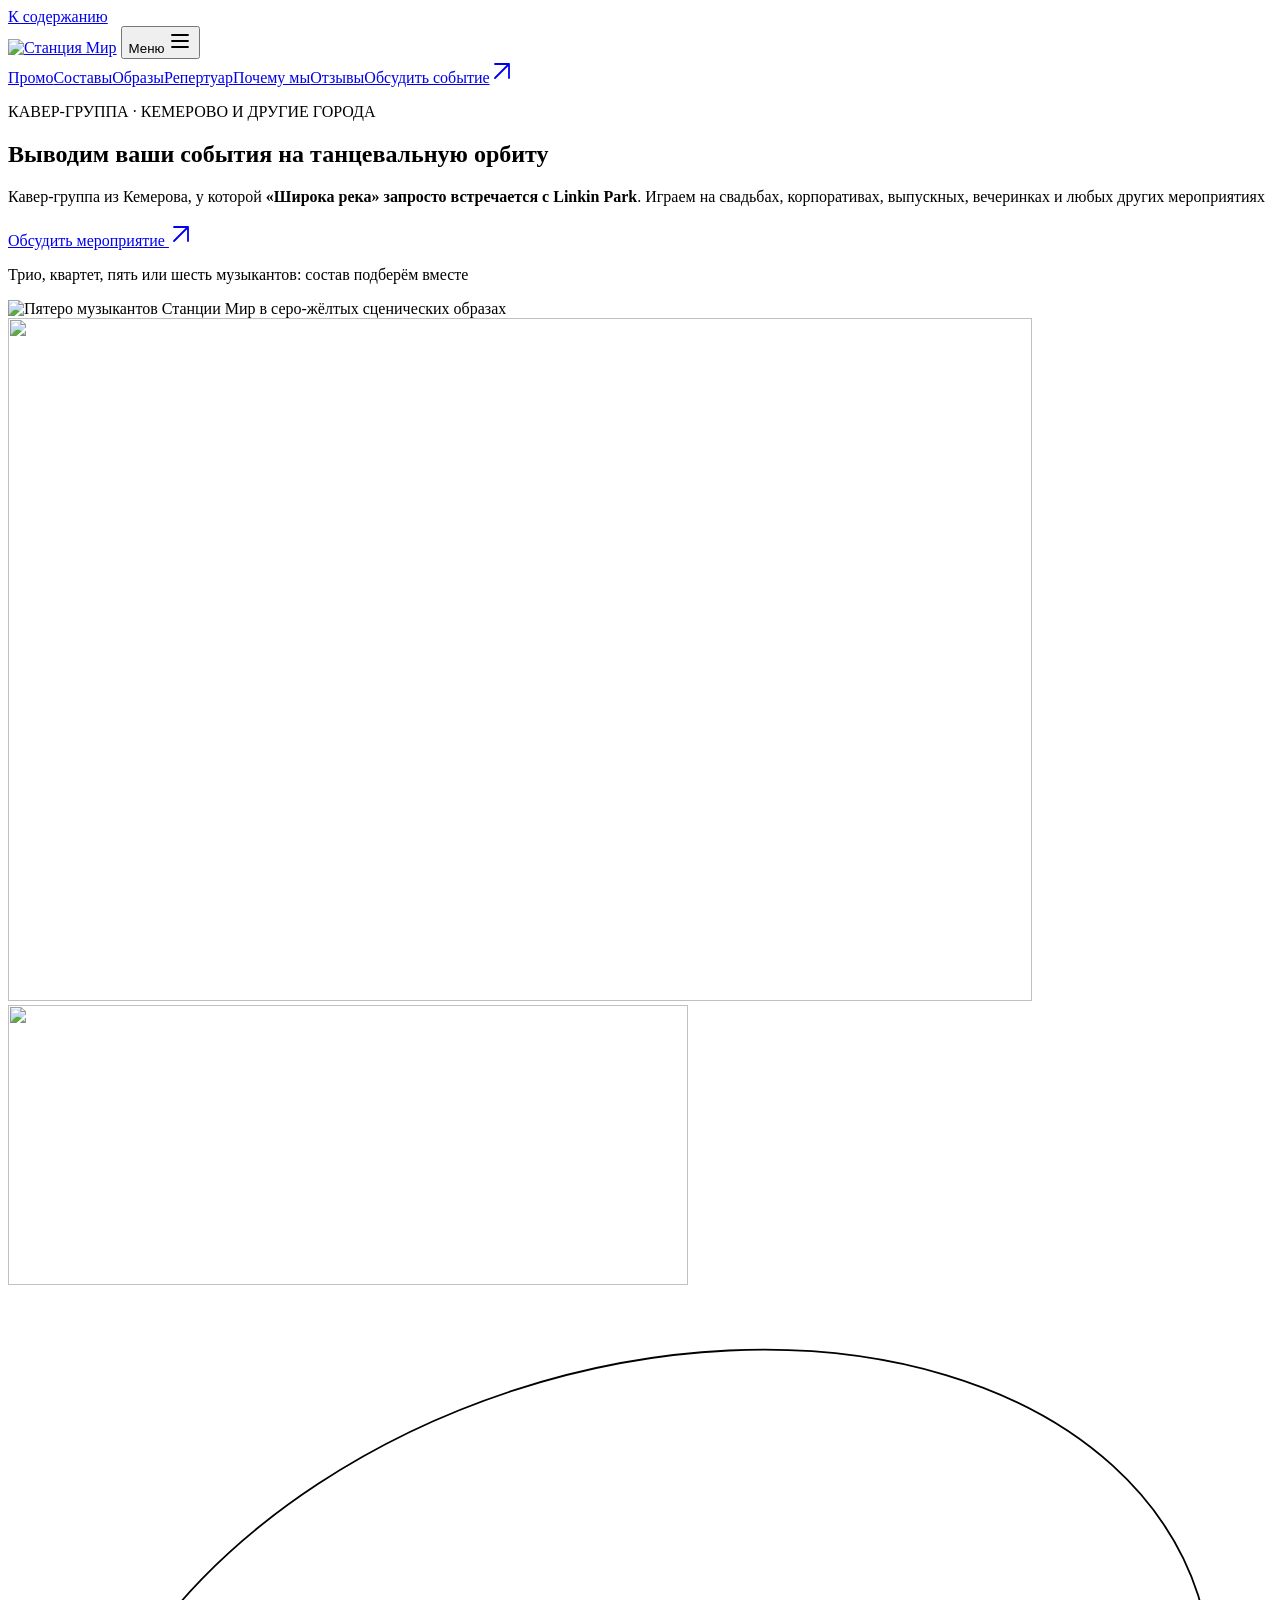
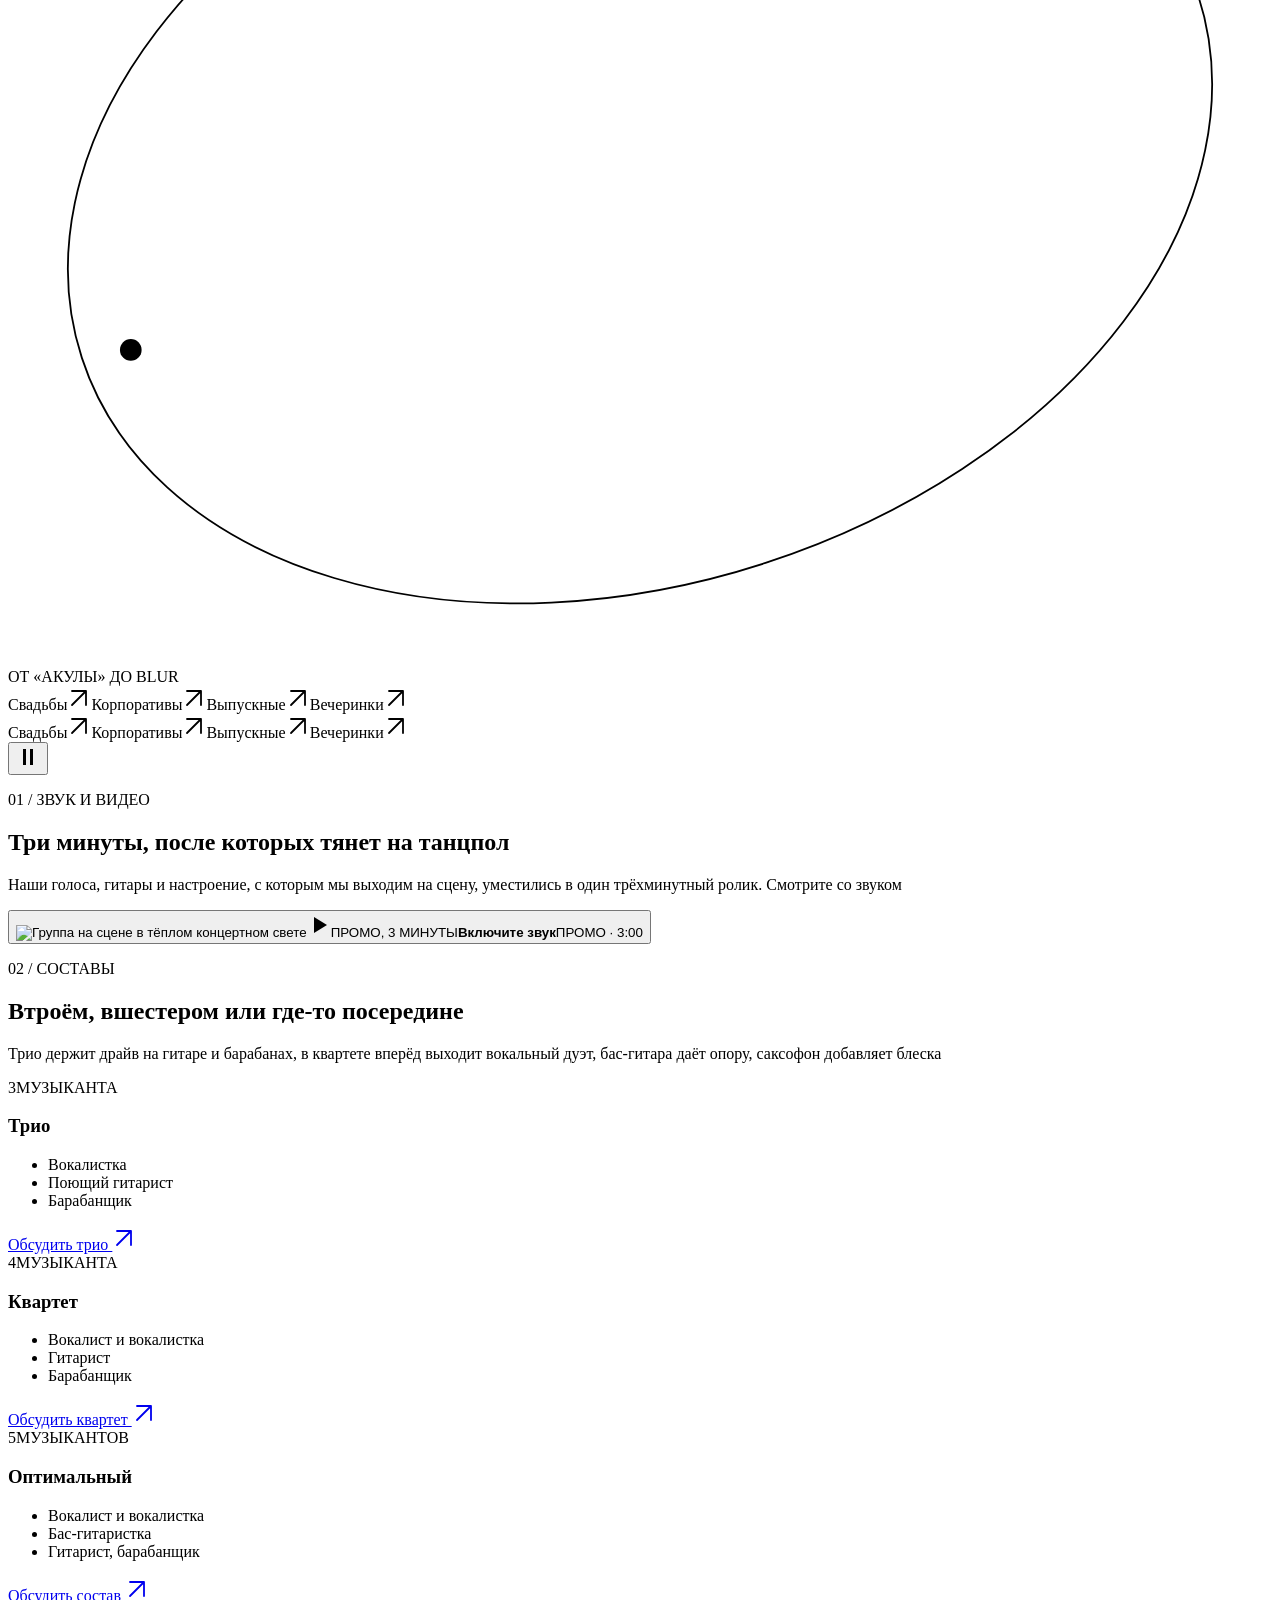
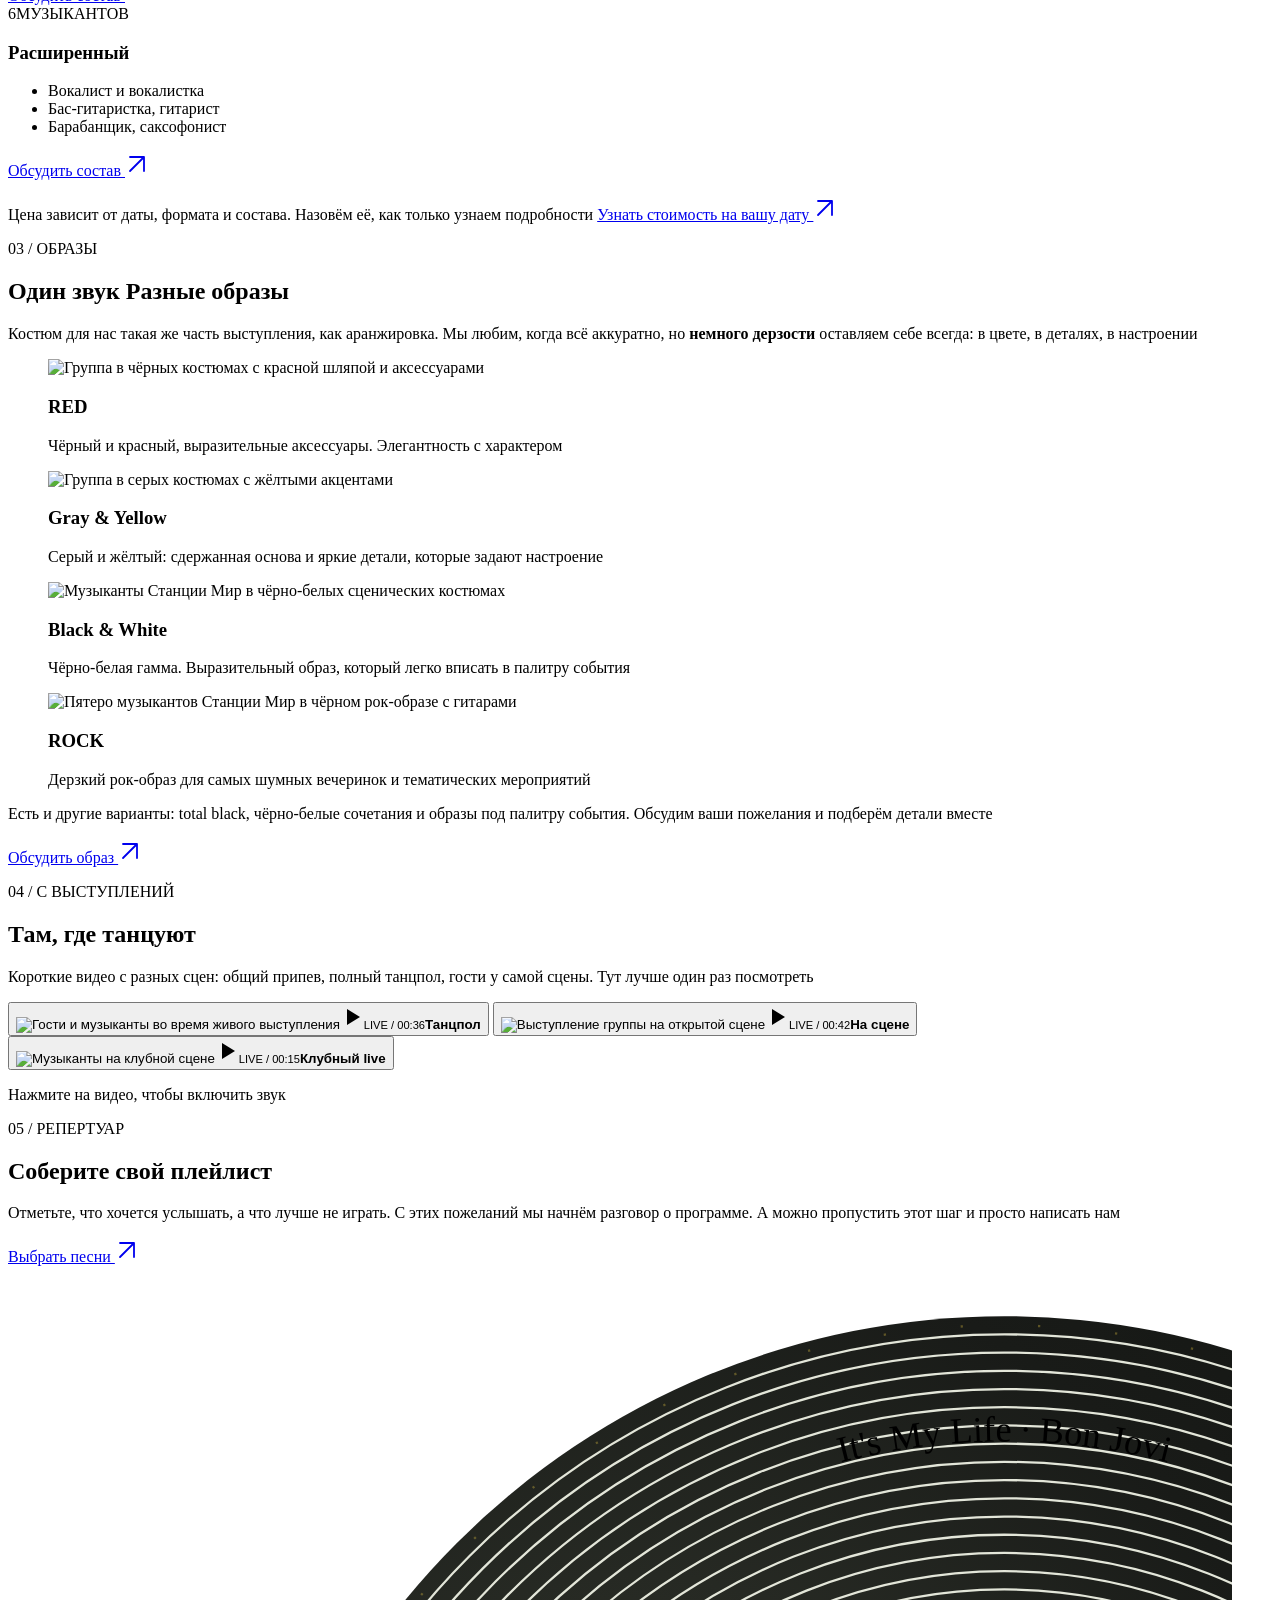
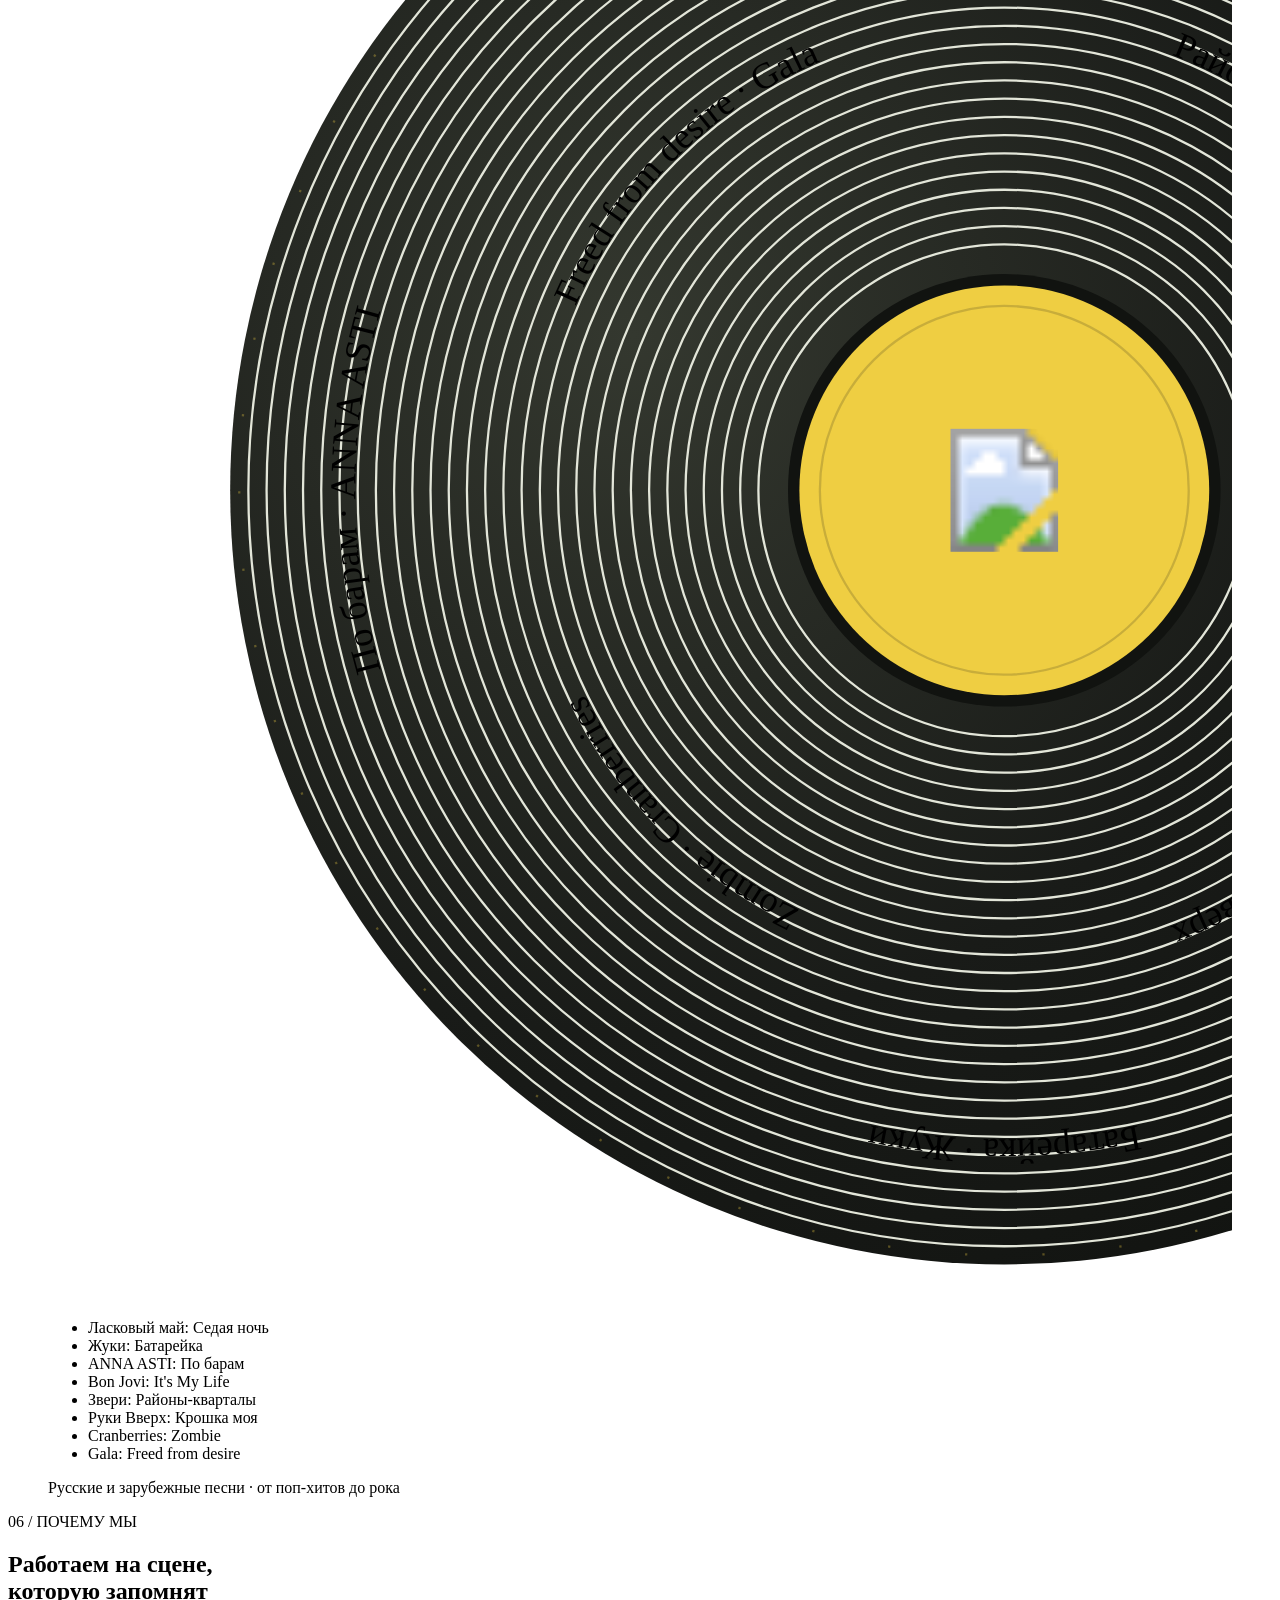
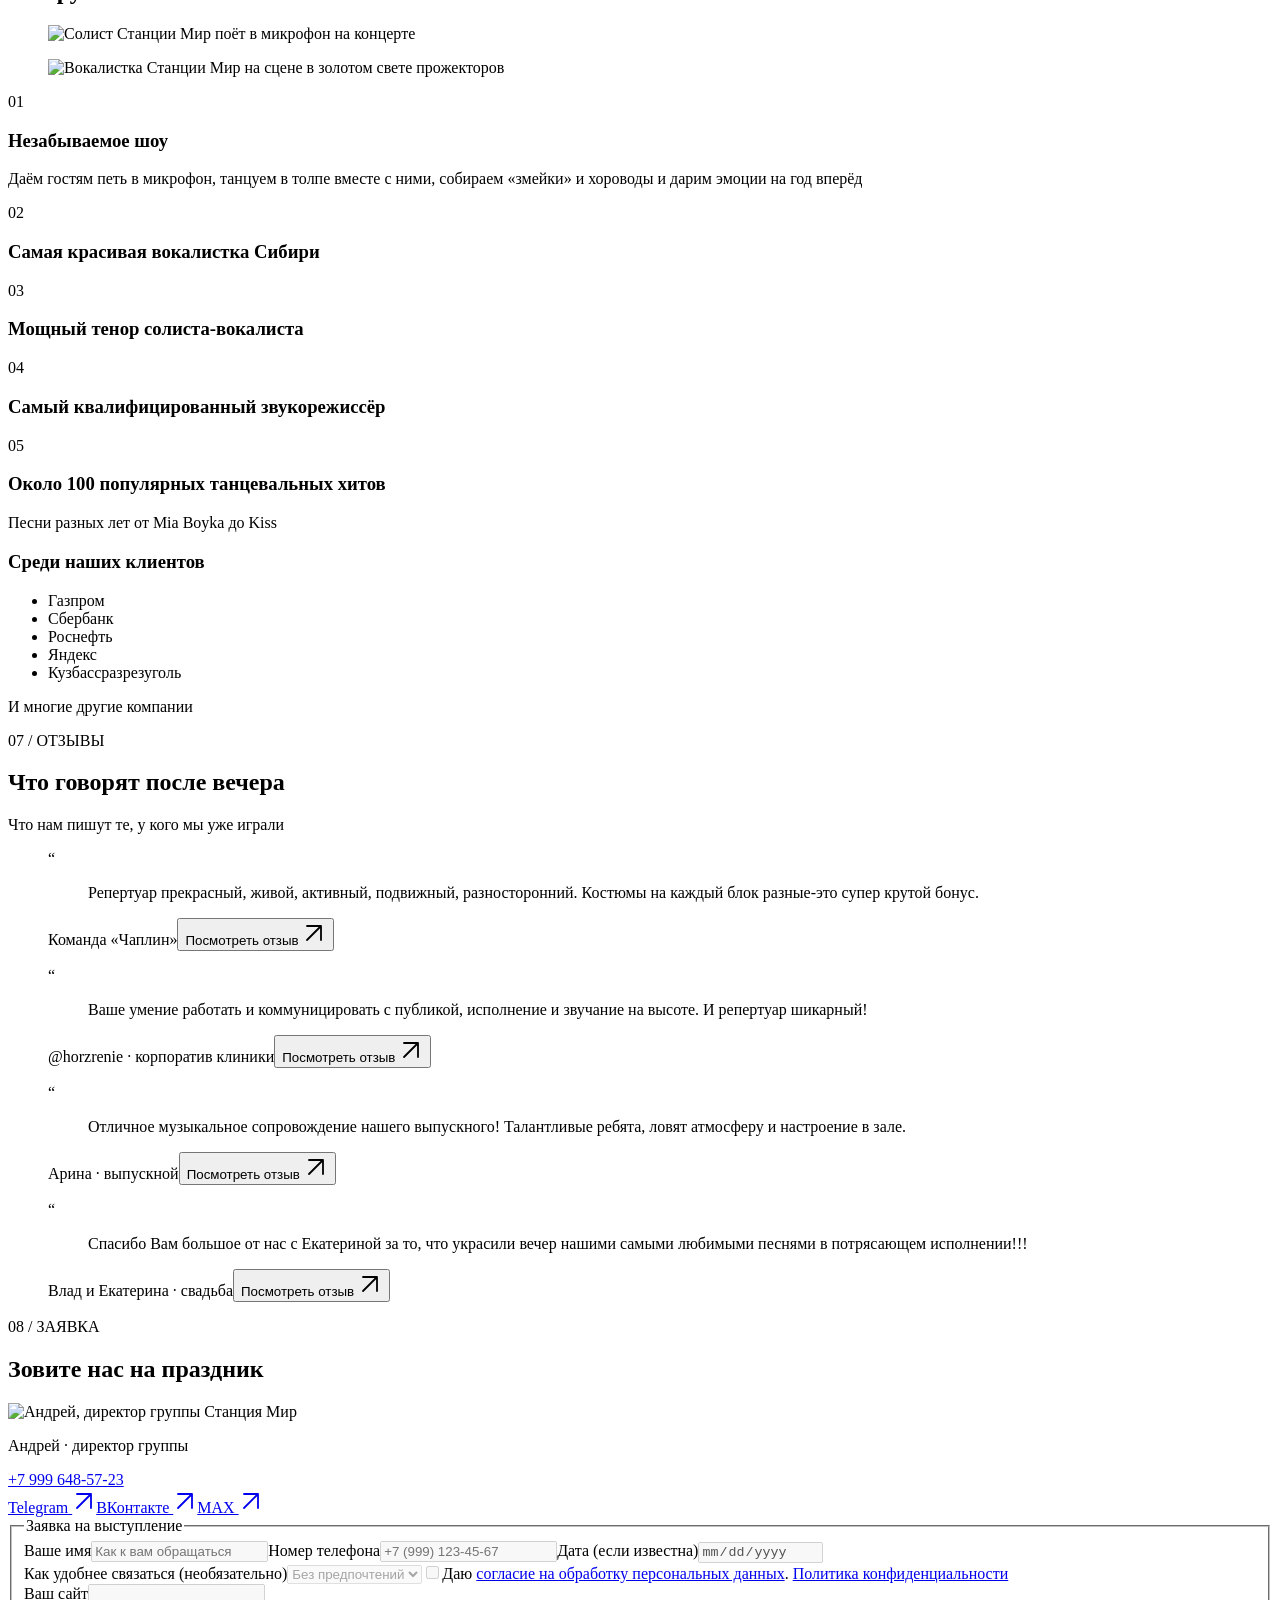
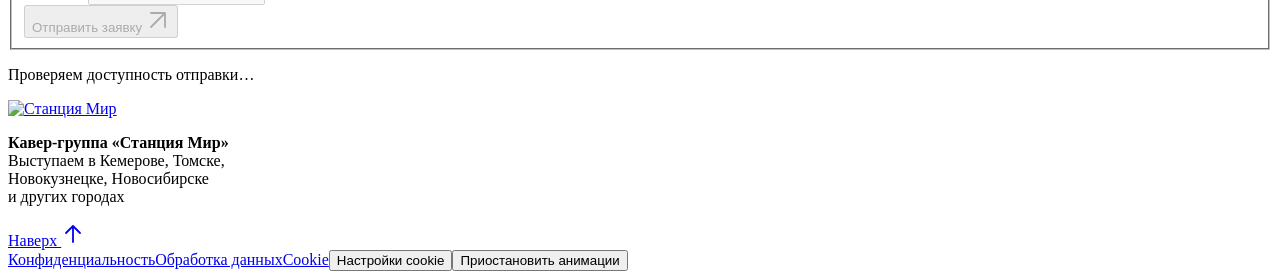
==== commit a96d3c61: "Preview larger mobile vinyl and original desktop scale" ====
--- a/index.html
+++ b/index.html
@@ -51,7 +51,7 @@
 <link rel="icon" type="image/png" sizes="512x512" href="/demo-version/assets/logo-ava-512.png?v=20260930-catalog89-icons"><link rel="apple-touch-icon" href="/demo-version/assets/logo-ava-512.png?v=20260930-catalog89-icons">
 <link rel="preload" href="/demo-version/assets/manrope-regular.ttf" as="font" type="font/ttf" crossorigin>
 <link rel="stylesheet" href="/demo-version/styles.css?v=20260929-navigation"><script type="module" src="/demo-version/app.js?v=20261001-vinyl-edge"></script>
-<link rel="stylesheet" href="/demo-version/shared/privacy.css"><link rel="stylesheet" href="/demo-version/visual.css?v=20261001-vinyl-edge"></head>
+<link rel="stylesheet" href="/demo-version/shared/privacy.css"><link rel="stylesheet" href="/demo-version/visual.css?v=20261001-vinyl-size"></head>
 <body>
 <a class="skip-link" href="#main">К содержанию</a>
 <header class="header">
@@ -99,11 +99,11 @@
  </div><p class="live-note" data-copy-key="atmosphere.note">Нажмите на видео, чтобы включить звук</p>
  </div></section>
  <section class="section repertoire-teaser wrap" id="repertoire" aria-labelledby="repertoire-title"><div><p class="eyebrow numbered"><span class="section-number">05</span> / <span>РЕПЕРТУАР</span></p><h2 id="repertoire-title" data-copy-key="repertoire.title">Соберите <span class="heading-accent">свой плейлист</span></h2><p data-copy-key="repertoire.intro">Отметьте, что хочется услышать, а что лучше не играть. С этих пожеланий мы начнём разговор о программе. А можно пропустить этот шаг и просто написать нам</p><a class="button button-dark" href="/demo-version/repertoire/">Выбрать песни <span aria-hidden="true"><svg class="ui-icon" data-icon="arrow-up-right" width="24" height="24" viewBox="0 0 24 24" aria-hidden="true" focusable="false"><path d="M5 19 19 5M5 5h14v14" fill="none" stroke="currentColor" stroke-width="1.8" stroke-linecap="round" stroke-linejoin="round"/demo-version/></svg></span></a></div><figure class="repertoire-vinyl" aria-label="Несколько песен из репертуара">
-<div class="repertoire-vinyl-window"><svg class="repertoire-vinyl-art" viewBox="0 0 450 480" aria-hidden="true" focusable="false">
-<defs><path id="repertoire-groove-193" d="M 0 -193 A 193 193 0 1 1 0 193 A 193 193 0 1 1 0 -193"/demo-version/><path id="repertoire-groove-148" d="M 0 -148 A 148 148 0 1 1 0 148 A 148 148 0 1 1 0 -148"/demo-version/><radialGradient id="repertoire-record-light" cx="26%" cy="40%" r="75%"><stop offset="0" stop-color="#34382f"/demo-version/><stop offset=".6" stop-color="#191b18"/demo-version/><stop offset="1" stop-color="#111310"/demo-version/></radialGradient></defs>
-<g transform="translate(330 240)"><g class="repertoire-vinyl-spin"><circle class="repertoire-vinyl-disc" r="225" fill="url(#repertoire-record-light)"/demo-version/>
-<g class="repertoire-vinyl-grooves" fill="none" stroke="#e3e6d9"><circle r="103"/demo-version/><circle r="108"/demo-version/><circle r="113"/demo-version/><circle r="118"/demo-version/><circle r="123"/demo-version/><circle r="128"/demo-version/><circle r="133"/demo-version/><circle r="138"/demo-version/><circle r="143"/demo-version/><circle r="148"/demo-version/><circle r="153"/demo-version/><circle r="158"/demo-version/><circle r="163"/demo-version/><circle r="168"/demo-version/><circle r="173"/demo-version/><circle r="178"/demo-version/><circle r="183"/demo-version/><circle r="188"/demo-version/><circle r="193"/demo-version/><circle r="198"/demo-version/><circle r="203"/demo-version/><circle r="208"/demo-version/><circle r="213"/demo-version/><circle r="218"/demo-version/></g>
-<circle r="221" fill="none" stroke="#efce42" stroke-opacity=".32" stroke-dasharray="1 33"/demo-version/><g class="repertoire-vinyl-track" transform="rotate(45)"><text><textPath text-anchor="middle" startOffset="12.5%" href="#repertoire-groove-193"><tspan class="repertoire-vinyl-title">Седая ночь</tspan><tspan class="repertoire-vinyl-artist"> · Ласковый май</tspan></textPath></text></g><g class="repertoire-vinyl-track" transform="rotate(135)"><text><textPath text-anchor="middle" startOffset="12.5%" href="#repertoire-groove-193"><tspan class="repertoire-vinyl-title">Батарейка</tspan><tspan class="repertoire-vinyl-artist"> · Жуки</tspan></textPath></text></g><g class="repertoire-vinyl-track" transform="rotate(225)"><text><textPath text-anchor="middle" startOffset="12.5%" href="#repertoire-groove-193"><tspan class="repertoire-vinyl-title">По барам</tspan><tspan class="repertoire-vinyl-artist"> · ANNA ASTI</tspan></textPath></text></g><g class="repertoire-vinyl-track" transform="rotate(315)"><text><textPath text-anchor="middle" startOffset="12.5%" href="#repertoire-groove-193"><tspan class="repertoire-vinyl-title">It&#x27;s My Life</tspan><tspan class="repertoire-vinyl-artist"> · Bon Jovi</tspan></textPath></text></g><g class="repertoire-vinyl-track repertoire-vinyl-track-inner" transform="rotate(0)"><text><textPath text-anchor="middle" startOffset="12.5%" href="#repertoire-groove-148"><tspan class="repertoire-vinyl-title">Районы-кварталы</tspan><tspan class="repertoire-vinyl-artist"> · Звери</tspan></textPath></text></g><g class="repertoire-vinyl-track repertoire-vinyl-track-inner" transform="rotate(90)"><text><textPath text-anchor="middle" startOffset="12.5%" href="#repertoire-groove-148"><tspan class="repertoire-vinyl-title">Крошка моя</tspan><tspan class="repertoire-vinyl-artist"> · Руки Вверх</tspan></textPath></text></g><g class="repertoire-vinyl-track repertoire-vinyl-track-inner" transform="rotate(180)"><text><textPath text-anchor="middle" startOffset="12.5%" href="#repertoire-groove-148"><tspan class="repertoire-vinyl-title">Zombie</tspan><tspan class="repertoire-vinyl-artist"> · Cranberries</tspan></textPath></text></g><g class="repertoire-vinyl-track repertoire-vinyl-track-inner" transform="rotate(270)"><text><textPath text-anchor="middle" startOffset="12.5%" href="#repertoire-groove-148"><tspan class="repertoire-vinyl-title">Freed from desire</tspan><tspan class="repertoire-vinyl-artist"> · Gala</tspan></textPath></text></g>
+<div class="repertoire-vinyl-window"><svg class="repertoire-vinyl-art" viewBox="0 0 520 710" aria-hidden="true" focusable="false">
+<defs><path id="repertoire-groove-285" d="M 0 -285 A 285 285 0 1 1 0 285 A 285 285 0 1 1 0 -285"/demo-version/><path id="repertoire-groove-205" d="M 0 -205 A 205 205 0 1 1 0 205 A 205 205 0 1 1 0 -205"/demo-version/><radialGradient id="repertoire-record-light" cx="26%" cy="40%" r="75%"><stop offset="0" stop-color="#34382f"/demo-version/><stop offset=".6" stop-color="#191b18"/demo-version/><stop offset="1" stop-color="#111310"/demo-version/></radialGradient></defs>
+<g transform="translate(420 355)"><g class="repertoire-vinyl-spin"><circle class="repertoire-vinyl-disc" r="340" fill="url(#repertoire-record-light)"/demo-version/>
+<g class="repertoire-vinyl-grooves" fill="none" stroke="#e3e6d9"><circle r="108"/demo-version/><circle r="116"/demo-version/><circle r="124"/demo-version/><circle r="132"/demo-version/><circle r="140"/demo-version/><circle r="148"/demo-version/><circle r="156"/demo-version/><circle r="164"/demo-version/><circle r="172"/demo-version/><circle r="180"/demo-version/><circle r="188"/demo-version/><circle r="196"/demo-version/><circle r="204"/demo-version/><circle r="212"/demo-version/><circle r="220"/demo-version/><circle r="228"/demo-version/><circle r="236"/demo-version/><circle r="244"/demo-version/><circle r="252"/demo-version/><circle r="260"/demo-version/><circle r="268"/demo-version/><circle r="276"/demo-version/><circle r="284"/demo-version/><circle r="292"/demo-version/><circle r="300"/demo-version/><circle r="308"/demo-version/><circle r="316"/demo-version/><circle r="324"/demo-version/><circle r="332"/demo-version/></g>
+<circle r="336" fill="none" stroke="#efce42" stroke-opacity=".32" stroke-dasharray="1 33"/demo-version/><g class="repertoire-vinyl-track" transform="rotate(45)"><text><textPath text-anchor="middle" startOffset="12.5%" href="#repertoire-groove-285"><tspan class="repertoire-vinyl-title">Седая ночь</tspan><tspan class="repertoire-vinyl-artist"> · Ласковый май</tspan></textPath></text></g><g class="repertoire-vinyl-track" transform="rotate(135)"><text><textPath text-anchor="middle" startOffset="12.5%" href="#repertoire-groove-285"><tspan class="repertoire-vinyl-title">Батарейка</tspan><tspan class="repertoire-vinyl-artist"> · Жуки</tspan></textPath></text></g><g class="repertoire-vinyl-track" transform="rotate(225)"><text><textPath text-anchor="middle" startOffset="12.5%" href="#repertoire-groove-285"><tspan class="repertoire-vinyl-title">По барам</tspan><tspan class="repertoire-vinyl-artist"> · ANNA ASTI</tspan></textPath></text></g><g class="repertoire-vinyl-track" transform="rotate(315)"><text><textPath text-anchor="middle" startOffset="12.5%" href="#repertoire-groove-285"><tspan class="repertoire-vinyl-title">It&#x27;s My Life</tspan><tspan class="repertoire-vinyl-artist"> · Bon Jovi</tspan></textPath></text></g><g class="repertoire-vinyl-track repertoire-vinyl-track-inner" transform="rotate(0)"><text><textPath text-anchor="middle" startOffset="12.5%" href="#repertoire-groove-205"><tspan class="repertoire-vinyl-title">Районы-кварталы</tspan><tspan class="repertoire-vinyl-artist"> · Звери</tspan></textPath></text></g><g class="repertoire-vinyl-track repertoire-vinyl-track-inner" transform="rotate(90)"><text><textPath text-anchor="middle" startOffset="12.5%" href="#repertoire-groove-205"><tspan class="repertoire-vinyl-title">Крошка моя</tspan><tspan class="repertoire-vinyl-artist"> · Руки Вверх</tspan></textPath></text></g><g class="repertoire-vinyl-track repertoire-vinyl-track-inner" transform="rotate(180)"><text><textPath text-anchor="middle" startOffset="12.5%" href="#repertoire-groove-205"><tspan class="repertoire-vinyl-title">Zombie</tspan><tspan class="repertoire-vinyl-artist"> · Cranberries</tspan></textPath></text></g><g class="repertoire-vinyl-track repertoire-vinyl-track-inner" transform="rotate(270)"><text><textPath text-anchor="middle" startOffset="12.5%" href="#repertoire-groove-205"><tspan class="repertoire-vinyl-title">Freed from desire</tspan><tspan class="repertoire-vinyl-artist"> · Gala</tspan></textPath></text></g>
 <circle r="95" fill="#111310"/demo-version/><circle r="90" fill="#efce42"/demo-version/><circle r="81" fill="none" stroke="#191b18" stroke-opacity=".18"/demo-version/>
 <image class="repertoire-vinyl-logo" href="/demo-version/assets/logo-full-white.webp" x="-66" y="-27" width="132" height="54" preserveAspectRatio="xMidYMid meet"/demo-version/>
 </g></g></svg></div>
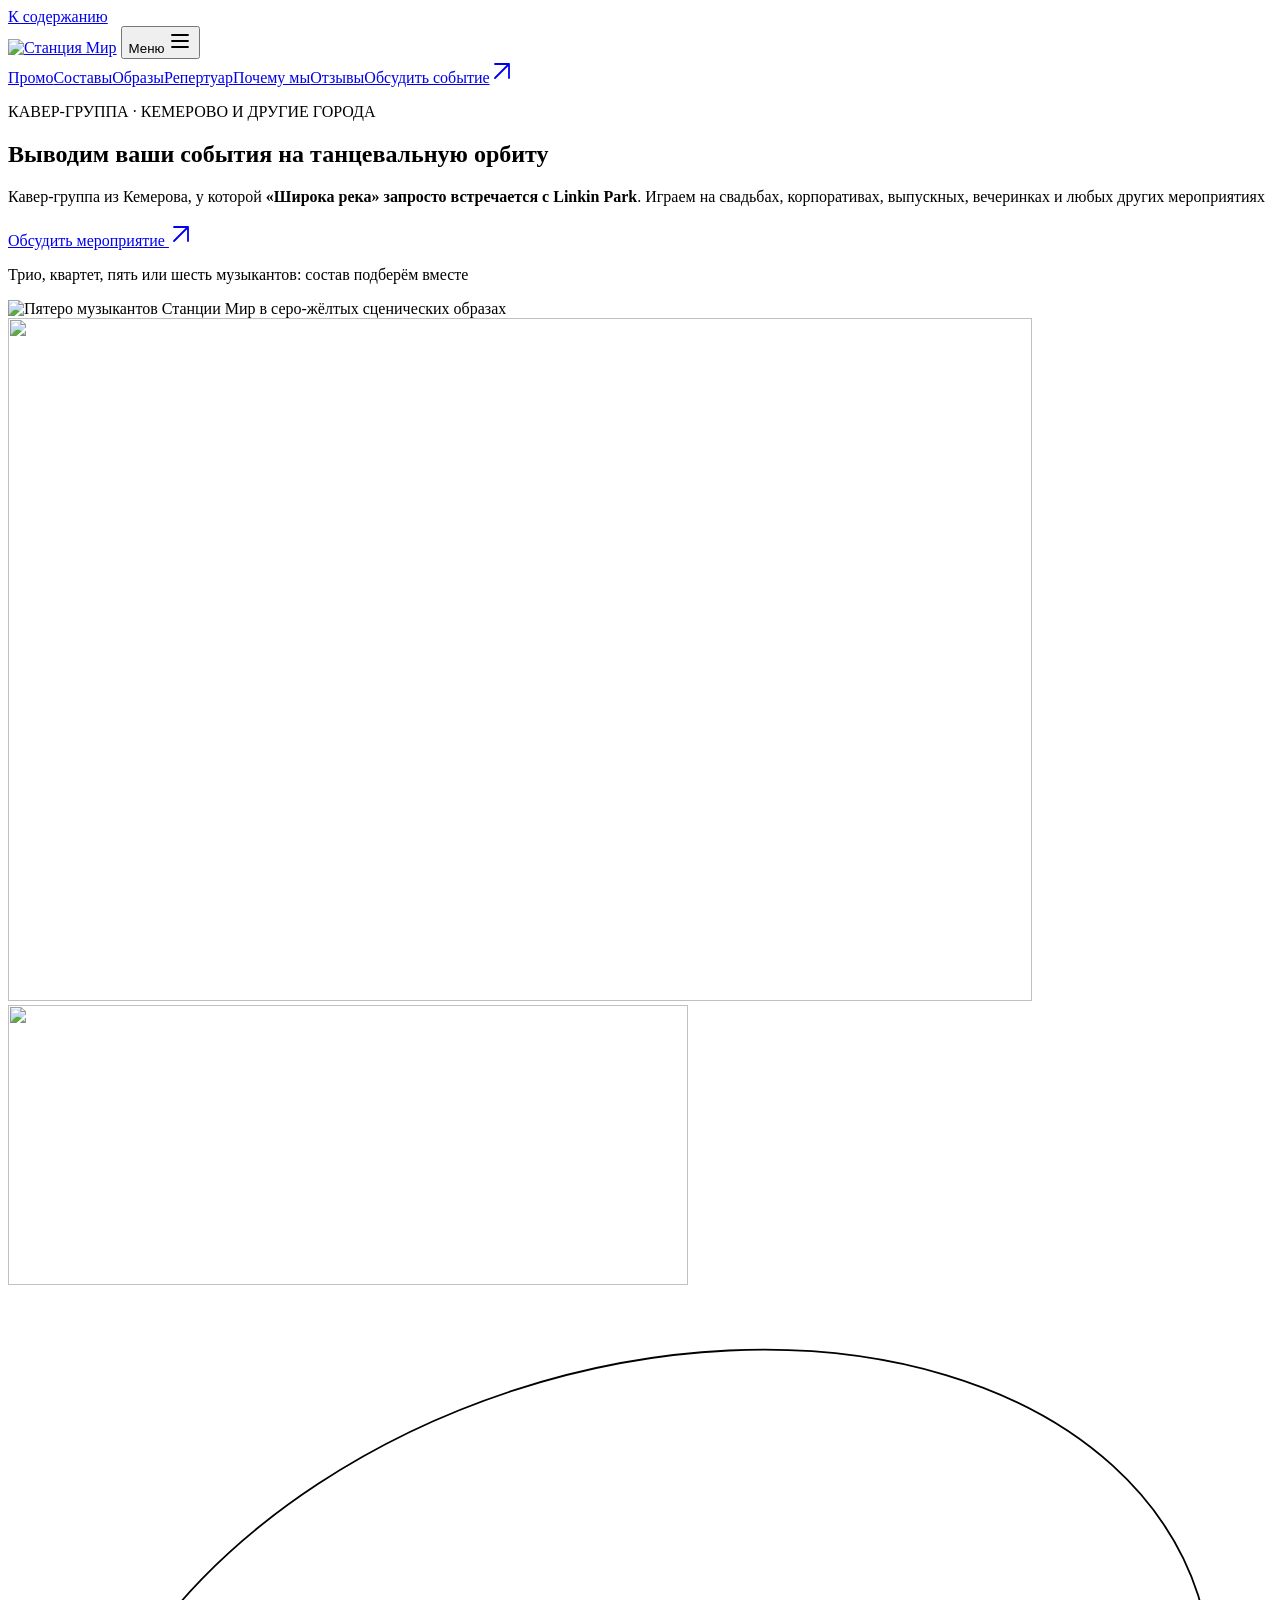
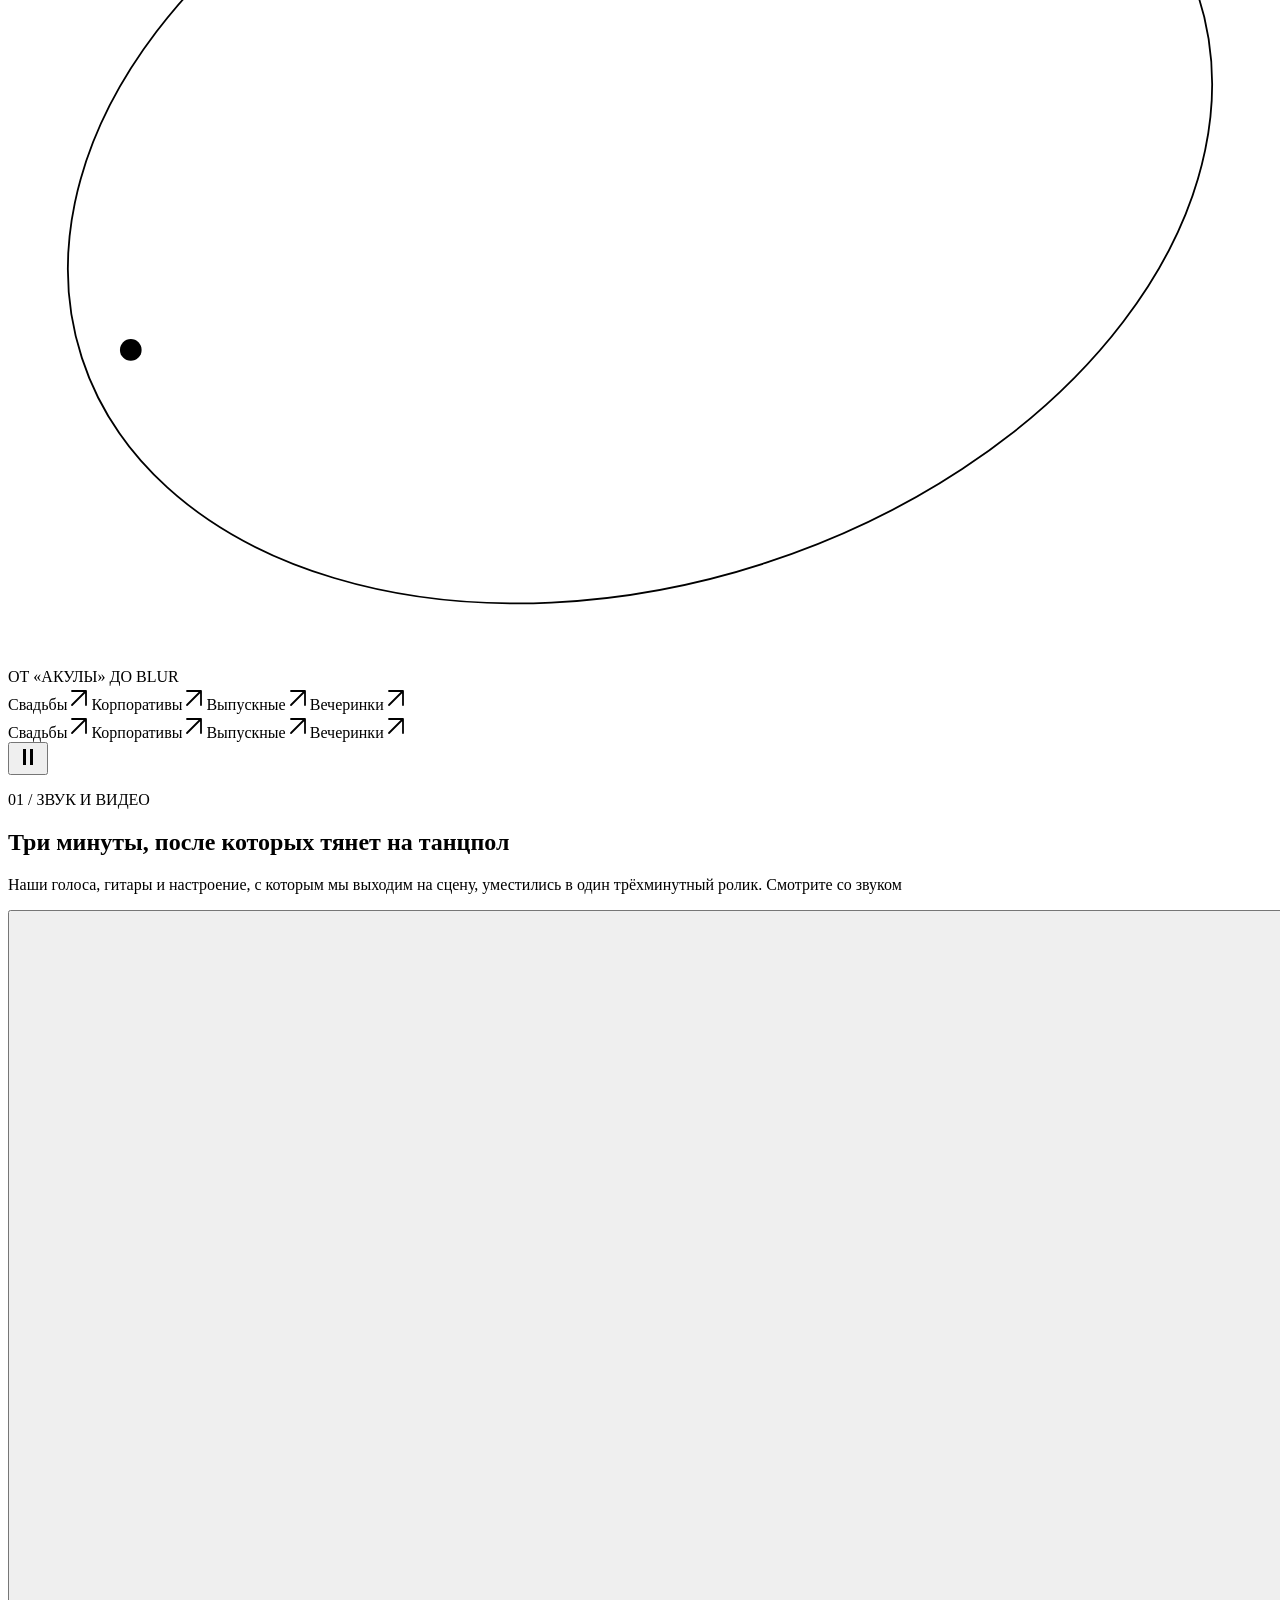
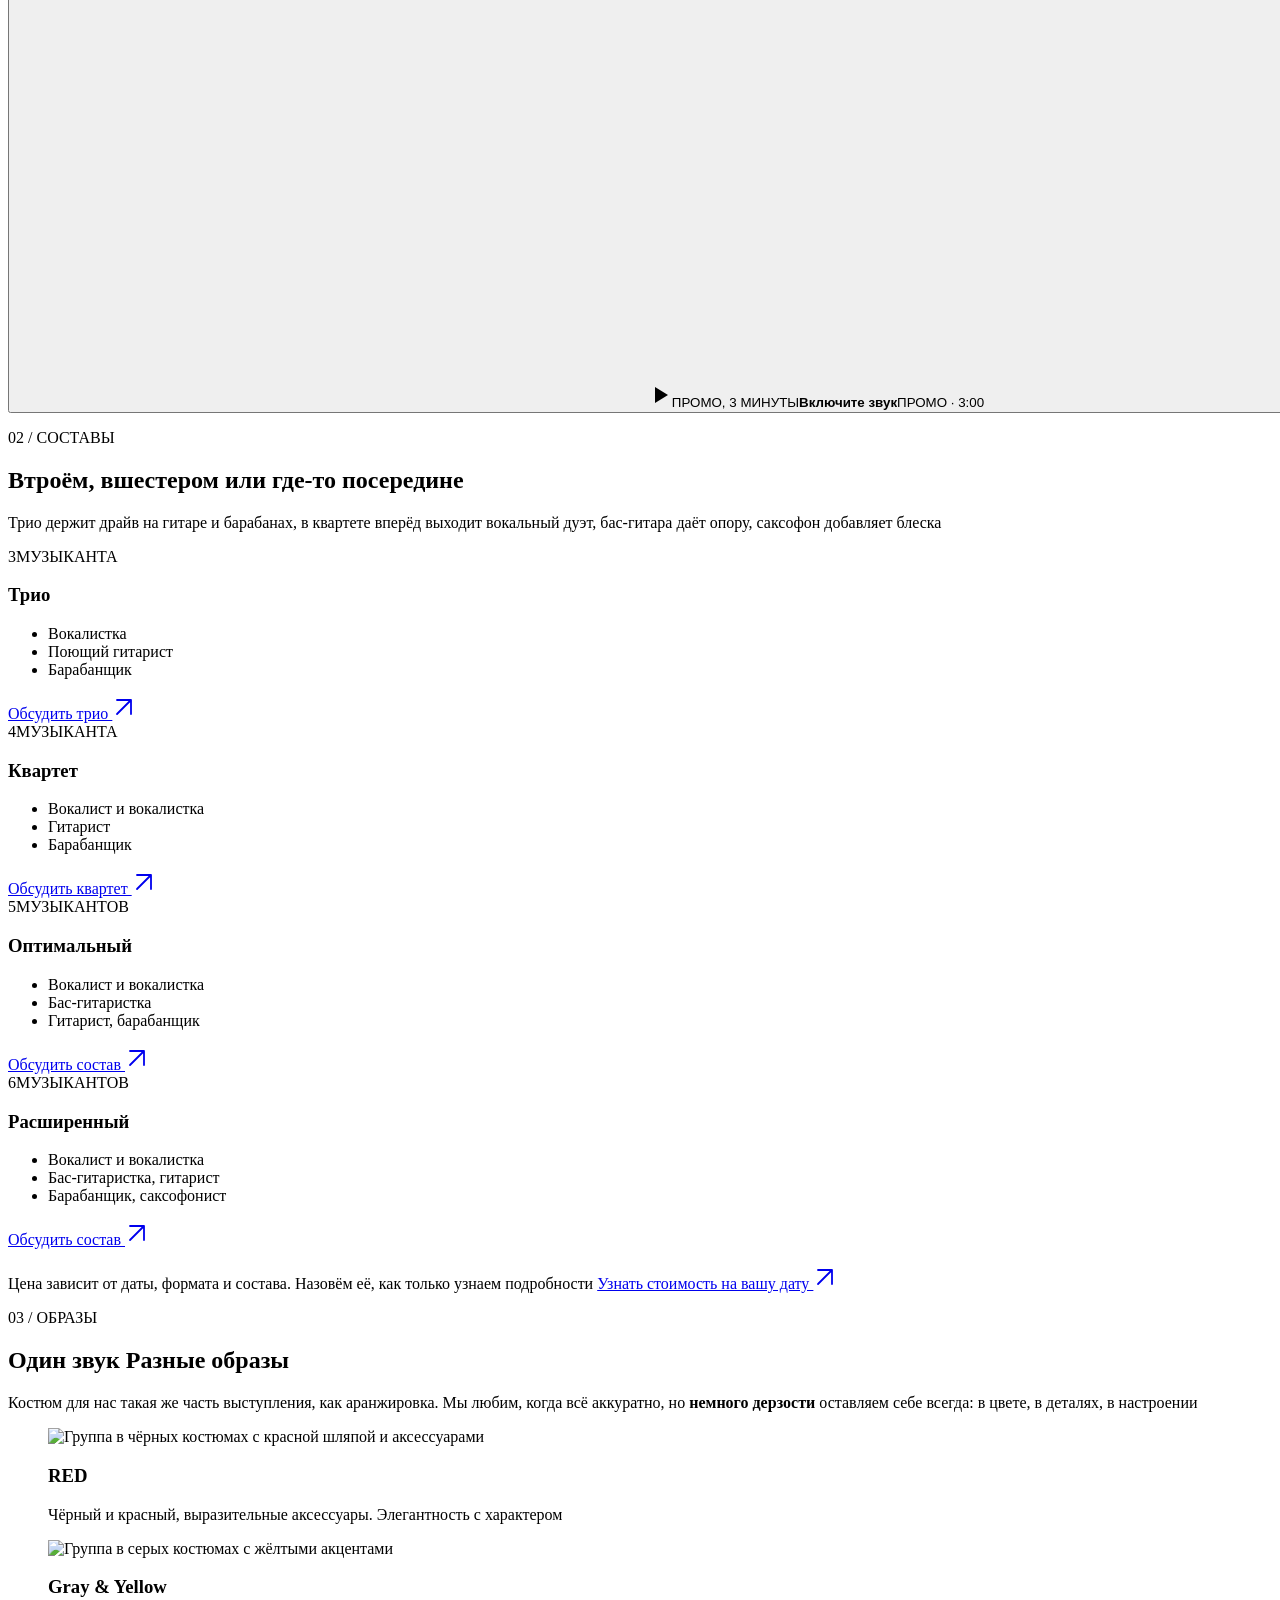
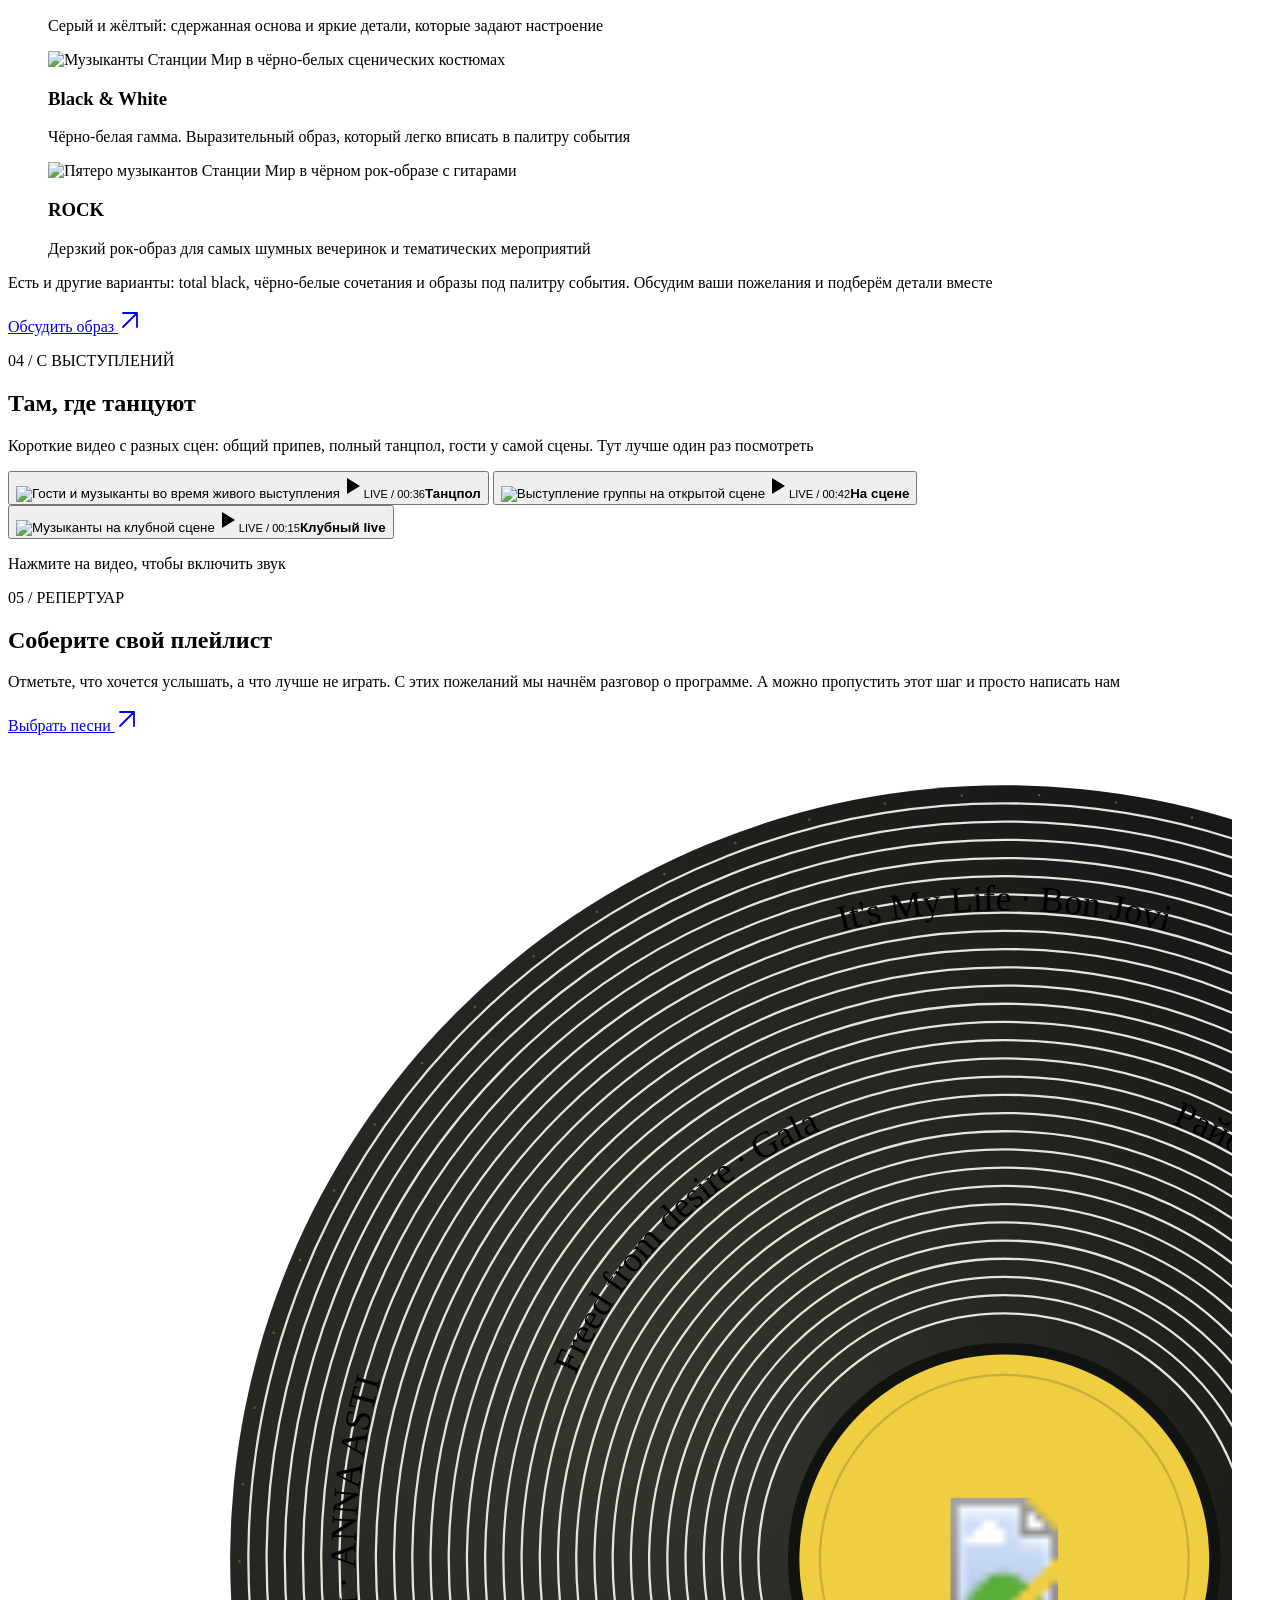
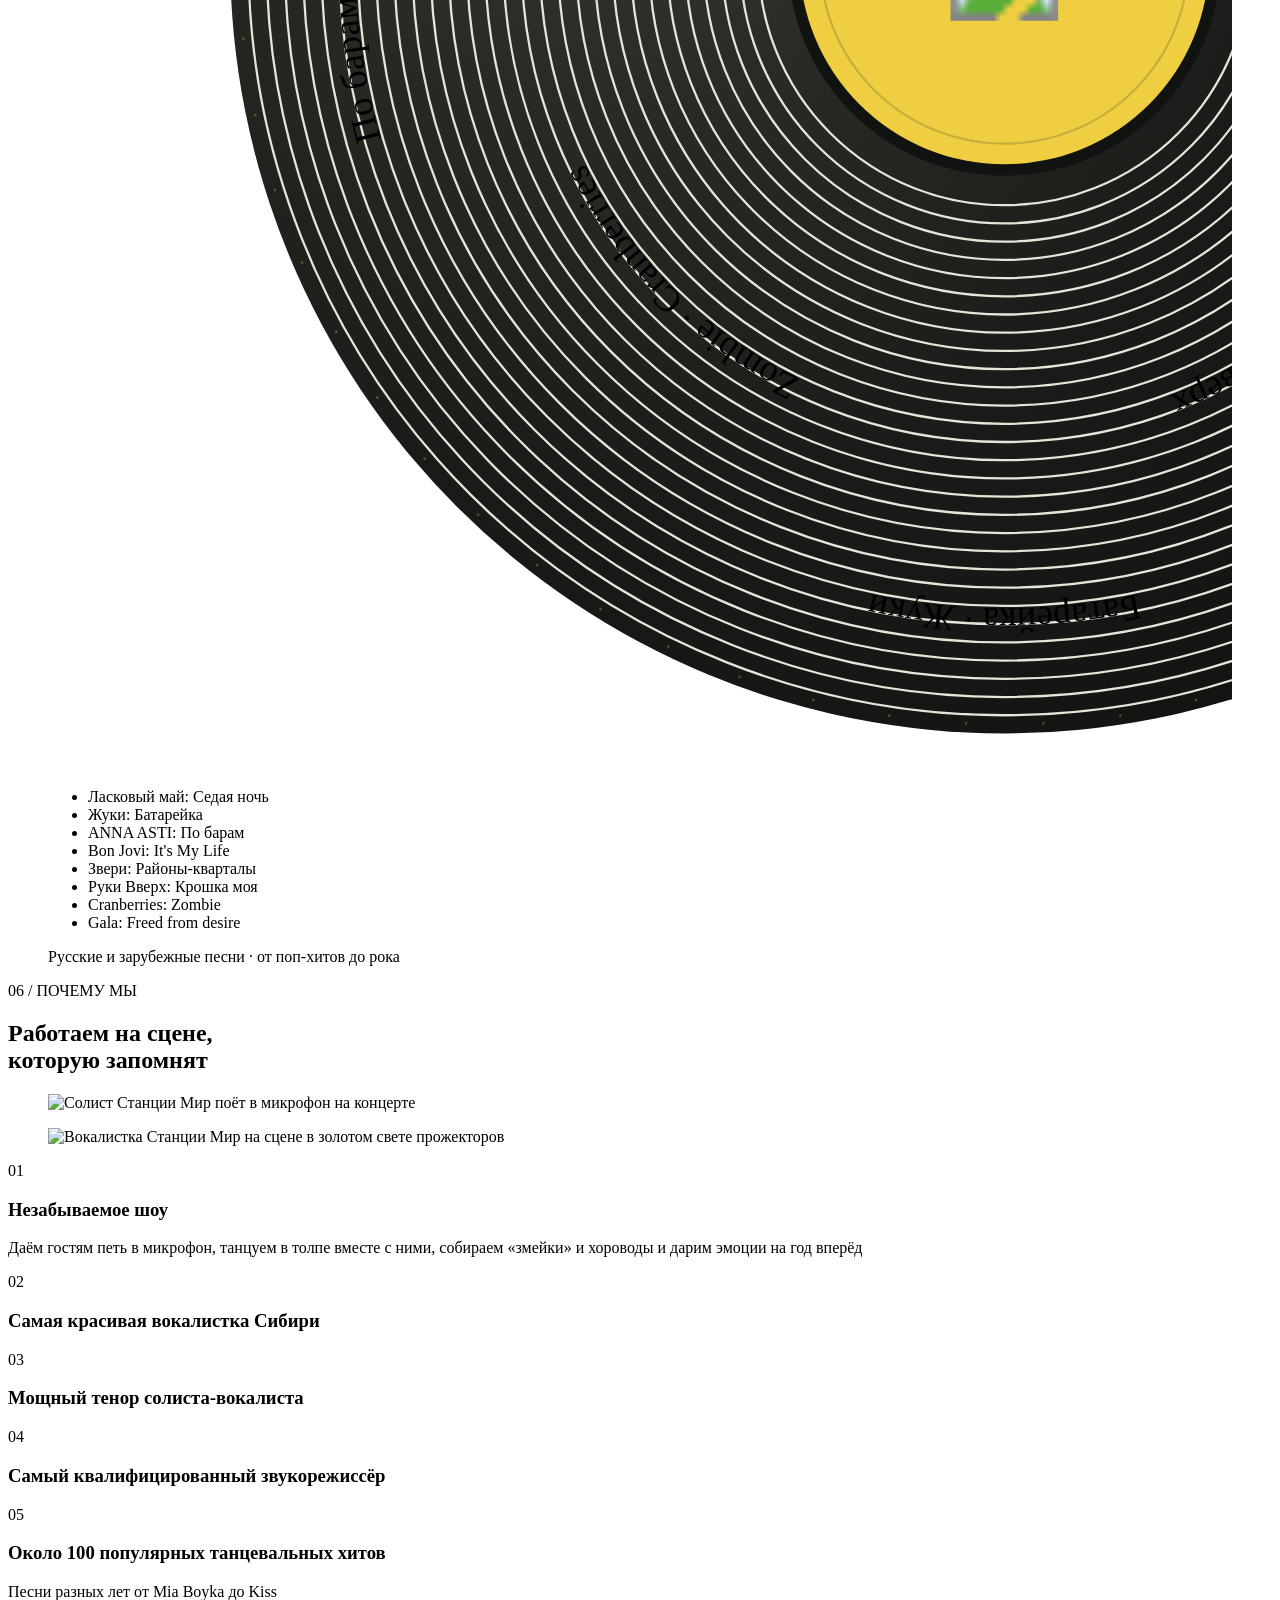
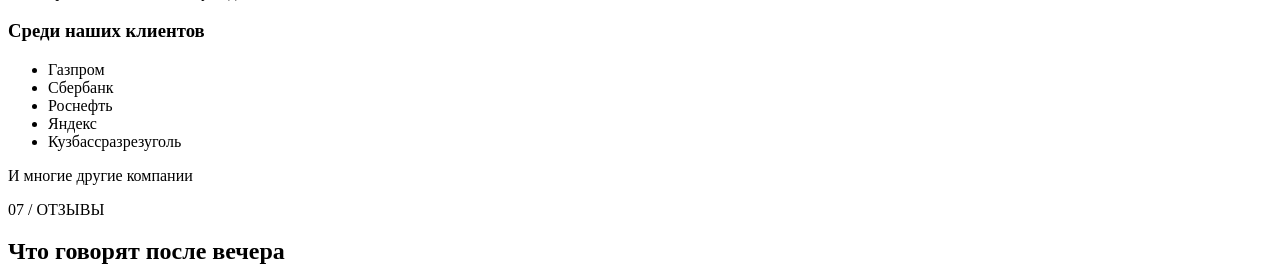
==== commit 3d0c3917: "Preview original mobile vinyl scale" ====
--- a/index.html
+++ b/index.html
@@ -51,7 +51,7 @@
 <link rel="icon" type="image/png" sizes="512x512" href="/demo-version/assets/logo-ava-512.png?v=20260930-catalog89-icons"><link rel="apple-touch-icon" href="/demo-version/assets/logo-ava-512.png?v=20260930-catalog89-icons">
 <link rel="preload" href="/demo-version/assets/manrope-regular.ttf" as="font" type="font/ttf" crossorigin>
 <link rel="stylesheet" href="/demo-version/styles.css?v=20260929-navigation"><script type="module" src="/demo-version/app.js?v=20261001-vinyl-edge"></script>
-<link rel="stylesheet" href="/demo-version/shared/privacy.css"><link rel="stylesheet" href="/demo-version/visual.css?v=20261001-vinyl-size"></head>
+<link rel="stylesheet" href="/demo-version/shared/privacy.css"><link rel="stylesheet" href="/demo-version/visual.css?v=20261001-vinyl-mobile-original"></head>
 <body>
 <a class="skip-link" href="#main">К содержанию</a>
 <header class="header">
